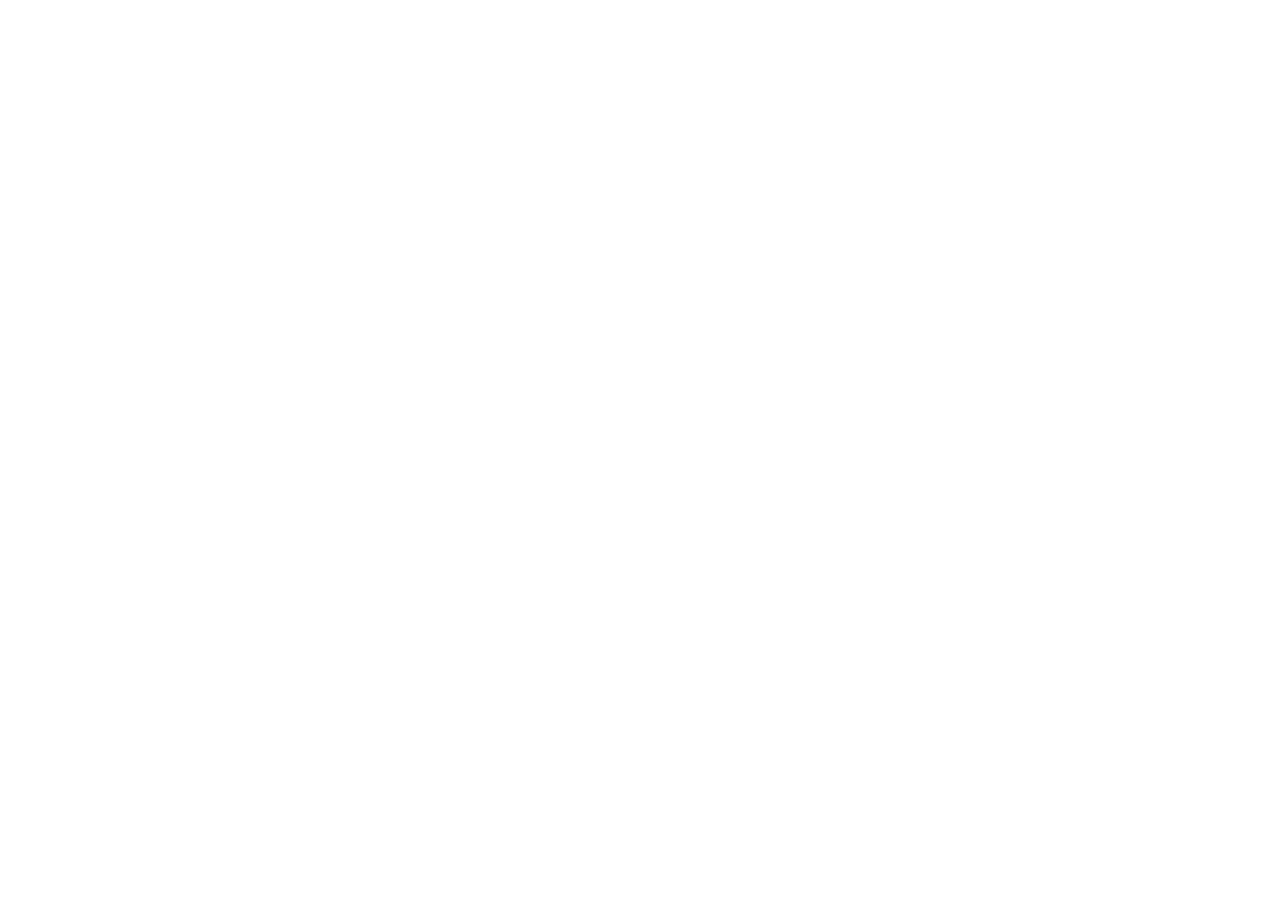
==== page3.html @ d4dccda3 "create github pages" ====
<!DOCTYPE html>
<html>
<head>
  <!-- Site made with Mobirise Website Builder v3.10.5, https://mobirise.com -->
  <meta charset="UTF-8">
  <meta http-equiv="X-UA-Compatible" content="IE=edge">
  <meta name="generator" content="Mobirise v3.10.5, mobirise.com">
  <meta name="viewport" content="width=device-width, initial-scale=1">
  <link rel="shortcut icon" href="assets/images/logo.png" type="image/x-icon">
  <meta name="description" content="">
  
  <link rel="stylesheet" href="https://fonts.googleapis.com/css?family=Raleway:400,100,200,300,500,600,700,800,900">
  <link rel="stylesheet" href="assets/bootstrap/css/bootstrap.min.css">
  <link rel="stylesheet" href="assets/socicon/css/socicon.min.css">
  <link rel="stylesheet" href="assets/unicore/css/style.css">
  <link rel="stylesheet" href="assets/mobirise/css/mbr-additional.css" type="text/css">
  
  
  
</head>
<body>

  <script src="assets/web/assets/jquery/jquery.min.js"></script>
  <script src="assets/bootstrap/js/bootstrap.min.js"></script>
  <script src="assets/smooth-scroll/SmoothScroll.js"></script>
  <script src="assets/unicore/js/script.js"></script>
  
  
</body>
</html>
---- assets/socicon/css/socicon.min.css ----
@charset "UTF-8";@font-face{font-family:"socicon";src:url("../fonts/socicon.eot");src:url("../fonts/socicon.eot?#iefix") format("embedded-opentype"),url("../fonts/socicon.woff") format("woff"),url("../fonts/socicon.ttf") format("truetype"),url("../fonts/socicon.svg#sociconregular") format("svg");font-weight:normal;font-style:normal}.socicon:before{position:relative;top:1px;display:inline-block;font-family:"socicon";font-style:normal;font-weight:normal;line-height:1;text-transform:none !important;-webkit-font-smoothing:antialiased;-moz-osx-font-smoothing:grayscale}.socicon-twitter:before{content:"\e040"}.socicon-facebook:before{content:"\e041"}.socicon-googleplus:before{content:"\e042"}.socicon-pinterest:before{content:"\e043"}.socicon-foursquare:before{content:"\e044"}.socicon-yahoo:before{content:"\e045"}.socicon-skype:before{content:"\e046"}.socicon-yelp:before{content:"\e047"}.socicon-feedburner:before{content:"\e048"}.socicon-linkedin:before{content:"\e049"}.socicon-viadeo:before{content:"\e04a"}.socicon-xing:before{content:"\e04b"}.socicon-myspace:before{content:"\e04c"}.socicon-soundcloud:before{content:"\e04d"}.socicon-spotify:before{content:"\e04e"}.socicon-grooveshark:before{content:"\e04f"}.socicon-mixcloud:before{content:"\e001"}.socicon-lastfm:before{content:"\e050"}.socicon-youtube:before{content:"\e051"}.socicon-vimeo:before{content:"\e052"}.socicon-dailymotion:before{content:"\e053"}.socicon-vine:before{content:"\e054"}.socicon-flickr:before{content:"\e055"}.socicon-500px:before{content:"\e056"}.socicon-instagram:before{content:"\e057"}.socicon-wordpress:before{content:"\e058"}.socicon-tumblr:before{content:"\e059"}.socicon-blogger:before{content:"\e020"}.socicon-technorati:before{content:"\e021"}.socicon-reddit:before{content:"\e022"}.socicon-dribbble:before{content:"\e023"}.socicon-stumbleupon:before{content:"\e024"}.socicon-digg:before{content:"\e025"}.socicon-envato:before{content:"\e026"}.socicon-behance:before{content:"\e027"}.socicon-delicious:before{content:"\e028"}.socicon-deviantart:before{content:"\e029"}.socicon-forrst:before{content:"\e02a"}.socicon-play:before{content:"\e02b"}.socicon-zerply:before{content:"\e02c"}.socicon-wikipedia:before{content:"\e02d"}.socicon-apple:before{content:"\e02e"}.socicon-flattr:before{content:"\e02f"}.socicon-github:before{content:"\e030"}.socicon-friendfeed:before{content:"\e032"}.socicon-newsvine:before{content:"\e033"}.socicon-identica:before{content:"\e034"}.socicon-bebo:before{content:"\e035"}.socicon-zynga:before{content:"\e036"}.socicon-steam:before{content:"\e037"}.socicon-xbox:before{content:"\e038"}.socicon-windows:before{content:"\e039"}.socicon-outlook:before{content:"\e010"}.socicon-coderwall:before{content:"\e011"}.socicon-tripadvisor:before{content:"\e012"}.socicon-appnet:before{content:"\e013"}.socicon-goodreads:before{content:"\e014"}.socicon-tripit:before{content:"\e015"}.socicon-lanyrd:before{content:"\e016"}.socicon-slideshare:before{content:"\e017"}.socicon-buffer:before{content:"\e018"}.socicon-rss:before{content:"\e00b"}.socicon-vkontakte:before{content:"\e01a"}.socicon-disqus:before{content:"\e019"}.socicon-houzz:before{content:"\e00a"}.socicon-mail:before{content:"\e01f"}.socicon-patreon:before{content:"\e01c"}.socicon-paypal:before{content:"\e00c"}.socicon-playstation:before{content:"\e03d"}.socicon-smugmug:before{content:"\e05e"}.socicon-swarm:before{content:"\e003"}.socicon-triplej:before{content:"\e009"}.socicon-yammer:before{content:"\e005"}.socicon-stackoverflow:before{content:"\e007"}.socicon-drupal:before{content:"\e002"}.socicon-odnoklassniki:before{content:"\e00d"}.socicon-android:before{content:"\e03e"}.socicon-meetup:before{content:"\e03c"}.socicon-persona:before{content:"\e008"}.socicon-amazon:before{content:"\e05c"}.socicon-ello:before{content:"\e006"}.socicon-8tracks:before{content:"\e05b"}.socicon-twitch:before{content:"\e05a"}.socicon-airbnb:before{content:"\e00e"}.socicon-pocket:before{content:"\e01e"}.socicon-whatsapp:before{content:"\e01b"}.socicon-storehouse:before{content:"\e01d"}.socicon-icq:before{content:"\e05d"}.socicon-modelmayhem:before{content:"\e000"}.socicon-istock:before{content:"\e004"}.socicon-angellist:before{content:"\e062"}.socicon-periscope:before{content:"\e00f"}.socicon-ravelry:before{content:"\e05f"}.socicon-snapchat:before{content:"\e03f"}.socicon-weibo:before{content:"\e060"}.socicon-douban:before{content:"\e03b"}.socicon-baidu:before{content:"\e061"}.socicon-qq:before{content:"\e03a"}.socicon-renren:before{content:"\e031"}.socicon-ebay:before{content:"\e063"}.socicon-imdb:before{content:"\e064"}.socicon-stayfriends:before{content:"\e065"}.socicon-residentadvisor:before{content:"\e066"}.socicon-google:before{content:"\e067"}.socicon-yandex:before{content:"\e068"}.socicon-sharethis:before{content:"\e069"}.socicon-bandcamp:before{content:"\e06a"}.socicon-itunes:before{content:"\e06b"}.socicon-deezer:before{content:"\e06c"}.socicon-medium:before{content:"\e06d"}.socicon-telegram:before{content:"\e06e"}.socicon-openid:before{content:"\e06f"}.socicon-amplement:before{content:"\e070"}.socicon-bg-twitter{background:#4da7de}.socicon-bg-twitter:hover{background:#4da7de !important}.socicon-bg-facebook{background:#3e5b98}.socicon-bg-facebook:hover{background:#3e5b98 !important}.socicon-bg-googleplus{background:#dd4b39}.socicon-bg-googleplus:hover{background:#dd4b39 !important}.socicon-bg-pinterest{background:#c92619}.socicon-bg-pinterest:hover{background:#c92619 !important}.socicon-bg-foursquare{background:#f94877}.socicon-bg-foursquare:hover{background:#f94877 !important}.socicon-bg-yahoo{background:#6e2a85}.socicon-bg-yahoo:hover{background:#6e2a85 !important}.socicon-bg-skype{background:#28abe3}.socicon-bg-skype:hover{background:#28abe3 !important}.socicon-bg-yelp{background:#c83218}.socicon-bg-yelp:hover{background:#c83218 !important}.socicon-bg-feedburner{background:#fc0}.socicon-bg-feedburner:hover{background:#fc0 !important}.socicon-bg-linkedin{background:#3371b7}.socicon-bg-linkedin:hover{background:#3371b7 !important}.socicon-bg-viadeo{background:#e4a000}.socicon-bg-viadeo:hover{background:#e4a000 !important}.socicon-bg-xing{background:#005a60}.socicon-bg-xing:hover{background:#005a60 !important}.socicon-bg-myspace{background:#323232}.socicon-bg-myspace:hover{background:#323232 !important}.socicon-bg-soundcloud{background:#fe3801}.socicon-bg-soundcloud:hover{background:#fe3801 !important}.socicon-bg-spotify{background:#7bb342}.socicon-bg-spotify:hover{background:#7bb342 !important}.socicon-bg-grooveshark{background:#000}.socicon-bg-grooveshark:hover{background:#000 !important}.socicon-bg-mixcloud{background:#000}.socicon-bg-mixcloud:hover{background:#000 !important}.socicon-bg-lastfm{background:#d41316}.socicon-bg-lastfm:hover{background:#d41316 !important}.socicon-bg-youtube{background:#e02a20}.socicon-bg-youtube:hover{background:#e02a20 !important}.socicon-bg-vimeo{background:#51b5e7}.socicon-bg-vimeo:hover{background:#51b5e7 !important}.socicon-bg-dailymotion{background:#004e72}.socicon-bg-dailymotion:hover{background:#004e72 !important}.socicon-bg-vine{background:#00b389}.socicon-bg-vine:hover{background:#00b389 !important}.socicon-bg-flickr{background:#1e1e1b}.socicon-bg-flickr:hover{background:#1e1e1b !important}.socicon-bg-500px{background:#58a9de}.socicon-bg-500px:hover{background:#58a9de !important}.socicon-bg-instagram{background:#9c7c6e}.socicon-bg-instagram:hover{background:#9c7c6e !important}.socicon-bg-wordpress{background:#464646}.socicon-bg-wordpress:hover{background:#464646 !important}.socicon-bg-tumblr{background:#45556c}.socicon-bg-tumblr:hover{background:#45556c !important}.socicon-bg-blogger{background:#ec661c}.socicon-bg-blogger:hover{background:#ec661c !important}.socicon-bg-technorati{background:#5cb030}.socicon-bg-technorati:hover{background:#5cb030 !important}.socicon-bg-reddit{background:#e74a1e}.socicon-bg-reddit:hover{background:#e74a1e !important}.socicon-bg-dribbble{background:#e84d88}.socicon-bg-dribbble:hover{background:#e84d88 !important}.socicon-bg-stumbleupon{background:#e64011}.socicon-bg-stumbleupon:hover{background:#e64011 !important}.socicon-bg-digg{background:#1d1d1b}.socicon-bg-digg:hover{background:#1d1d1b !important}.socicon-bg-envato{background:#597c3a}.socicon-bg-envato:hover{background:#597c3a !important}.socicon-bg-behance{background:#000}.socicon-bg-behance:hover{background:#000 !important}.socicon-bg-delicious{background:#020202}.socicon-bg-delicious:hover{background:#020202 !important}.socicon-bg-deviantart{background:#c5d200}.socicon-bg-deviantart:hover{background:#c5d200 !important}.socicon-bg-forrst{background:#5b9a68}.socicon-bg-forrst:hover{background:#5b9a68 !important}.socicon-bg-play{background:#000}.socicon-bg-play:hover{background:#000 !important}.socicon-bg-zerply{background:#9dbc7a}.socicon-bg-zerply:hover{background:#9dbc7a !important}.socicon-bg-wikipedia{background:#000}.socicon-bg-wikipedia:hover{background:#000 !important}.socicon-bg-apple{background:#b9bfc1}.socicon-bg-apple:hover{background:#b9bfc1 !important}.socicon-bg-flattr{background:#f67c1a}.socicon-bg-flattr:hover{background:#f67c1a !important}.socicon-bg-github{background:#221e1b}.socicon-bg-github:hover{background:#221e1b !important}.socicon-bg-friendfeed{background:#2f72c4}.socicon-bg-friendfeed:hover{background:#2f72c4 !important}.socicon-bg-newsvine{background:#075b2f}.socicon-bg-newsvine:hover{background:#075b2f !important}.socicon-bg-identica{background:#000}.socicon-bg-identica:hover{background:#000 !important}.socicon-bg-bebo{background:#ef1011}.socicon-bg-bebo:hover{background:#ef1011 !important}.socicon-bg-zynga{background:#dc0606}.socicon-bg-zynga:hover{background:#dc0606 !important}.socicon-bg-steam{background:#171a21}.socicon-bg-steam:hover{background:#171a21 !important}.socicon-bg-xbox{background:#92c83e}.socicon-bg-xbox:hover{background:#92c83e !important}.socicon-bg-windows{background:#00bdf6}.socicon-bg-windows:hover{background:#00bdf6 !important}.socicon-bg-outlook{background:#0072c6}.socicon-bg-outlook:hover{background:#0072c6 !important}.socicon-bg-coderwall{background:#3e8dcc}.socicon-bg-coderwall:hover{background:#3e8dcc !important}.socicon-bg-tripadvisor{background:#4b7e37}.socicon-bg-tripadvisor:hover{background:#4b7e37 !important}.socicon-bg-appnet{background:#494949}.socicon-bg-appnet:hover{background:#494949 !important}.socicon-bg-goodreads{background:#463020}.socicon-bg-goodreads:hover{background:#463020 !important}.socicon-bg-tripit{background:#1982c3}.socicon-bg-tripit:hover{background:#1982c3 !important}.socicon-bg-lanyrd{background:#3c80c9}.socicon-bg-lanyrd:hover{background:#3c80c9 !important}.socicon-bg-slideshare{background:#4ba3a6}.socicon-bg-slideshare:hover{background:#4ba3a6 !important}.socicon-bg-buffer{background:#000}.socicon-bg-buffer:hover{background:#000 !important}.socicon-bg-rss{background:#f26109}.socicon-bg-rss:hover{background:#f26109 !important}.socicon-bg-vkontakte{background:#5a7fa6}.socicon-bg-vkontakte:hover{background:#5a7fa6 !important}.socicon-bg-disqus{background:#2e9fff}.socicon-bg-disqus:hover{background:#2e9fff !important}.socicon-bg-houzz{background:#7cc04b}.socicon-bg-houzz:hover{background:#7cc04b !important}.socicon-bg-mail{background:#000}.socicon-bg-mail:hover{background:#000 !important}.socicon-bg-patreon{background:#e44727}.socicon-bg-patreon:hover{background:#e44727 !important}.socicon-bg-paypal{background:#009cde}.socicon-bg-paypal:hover{background:#009cde !important}.socicon-bg-playstation{background:#000}.socicon-bg-playstation:hover{background:#000 !important}.socicon-bg-smugmug{background:#acfd32}.socicon-bg-smugmug:hover{background:#acfd32 !important}.socicon-bg-swarm{background:#fc9d3c}.socicon-bg-swarm:hover{background:#fc9d3c !important}.socicon-bg-triplej{background:#e53531}.socicon-bg-triplej:hover{background:#e53531 !important}.socicon-bg-yammer{background:#1175c4}.socicon-bg-yammer:hover{background:#1175c4 !important}.socicon-bg-stackoverflow{background:#fd9827}.socicon-bg-stackoverflow:hover{background:#fd9827 !important}.socicon-bg-drupal{background:#00598e}.socicon-bg-drupal:hover{background:#00598e !important}.socicon-bg-odnoklassniki{background:#f48420}.socicon-bg-odnoklassniki:hover{background:#f48420 !important}.socicon-bg-android{background:#8ec047}.socicon-bg-android:hover{background:#8ec047 !important}.socicon-bg-meetup{background:#e2373c}.socicon-bg-meetup:hover{background:#e2373c !important}.socicon-bg-persona{background:#e6753d}.socicon-bg-persona:hover{background:#e6753d !important}.socicon-bg-amazon{background:#f90}.socicon-bg-amazon:hover{background:#f90 !important}.socicon-bg-ello{background:#000}.socicon-bg-ello:hover{background:#000 !important}.socicon-bg-8tracks{background:#122c4b}.socicon-bg-8tracks:hover{background:#122c4b !important}.socicon-bg-twitch{background:#6441a5}.socicon-bg-twitch:hover{background:#6441a5 !important}.socicon-bg-airbnb{background:#ff5a5f}.socicon-bg-airbnb:hover{background:#ff5a5f !important}.socicon-bg-pocket{background:#ed4055}.socicon-bg-pocket:hover{background:#ed4055 !important}.socicon-bg-whatsapp{background:#20b038}.socicon-bg-whatsapp:hover{background:#20b038 !important}.socicon-bg-storehouse{background:#25b0e6}.socicon-bg-storehouse:hover{background:#25b0e6 !important}.socicon-bg-icq{background:#7ebd00}.socicon-bg-icq:hover{background:#7ebd00 !important}.socicon-bg-modelmayhem{background:#000}.socicon-bg-modelmayhem:hover{background:#000 !important}.socicon-bg-istock{background:#000}.socicon-bg-istock:hover{background:#000 !important}.socicon-bg-angellist{background:#000}.socicon-bg-angellist:hover{background:#000 !important}.socicon-bg-periscope{background:#3aa4c6}.socicon-bg-periscope:hover{background:#3aa4c6 !important}.socicon-bg-ravelry{background:#b6014c}.socicon-bg-ravelry:hover{background:#b6014c !important}.socicon-bg-snapchat{background:#fffa37}.socicon-bg-snapchat:hover{background:#fffa37 !important}.socicon-bg-weibo{background:#e31c34}.socicon-bg-weibo:hover{background:#e31c34 !important}.socicon-bg-douban{background:#3ca353}.socicon-bg-douban:hover{background:#3ca353 !important}.socicon-bg-baidu{background:#2629d9}.socicon-bg-baidu:hover{background:#2629d9 !important}.socicon-bg-qq{background:#4297d3}.socicon-bg-qq:hover{background:#4297d3 !important}.socicon-bg-renren{background:#2266b0}.socicon-bg-renren:hover{background:#2266b0 !important}.socicon-bg-ebay{background:#333}.socicon-bg-ebay:hover{background:#333 !important}.socicon-bg-imdb{background:#e8ba00}.socicon-bg-imdb:hover{background:#e8ba00 !important}.socicon-bg-stayfriends{background:#f08a1c}.socicon-bg-stayfriends:hover{background:#f08a1c !important}.socicon-bg-residentadvisor{background:#b3be1b}.socicon-bg-residentadvisor:hover{background:#b3be1b !important}.socicon-bg-google{background:#4285f4}.socicon-bg-google:hover{background:#4285f4 !important}.socicon-bg-yandex{background:#f00}.socicon-bg-yandex:hover{background:#f00 !important}.socicon-bg-sharethis{background:#01bf01}.socicon-bg-sharethis:hover{background:#01bf01 !important}.socicon-bg-bandcamp{background:#619aa9}.socicon-bg-bandcamp:hover{background:#619aa9 !important}.socicon-bg-itunes{background:#ff5e51}.socicon-bg-itunes:hover{background:#ff5e51 !important}.socicon-bg-deezer{background:#32323d}.socicon-bg-deezer:hover{background:#32323d !important}.socicon-bg-medium{background:#000}.socicon-bg-medium:hover{background:#000 !important}.socicon-bg-telegram{background:#08c}.socicon-bg-telegram:hover{background:#08c !important}.socicon-bg-openid{background:#f78c40}.socicon-bg-openid:hover{background:#f78c40 !important}.socicon-bg-amplement{background:#0996c3}.socicon-bg-amplement:hover{background:#0996c3 !important}
---- assets/unicore/css/style.css ----
@import url(https://fonts.googleapis.com/css?family=Montserrat:400,700);
@import url(https://fonts.googleapis.com/css?family=Droid+Serif:400italic,300italic);

.brandName {
  display: inline-block;
}


.mbr-brand--inline .mbr-brand__logo,
.mbr-brand--inline .mbr-brand__name {
  display: inline-block;
  vertical-align: middle;
}
.mbr-brand--inline .mbr-brand__logo {
  padding-right: 10px;
}
.mbr-brand--inline .mbr-brand__name {
  margin: 0;
  text-align: left;
}

.mbr-navbar:before,
.mbr-navbar__container {
  height: 98px;
}
.mbr-navbar--ss .mbr-navbar__brand-link:after,
.mbr-navbar--ss .mbr-navbar__brand-img {
  height: 74px;
}
.mbr-navbar--ss:before,
.mbr-navbar--ss .mbr-navbar__container {
  height: 98px;
}
.mbr-navbar--xs .mbr-navbar__brand-link:after,
.mbr-navbar--xs .mbr-navbar__brand-img {
  height: 32px;
}
.mbr-navbar--xs:before,
.mbr-navbar--xs .mbr-navbar__container {
  height: 56px;
}
.mbr-navbar--s .mbr-navbar__brand-link:after,
.mbr-navbar--s .mbr-navbar__brand-img {
  height: 48px;
}
.mbr-navbar--s:before,
.mbr-navbar--s .mbr-navbar__container {
  height: 72px;
}
.mbr-navbar--m .mbr-navbar__brand-link:after,
.mbr-navbar--m .mbr-navbar__brand-img {
  height: 64px;
}
.mbr-navbar--m:before,
.mbr-navbar--m .mbr-navbar__container {
  height: 88px;
}
.mbr-navbar--l .mbr-navbar__brand-link:after,
.mbr-navbar--l .mbr-navbar__brand-img {
  height: 96px;
}
.mbr-navbar--l:before,
.mbr-navbar--l .mbr-navbar__container {
  height: 120px;
}
.mbr-navbar--xl .mbr-navbar__brand-link:after,
.mbr-navbar--xl .mbr-navbar__brand-img {
  height: 128px;
}
.mbr-navbar--xl:before,
.mbr-navbar--xl .mbr-navbar__container {
  height: 152px;
}
.mbr-navbar--short .mbr-navbar__brand-link:after,
.mbr-navbar--short .mbr-navbar__brand-img {
  /*ksa-fix*/
  height: 55px;
}
.mbr-navbar--short:before,
.mbr-navbar--short .mbr-navbar__container {
  height: 64px;
}
.mbr-navbar--short .mbr-navbar__container {
  padding: 12px 0;
}
@media (max-width: 767px) {
  .mbr-navbar--short .mbr-navbar__brand-link:after,
  .mbr-navbar--short .mbr-navbar__brand-img {
    /*ksa-fix*/
    height: 50px;
  }
  .mbr-navbar--short:before,
  .mbr-navbar--short .mbr-navbar__container {
    height: 45px;
  }
  .mbr-navbar--short .mbr-navbar__container {
    padding: 7px 0;
  }
}
.mbr-navbar__brand-img {
  position: relative;
}
.mbr-navbar__brand-img,
.mbr-navbar__container,
.mbr-navbar__section {
  -webkit-transition: all 300ms ease-in-out 0s;
  -o-transition: all 300ms ease-in-out 0s;
  transition: all 300ms ease-in-out 0s;
}

.mbr-navbar--collapsed.mbr-navbar--open .mbr-navbar__brand-img,
.mbr-navbar--collapsed.mbr-navbar--open .mbr-navbar__container {
  -webkit-transition: none;
  -o-transition: none;
  transition: none;
}

@media (max-width: 991px) {

  .mbr-navbar--auto-collapse.mbr-navbar--open .mbr-navbar__brand-img,
  .mbr-navbar--auto-collapse.mbr-navbar--open .mbr-navbar__container {
    -webkit-transition: none;
    -o-transition: none;
    transition: none;
  }
}

@media (max-width: 768px) {
  .mbr-navbar__brand-img {
    padding-left: 10px;
  }
}





.mbr-section {
  padding: 0 20px;
}
.mbr-section--no-padding {
  padding: 0;
}


.mbr-section__container {
  padding: 0;
  position: relative;
  z-index: 3;
}
.mbr-section__container--center {
  text-align: center;
}
.mbr-section__container--std-padding {
  padding: 93px 0;
}
.mbr-section__container--std-top-padding {
  padding-top: 93px;
}
.mbr-section__container--std-bot-padding {
  padding-bottom: 93px;
}
.mbr-section__container--sm-padding {
  padding: 41px 0;
}
.mbr-section__container--sm-top-padding {
  padding-top: 41px;
}
.mbr-section__container--sm-bot-padding {
  padding-bottom: 41px;
}
.mbr-section__container--isolated {
  padding-bottom: 93px;
  padding-top: 93px;
}
.mbr-section__container--first {
  padding-top: 93px;
  padding-bottom: 41px;
}
.mbr-section__container--middle {
  padding-bottom: 41px;
}
.mbr-section__container--last {
  padding-bottom: 93px;
}
.mbr-section__row {
  margin-left: -24px;
  margin-right: -24px;
}
.mbr-section__col {
  overflow: hidden;
  padding-left: 24px;
  padding-right: 24px;
}
.mbr-section__left {
  padding-right: 40px;
}
.mbr-section__right {
  padding-left: 15px;
}
.mbr-section__header {
  line-height: 1.5em;
  margin: -10px 0 0;
  text-align: center;
}
@media (min-width: 768px) {
  .mbr-section--short-paddings .mbr-section__container--std-padding {
    padding: 59px 0;
  }
  .mbr-section--short-paddings .mbr-section__container--std-top-padding {
    padding-top: 59px;
  }
  .mbr-section--short-paddings .mbr-section__container--std-bot-padding {
    padding-bottom: 59px;
  }
  .mbr-section--short-paddings .mbr-section__container--sm-padding {
    padding: 41px 0;
  }
  .mbr-section--short-paddings .mbr-section__container--sm-top-padding {
    padding-top: 41px;
  }
  .mbr-section--short-paddings .mbr-section__container--sm-bot-padding {
    padding-bottom: 41px;
  }
  .mbr-section--short-paddings .mbr-section__container--isolated {
    padding-bottom: 59px;
    padding-top: 59px;
  }
  .mbr-section--short-paddings .mbr-section__container--first {
    padding-top: 59px;
    padding-bottom: 41px;
  }
  .mbr-section--short-paddings .mbr-section__container--middle {
    padding-bottom: 41px;
  }
  .mbr-section--short-paddings .mbr-section__container--last {
    padding-bottom: 59px;
  }
}

.mbr-box {
  display: table;
  width: 100%;
}
.mbr-box--fixed {
  table-layout: fixed;
}
.mbr-box--stretched {
  height: 100%;
}
.mbr-box__magnet {
  display: table-cell;
  float: none;
  height: 100%;
  margin-bottom: 0;
  margin-top: 0;
  text-align: center;
  vertical-align: middle;
}
.mbr-box__magnet--sm-padding {
  padding: 41px 0;
}
.mbr-box__magnet--top-left,
.mbr-box__magnet--top-center,
.mbr-box__magnet--top-right {
  vertical-align: top;
}
.mbr-box__magnet--bottom-left,
.mbr-box__magnet--bottom-center,
.mbr-box__magnet--bottom-right {
  vertical-align: bottom;
}
.mbr-box__magnet--top-left,
.mbr-box__magnet--center-left,
.mbr-box__magnet--bottom-left {
  text-align: left;
}
.mbr-box__magnet--top-right,
.mbr-box__magnet--center-right,
.mbr-box__magnet--bottom-right {
  text-align: right;
}
.mbr-box__container {
  height: 50%;
}
@media (max-width: 767px) {
  .mbr-box__container {
    height: 100%;
  }
  .mbr-box--adapted {
    display: block;
  }
  .mbr-box--adapted > .mbr-box__magnet {
    display: block;
    height: auto;
  }
}

.mbr-section {
  padding: 0 20px;
}
.mbr-section--no-padding {
  padding: 0;
}
.mbr-section--relative {
  position: relative;
}
.mbr-section--fixed-size {
  overflow: hidden;
}
.mbr-section--full-height {
  height: 100vh;
}
.mbr-section--full-height.mbr-after-navbar:before {
  display: none;
}
.mbr-section--bg-adapted {
  background-attachment: scroll;
  background-position: center;
  background-repeat: no-repeat;
  background-size: cover;
}
.mbr-section--gray {
  background-color: #444444;
}
.mbr-section--light-gray {
  background-color: #f0f0f0;
}
.mbr-section--dark-gray {
  background-color: #3c3c3c;
}
.mbr-section__container {
  padding: 0;
  position: relative;
  z-index: 3;
}
.mbr-section__container--center {
  text-align: center;
}
.mbr-section__container--std-padding {
  padding: 93px 0;
}
.mbr-section__container--std-top-padding {
  padding-top: 93px;
}
.mbr-section__container--std-bot-padding {
  padding-bottom: 93px;
}
.mbr-section__container--sm-padding {
  padding: 41px 0;
}
.mbr-section__container--sm-top-padding {
  padding-top: 41px;
}
.mbr-section__container--sm-bot-padding {
  padding-bottom: 41px;
}
.mbr-section__container--isolated {
  padding-bottom: 93px;
  padding-top: 93px;
}
.mbr-section__container--first {
  padding-top: 93px;
  padding-bottom: 41px;
}
.mbr-section__container--middle {
  padding-bottom: 41px;
}
.mbr-section__container--last {
  padding-bottom: 93px;
}
.mbr-section__row {
  margin-left: -24px;
  margin-right: -24px;
}
.mbr-section__col {
  overflow: hidden;
  padding-left: 24px;
  padding-right: 24px;
}
.mbr-section__left {
  padding-right: 40px;
}
.mbr-section__right {
  padding-left: 15px;
}
.mbr-section__header {
  line-height: 1.5em;
  margin: -10px 0 0;
  text-align: center;
}
@media (min-width: 768px) {
  .mbr-section--short-paddings .mbr-section__container--std-padding {
    padding: 59px 0;
  }
  .mbr-section--short-paddings .mbr-section__container--std-top-padding {
    padding-top: 59px;
  }
  .mbr-section--short-paddings .mbr-section__container--std-bot-padding {
    padding-bottom: 59px;
  }
  .mbr-section--short-paddings .mbr-section__container--sm-padding {
    padding: 41px 0;
  }
  .mbr-section--short-paddings .mbr-section__container--sm-top-padding {
    padding-top: 41px;
  }
  .mbr-section--short-paddings .mbr-section__container--sm-bot-padding {
    padding-bottom: 41px;
  }
  .mbr-section--short-paddings .mbr-section__container--isolated {
    padding-bottom: 59px;
    padding-top: 59px;
  }
  .mbr-section--short-paddings .mbr-section__container--first {
    padding-top: 59px;
    padding-bottom: 41px;
  }
  .mbr-section--short-paddings .mbr-section__container--middle {
    padding-bottom: 41px;
  }
  .mbr-section--short-paddings .mbr-section__container--last {
    padding-bottom: 59px;
  }
}
@media (max-width: 767px) {
  .mbr-section__left {
    padding-right: 15px;
  }
  .mbr-section__right {
    padding-left: 15px;
    padding-top: 51px;
  }
}

.mbr-overlay {
  background: #222;
  bottom: 0;
  left: 0;
  position: absolute;
  right: 0;
  top: 0;
  z-index: 2;
}

.mbr-hero {
  color: #fff;
  position: relative;
}
.mbr-hero__text {
  font-size: 46px;
  font-weight: bold;
  left: -2px;
  letter-spacing: 2px;
  line-height: 50px;
  margin: -18px 0 1px 0;
  padding-bottom: 41px;
  position: relative;
  top: 8px;
  color: #fff;
}
.mbr-hero__subtext {
  font-size: 21px;
  line-height: 29px;
  margin: -32px 0 3px 0;
  padding: 0 0 41px 0;
  position: relative;
  top: 6px;
  color: #fff;

}

.mbr-buttons {
  margin: -26px 0 13px 0;
  position: relative;
  text-align: left;
  top: 26px;
}
.mbr-buttons__btn,
.mbr-buttons__link {
  margin: 0 10px 13px 0;
}
.mbr-buttons__btn,
.mbr-buttons__link,
.mbr-buttons__btn:hover,
.mbr-buttons__link:hover {
  text-decoration: none;
}
.mbr-buttons--top {
  top: 44px;
  margin-top: -62px;
}
.mbr-buttons--no-offset {
  margin-top: 0;
  top: 0;
}
.mbr-buttons--only-links {
  left: -20px;
}
.mbr-buttons--center {
  left: 5px;
  text-align: center;
}
.mbr-buttons--center.mbr-buttons--only-links {
  left: 0;
}
.mbr-buttons--right {
  text-align: right;
}
.mbr-buttons--right .mbr-buttons__btn,
.mbr-buttons--right .mbr-buttons__link {
  margin: 0 0 13px 10px;
}
.mbr-buttons--right.mbr-buttons--only-links {
  left: 20px;
}
.mbr-buttons--activated {
  left: 5px;
  text-align: center;
}
.mbr-buttons--activated .mbr-buttons__btn,
.mbr-buttons--activated .mbr-buttons__link {
  margin-left: 0;
  margin-right: 0;
}
.mbr-buttons--activated .mbr-buttons__link {
  font-size: 25px;
  padding: 10px 30px 2px;
}
.mbr-buttons--activated .mbr-buttons__btn {
  font-size: 15px;
  margin-top: 9px;
  padding: 15px 30px;
}
.mbr-buttons--freeze.mbr-buttons--activated .mbr-buttons__link {
  font-size: 25px !important;
}
.mbr-buttons--freeze.mbr-buttons--activated .mbr-buttons__link,
.mbr-buttons--freeze.mbr-buttons--activated .mbr-buttons__link:hover {
  color: #fff !important;
}
.mbr-buttons--freeze.mbr-buttons--activated .mbr-buttons__btn {
  font-size: 15px !important;
}
@media (max-width: 991px) {
  .mbr-buttons {
    top: 0;
  }
  form:not(.mbr-form) .mbr-buttons {
    top: 26px;
  }
  .mbr-buttons:first-child {
    margin-top: 0;
  }
  .mbr-buttons--active {
    left: 5px;
    text-align: center;
  }
  .mbr-buttons--active .mbr-buttons__btn,
  .mbr-buttons--active .mbr-buttons__link {
    margin-left: 0;
    margin-right: 0;
  }
  .mbr-buttons--right.mbr-buttons--only-links {
    left: 0;
  }
  .mbr-buttons--active .mbr-buttons__link {
    font-size: 25px;
    padding: 10px 30px 2px;
  }
  .mbr-buttons--active .mbr-buttons__btn {
    font-size: 15px;
    margin-top: 9px;
    padding: 15px 30px;
  }
  .mbr-buttons--freeze.mbr-buttons--active .mbr-buttons__link {
    font-size: 25px !important;
  }
  .mbr-buttons--freeze.mbr-buttons--active .mbr-buttons__link,
  .mbr-buttons--freeze.mbr-buttons--active .mbr-buttons__link:hover {
    color: #fff !important;
  }
  .mbr-buttons--freeze.mbr-buttons--active .mbr-buttons__btn {
    font-size: 15px !important;
  }
}
@media (max-width: 767px) {
  .mbr-buttons--auto-align {
    left: 5px;
    margin-top: -26px;
    text-align: center;
    top: 26px;
  }
  .mbr-buttons--auto-align.mbr-buttons--only-links {
    left: 0;
  }
}
@media (max-width: 530px) {
  .mbr-buttons {
    left: 0;
  }
  .mbr-buttons__btn,
  .mbr-buttons__link,
  .mbr-buttons--right .mbr-buttons__btn,
  .mbr-buttons--right .mbr-buttons__link {
    display: inline-block;
    margin: 0 0 13px 0;
    text-align: center;
    width: 100%;
  }
  .mbr-buttons--activated .mbr-buttons__btn,
  .mbr-buttons--activated .mbr-buttons__link,
  .mbr-buttons--active .mbr-buttons__btn,
  .mbr-buttons--active .mbr-buttons__link {
    width: auto;
  }
  .mbr-buttons--activated .mbr-buttons__btn,
  .mbr-buttons--active .mbr-buttons__btn {
    margin-top: 9px;
  }
}


.mbr-plan {
  padding-bottom: 41px;
  /*padding-left: 1px;*/
  /*padding-right: 0;*/
  position: relative;
}
.mbr-plan--first,
.mbr-plan:first-child {
  padding-left: 0;
}
.mbr-plan--last,
.mbr-plan:last-child {
  padding-bottom: 93px;
}

@media (max-width: 767px) {
  .mbr-plan,
  .mbr-plan--first,
  .mbr-plan:first-child {
    padding-left: 15px;
    padding-right: 15px;
  }
  .mbr-plan__number {
    font-size: 79px;
  }
  .mbr-plan__details {
    font-size: 17px;
  }
  .mbr-plan--favorite {
    margin: 0;
    top: 0;
  }
}

.container{
  position: relative;
  z-index: 77;
  background-color: inherit;
}

.container-fluid {
  position: relative;
  z-index: 77;
}

.testimonials4 .row {
  margin-right: 0;
}



.mbr-figure {
  display: inline-block;
  line-height: 1px;
  margin: 0;
  max-width: 100%;
  overflow: hidden;
  position: relative;
}
.quote3 .mbr-figure {
  overflow: visible;
}
.mbr-figure--no-bg {
  background: none;
}
.mbr-figure--full-width {
  display: block;
  width: 100%;
}
.mbr-figure.mbr-after-navbar:before {
  display: none;
}
.mbr-figure--full-width iframe,
.mbr-figure--full-width .mbr-figure__img,
.mbr-figure--full-width .mbr-figure__map {
  width: 100%;
}
.mbr-figure iframe,
.mbr-figure__img,
.mbr-figure__map {
  max-width: 100%;
}
.mbr-figure__map {
  height: 400px;
  line-height: 1.3em;
}
.mbr-figure__map--short {
  height: 278px;
}
.mbr-figure__map--big {
  height: 640px;
}
.mbr-figure__caption {
  background: rgba(0, 0, 0, 0.5);
  bottom: 0;
  color: #fff;
  display: block;
  font-size: 17px;
  left: 0;
  line-height: 1.3em;
  min-height: 53px;
  padding: 17px 20px;
  position: absolute;
  text-align: left;
  width: 100%;
}
.mbr-figure__caption--no-padding {
  padding: 17px 0;
}
.mbr-figure--wysiwyg .mbr-figure__caption a,
.mbr-figure--wysiwyg .mbr-figure__caption a:hover {
  color: inherit;
  text-decoration: underline;
}
.mbr-figure--caption-inside-top .mbr-figure__caption {
  bottom: auto;
  top: 0;
}
.mbr-figure--caption-outside-top .mbr-figure__caption,
.mbr-figure--caption-outside-bottom .mbr-figure__caption {
  background: none;
  position: relative;
}
.mbr-figure--no-bg.mbr-figure--caption-outside-top .mbr-figure__caption,
.mbr-figure--no-bg.mbr-figure--caption-outside-bottom .mbr-figure__caption {
  color: #252525;
}
.mbr-figure--no-bg.mbr-figure--caption-outside-top .mbr-figure__caption {
  margin-top: -3px;
  padding-top: 0;
}
.mbr-figure--no-bg.mbr-figure--caption-outside-bottom .mbr-figure__caption {
  margin-top: -2px;
  padding-bottom: 0;
  top: 2px;
}
.mbr-figure__caption--std-grid {
  background: none;
  z-index: 2;
}
.mbr-gallery .mbr-figure__caption--std-grid {
  overflow: hidden;
}
@media (min-width: 768px) {
  .mbr-figure__caption--std-grid {
    width: 715px;
    left: 50%;
    margin-left: -357.5px;
    padding: 17px 0;
  }
}
@media (min-width: 992px) {
  .mbr-figure__caption--std-grid {
    width: 935px;
    margin-left: -467.5px;
  }
}
@media (min-width: 1200px) {
  .mbr-figure__caption--std-grid {
    width: 1150px;
    margin-left: -575px;
  }
}
.mbr-figure__caption--std-grid:before {
  bottom: 0;
  content: "";
  position: absolute;
  top: 0;
  width: 200%;
  z-index: -1;
  margin-left: -50%;
}
.mbr-figure--caption-inside-top .mbr-figure__caption--std-grid:before,
.mbr-figure--caption-inside-bottom .mbr-figure__caption--std-grid:before {
  background: rgba(0, 0, 0, 0.6);
}
.mbr-figure__caption-small {
  color: #ccc;
  display: block;
  font-size: 14px;
  line-height: 1.3em;
}
.mbr-figure--no-bg.mbr-figure--caption-outside-top .mbr-figure__caption-small,
.mbr-figure--no-bg.mbr-figure--caption-outside-bottom .mbr-figure__caption-small {
  color: #777;
}
@media (max-width: 767px) {
  .mbr-figure--adapted {
    display: block;
    width: 100%;
  }
  .mbr-figure--adapted iframe,
  .mbr-figure--adapted .mbr-figure__img,
  .mbr-figure--adapted .mbr-figure__map {
    width: 100%;
  }
  .mbr-figure--caption-inside-top .mbr-figure__caption,
  .mbr-figure--caption-inside-bottom .mbr-figure__caption {
    background: none;
    position: relative;
  }
  .mbr-figure--caption-inside-top .mbr-figure__caption--std-grid:before,
  .mbr-figure--caption-inside-bottom .mbr-figure__caption--std-grid:before {
    display: none;
  }
}

.mbr-social-icons__icon {
  -webkit-transition: all 0.2s ease-in-out 0s;
  -o-transition: all 0.2s ease-in-out 0s;
  transition: all 0.2s ease-in-out 0s;
  color: #fff;
  cursor: pointer;
  display: inline-block;
  font-size: 29px;
  height: 56px;
  line-height: 61px;
  margin: 0 9px 13px 0;
  position: relative;
  text-align: center;
  width: 56px;
  border-radius: 50%;
}
.mbr-social-icons__icon:hover {
  color: #fff;
}
.mbr-social-icons--style-1 .mbr-social-icons__icon:hover {
  background: #252525 !important;
}

.social-likes__counter {
  -webkit-transition: all 0.2s ease-in-out 0s;
  -o-transition: all 0.2s ease-in-out 0s;
  transition: all 0.2s ease-in-out 0s;
  background: #3c3c3c;
  border-radius: 23px;
  font-size: 12px;
  height: 23px;
  line-height: 24px;
  min-width: 23px;
  padding: 0 5px;
  position: absolute;
  right: -7px;
  text-align: center;
  top: -7px;
}
.social-likes__counter_empty {
  display: none;
}
.social-likes_style-1 .social-likes__icon:hover {
  background: #252525 !important;
}
.social-likes_style-1 .social-likes__icon:hover .social-likes__counter {
  background: #f97352;
}
.social-likes_style-2 .social-likes__icon {
  background: #252525;
}
.social-likes_style-2 .social-likes__counter {
  background: #f97352;
}
.social-likes_style-2 .social-likes__icon:hover .social-likes__counter {
  background: #3c3c3c;
}

.mbr-background-video,
.mbr-background-video-preview {
  bottom: 0;
  left: 0;
  overflow: hidden;
  position: absolute;
  right: 0;
  top: 0;
}
.mbr-parallax-background,
.mbr-background {
  background-attachment: fixed !important;
  background-position: 50% 0;
  background-repeat: no-repeat;
  background-size: cover !important;
}
.mbr-hidden-scrollbar .mbr-parallax-background {
  background-size: auto 130%;
}
.mobile .mbr-parallax-background {
  background-attachment: scroll !important;
}
.mbr-background {
  background-attachment: scroll !important;
}


@media (max-width: 991px) {
  .mbr-header--reduce .mbr-header__text {
    padding-top: 1em;
    margin-top: -1em;
  }
}
.mbr-header {
  margin-top: -20px;
  padding: 0;
  position: relative;
  text-align: left;
  top: 10px;
}
.mbr-header--std-padding {
  padding-bottom: 41px;
}
.mbr-header--center {
  text-align: center;
}
.mbr-header__text {
  display: block;
  font-size: 25px;
  font-weight: bold;
  letter-spacing: 6px;
  line-height: 1.5em;
  margin: 0;
}
.mbr-header__subtext {
  color: #777;
  font-size: 14px;
  font-style: italic;
  letter-spacing: 1px;
  margin: 8px 0 7px 0;
}
.mbr-header--inline {
  margin-top: 0;
  padding: 41px 0 28px 0;
  top: 0;
}
.mbr-header--inline .mbr-header__text {
  letter-spacing: 4px;
  line-height: 1em;
  margin: 15px 0 0 0;
}
@media (max-width: 767px) {
  .mbr-header--inline {
    padding: 47px 0 38px 0;
  }
  .mbr-header--inline .mbr-header__text {
    display: block;
    margin: 0 0 38px 0;
  }
  .mbr-header--auto-align .mbr-header__text,
  .mbr-header--auto-align .mbr-header__subtext {
    left: 0;
    text-align: center !important;
  }
}
@media (min-width: 768px) {
  .mbr-header--reduce {
    margin-top: -5px;
    top: 2px;
  }
  .mbr-header--reduce .mbr-header__text {
    font-size: 16px;
    letter-spacing: 1px;
    line-height: 1.1em;
    padding-top: 0.4em;
    margin-top: -0.4em;
  }
}

/*------------------------------------------------------------------
Theme Name: UNICORE - Responsive Bootstrap Landing Page
Version: 2.0
Author:
-------------------------------------------------------------------*/

/*------------------------------------------------------------------
[TABLE OF CONTENTS]

  1. GLOBAL STYLES
  2. COMMON STYLES
  3. HEADER STYLES
  4. INTRO STYLES
    4.1. Intro / 1
    4.2. Intro / 2
    4.3. Intro / 3
    4.4. Intro / 4
    4.5. Intro / 5
    4.6. Intro / 6
    4.7. Intro / 7
    4.8. Intro / 8
    4.9. Intro / 9
    4.10. Intro / 10
    4.11. Intro / 11
    4.12. Intro / 12
    4.13. Intro / 13
    4.14. Intro / 14
    4.15. Intro / 15
    4.16. Intro / 16
    4.17. Intro / 17
    4.18. Intro / 18
    4.19. Intro / 19
    4.20. Intro / 20
  5. ICON BOX / SERVICES STYLES
  6. INFO STYLES
  7. TESTIMONIAL STYLES
  8. ABOUT
  9. VIDEO BOX
  10. FEATURES
  11. PRICING TABLE
  12. CLIENTS
  13. PAGE HEADER
  14. BLOG STYLES
  15. SIDEBAR
  15. PAGE HEADER
  16. PORTFOLIO
  17. TEAM
  18. 404 STYLES
  19. GOOGLE MAP
  20. CONTACT
  21. MAILCHIMP
  22. ELEMENTS
  23. COMMENTS
  24. FOOTER
  25. RESPONSIVE STYLES

-------------------------------------------------------------------*/

/* 1. GLOBAL STYLES */

body {
  background: #fff;
  font-family: 'Droid Sans', sans-serif;
  color: #777;
  font-weight: 400;
  font-size: 15px;
  letter-spacing: 0.5px;
}

h1,h2,h3,h4,h5,h6 {
  color: #333;
  font-family: 'Montserrat', sans-serif;
  font-weight: 300;
  margin: 0;
  letter-spacing: -1px;
}

p {
  font-size: 15px;
  color: #555;
  line-height: 24px;
  font-weight: 400;
  font-family: 'Droid Sans', sans-serif;
  letter-spacing: 0.5px;
}

b, strong {
  font-weight: 700;
}

a {
  color: #29d9c2;
}

a:hover {
  color: #2a9487;
}

a, a:hover, a:focus, button, button:hover {
  outline: 0;
  text-decoration: none;
  transition: .4s;
}

ul, ol, li {
  margin: 0;
  padding: 0;
  list-style: none;
}

.article ul,
.article ul > li {
  list-style: disc outside none;
}

.article ol,
.article ol > li {
  list-style: decimal outside none;
}

.blog-content.element ul,
.blog-content.element ul > li {
  list-style: disc outside none;
}

.blog-content.element ol,
.blog-content.element ol > li {
  list-style: decimal outside none;
}

.space10 {
  margin-bottom: 10px;
}

.space20 {
  margin-bottom: 20px;
}

.space30 {
  margin-bottom: 30px;
}

.space40 {
  margin-bottom: 40px;
}

.space50 {
  margin-bottom: 50px;
}

.space60 {
  margin-bottom: 60px;
}

.space70 {
  margin-bottom: 70px;
}

.space80 {
  margin-bottom: 80px;
}

.space90 {
  margin-bottom: 90px;
}

.space100 {
  margin-bottom: 100px;
}

.body {
  position: relative;
  width: 100%;
  overflow: hidden;
}

.boxed {
  background:#111 url(../images/bg/pattern.png) repeat fixed;
}

.boxed .body {
  background:#fff;
  position: relative;
  width: 90%;
  margin: 0 auto;
  max-width: 1280px;
  overflow: hidden;
  box-shadow: 0 5px 25px rgba(0,0,0,0.2);
}

.boxed .navbar-fixed-top {
  width: 90%;
  margin: 0 auto;
  max-width: 1280px;
}

/* 2. COMMON STYLES */

.video {
  position: relative;
  padding-bottom: 56.25%;
  height: 0;
  overflow: hidden;
}

.video iframe,
.video object,
.video embed {
  position: absolute;
  top: 0;
  left: 0;
  width: 100%;
  height: 100%;
  border: none;
}

.no-padding {
  padding: 0px !important;
}

.no-padding-bottom {
  padding-bottom: 0px !important;
}

/* 3. HEADER STYLES */

.navbar-fixed-top {
  position: fixed;
  right: 0;
  left: 0;
  font-family: 'Montserrat', sans-serif;
  border-width: 0;
  border-radius: 0;
  background: transparent;
}

.navbar-inverse {
  transition:.4s;
}

.navbar {
  min-height: 90px;
  font-family: 'Montserrat', sans-serif;
  margin-bottom: 0;
  border: none;
  padding: 0 !important;
  transition:.4s;
}

.navbar div.container{
  padding-top: 5px;
}

.navbar-brand {
  padding: 40px 0 0;
  font-size: 28px;
  font-weight: 700;
  text-transform: uppercase;
  color: #fff;
  letter-spacing: 5px;
  min-height: 80px;
  transition:.4s;
}

.navbar-inverse .navbar-nav > .active > a, .navbar-inverse .navbar-nav > .active > a:hover, .navbar-inverse .navbar-nav > .active > a:focus {
  color: #fff;
  background-color: transparent;
}


/*mbr-navbar--short fix*/
.mbr-navbar--short .navbar {
  min-height: 70px;
}

.mbr-navbar--short .navbar-brand {
  min-height: 60px;
}

.mbr-navbar--short .navbar-logo2 img{
  height: 60px !important;
}
.mbr-navbar--short .brandName2{
  padding-top: 0;
  padding-bottom: 0;
  line-height: 60px;
}


.mbr-navbar--short .navbar-nav{
  line-height: 60px;
}

@media (max-width: 768px){
  .navbar-logo2 img{
    height: 60px !important;
  }
}

/*ksa-fix*/
.navbar-nav > li > a {
  padding: 40px 12px 35px;
  font-size: 12px;
  line-height: 1.6;
  color: #fff;
  text-transform: uppercase;
}

.text-muted {
  color: #777777 !important;
}
.text-primary {
  color: #29d9c2 !important;
}
a.text-primary:hover,
a.text-primary:focus {
  color: #2a9487 !important;
}
.text-success {
  color: #7ac673 !important;
}
a.text-success:hover,
a.text-success:focus {
  color: #58b74f !important;
}
.text-info {
  color: #27aae0 !important;
}
a.text-info:hover,
a.text-info:focus {
  color: #1b8bb9 !important;
}
.text-warning {
  color: #faaf40 !important;
}
a.text-warning:hover,
a.text-warning:focus {
  color: #f99a0e !important;
}
.text-danger {
  color: #f97352 !important;
}
a.text-danger:hover,
a.text-danger:focus {
  color: #f74b21 !important;
}
.text-white {
  color: #ffffff !important;
}
a.text-white:hover,
a.text-white:focus {
  color: #29d9c2 !important;
}
.text-gray {
  color: #9c9c9c !important;
}
a.text-gray:hover,
a.text-gray:focus {
  color: #838383 !important;
}
.text-black {
  color: #252525;
}
a.text-black:hover,
a.text-black:focus {
  color: #0c0c0c !important;
}

/*.navbar-lg .navbar-nav > li > a:hover {
  color:#29d9c2;
}*/

 .navbar-nav {
  line-height: 80px;
  margin-left: 10px;
}

 .navbar-nav a {
/*  background: #29d9c2;
  border:2px solid #29d9c2;*/
  padding: 5px 15px !important;
  border-radius: 25px;
/*  font-weight: 800;*/
  letter-spacing: 1px;
}

.dropdown-toggle:after {
  content: '';
  display: inline-block;
  width: 0;
  height: 0;
  margin-right: .25rem;
  margin-left: .25rem;
  vertical-align: middle;
  border-top: .3em solid;
  border-right: .3em solid transparent;
  border-left: .3em solid transparent;
}


.navbar-nav .dropdown-menu a{
    padding: 10px 23px !important;
}

/*.navbar-login a:hover {
  border:2px solid #29d9c2 !important;
  background:transparent;
  color:#29d9c2;
}*/

.nav > li > a {
  display: inline-block;
}

.dropdown1-menu {
  position: absolute;
  z-index: 1000;
  float: left;
  min-width: 160px;
  font-size: 14px;
  text-align: left;
  list-style: none;
  box-shadow: 0 6px 12px rgba(0, 0, 0, .175);
  display: block !important;
  padding: 0;
  margin: 0;
  border-radius: 0px;
  background: #111;
  top: 65px;
  left: 0 !important;
  right: auto !important;
  opacity: 0;
  visibility: hidden;
  transition: .4s;
}

.dropdown1-menu li a:after {
  display: none;
}

 .navbar-nav > li:hover .dropdown1-menu {
  opacity: 1;
  visibility: visible;
  transition: .4s;
}

.dropdown1-menu > li > a {
  padding: 12px 20px;
  color: #fff;
  border-bottom: 1px solid #222;
  text-transform: none;
  font-size: 11px;
  font-weight: 400;
  letter-spacing: 1px;
  width: 100%;

  display: block;
  clear: both;
  line-height: 1.42857143;
  white-space: nowrap;
}

.navbar-nav > li > .dropdown1-menu {
  margin-top: 14px;
  margin-left: 13px;
  border: none;
}

.navbar-inverse.scrolled {
}

.dropdown1-menu > li > a:hover {
  color: #29d9c2;
  background: transparent;
}

.mega-menu {
  width: 100%;
  position: absolute;
  left: 15px !important;
  right: 0px !important;
  top: 79px;
  max-width: 1155px;
  margin: 0 auto !important;
  float: none;
  padding: 20px 0;
}

.mm-menu ,
.navbar-right {
  position: static !important;
}

.mm-menu .dropdown1-menu > li > a {
  border-bottom: none;
}

.dropdown1-menu > li > a {
  text-transform: uppercase;
}

.section-head {
  position: relative;
  z-index: 55;
}

.section-head h1 {
  text-transform: uppercase;
  font-weight: 700;
  margin: 0 0 15px;
  font-size: 25px;
  letter-spacing: 3px;
}

.section-head-lite h1 {
  text-transform: uppercase;
  font-weight: 700;
  margin: 0 0 15px;
  font-size: 25px;
  letter-spacing: 3px;
  color: #fff;
}

.section-head-lite p {
  color: #fff;
  opacity: 0.7;
}

/* 4. INTRO STYLES */

.intro {
  position: relative;
}

.intro .container,
.intro img {
  position: relative;
  z-index: 77;
}

/*.overlay {
  background: #151515;
  opacity: 0.75;
  position: absolute;
  top: 0;
  left: 0;
  right: 0;
  width: 100%;
  height: 100%;
}*/

/* 4.1. Intro / 1 */

.intro1 {
  /*background: #111 url(../images/bg/1.jpg) no-repeat center;*/
  background-size: cover;
  padding: 180px 0 150px;
}

.intro1 h2 {
  color: #fff;
  font-size: 53px;
  text-transform: none;
  font-weight: 400;
  margin: 0 0 15px;
}

.intro1 p {
  font-size: 16px;
  color: #fff;
  opacity: 0.8;
}

.intro-form {
  padding: 30px 40px 40px;
  border-radius: 3px;
  background: #fff;
  webkit-box-shadow: 0px 40px 80px -40px rgba(0,0,0,1) !important;
  -moz-box-shadow: 0px 40px 80px -40px rgba(0,0,0,1) !important;
  box-shadow: 0px 40px 80px -40px rgba(0,0,0,1) !important;
}

.intro-form h4 {
  color: #333;
  font-size: 25px;
  margin: 5px 0 20px;
  text-align: center;
  text-transform: uppercase;
  font-weight: 700;
}

.intro-form input {
  display: block;
  width: 100%;
  margin: 0;
  -webkit-appearance: none;
  font-size: 15px;
  padding: 0px 25px;
  height: 48px;
  line-height: 48px;
  color: #222;
  background: transparent;
  border: 1px solid #e5e5e5;
  border-radius: 25px;
  margin-bottom: 18px;
}

.intro-box {
  margin-top: 30px;
}

.intro-box span {
  float: left;
  width: 50px;
  color: #fff;
  font-size: 50px;
}

.intro-box div {
  margin-left: 75px;
}

.intro-box h4 {
  color: #fff;
  font-size: 17px;
  text-transform: uppercase;
  font-weight: 600;
  letter-spacing: 1px;
  margin: 0 0 20px;
}

/* 4.2. Intro / 2 */

.intro2 {
  /*background: #111 url(../images/bg/2.jpg) no-repeat center;*/
  background-size: cover;
  padding: 160px 0 140px;
}

.intro2 h3 {
  color: #fff;
  margin: 0px 0px 30px;
  font-size: 60px;
  font-weight: 200;
}

.intro2 p {
  font-size: 17px;
  font-weight: 400;
  color: #fff;
  opacity: 1;
  padding: 0 10%;
  line-height: 28px;
}

.intro2 .intro-play-btn {
  margin: 60px 0;
}

.dual-btn a {
  margin: 0 5px;
  min-width: 200px;
  text-align: center;
}

.intro-play-btn {
  color: #fff;
  text-transform: uppercase;
  letter-spacing: 1px;
  margin: 130px 0;
  display: block;
}

.intro-play-btn i {
  color: #fff;
  font-size: 30px;
  width: 100px;
  height: 100px;
  border: 2px solid #fff;
  border-radius: 50%;
  text-align: center;
  line-height: 96px;
  display: inline-block;
  margin: 0 15px;
}

/* 4.3. Intro / 3 */

.intro3 {
  /*background: #111 url(../images/bg/3.jpg) no-repeat center;*/
  background-size: cover;
  padding: 150px 0 0;
}

/*.intro3 .overlay {
  opacity: 0.45;
}*/

.intro3 h3 {
  color: #fff;
  margin: -70px 0px 25px;
  font-size: 48px;
  font-weight: 500;
  text-transform: uppercase;
  letter-spacing: 0;
}

.intro3 p {
  font-size: 16px;
  font-weight: 400;
  color: #fff;
  opacity: 0.8;
  padding: 0 0 13px;
}

.intro-newsletter {
  width: 55%;
  margin: 0px auto;
}

.intro-newsletter p {
  margin: 0;
  font-size: 13px;
  color: #fff;
  opacity: 0.7;
  padding: 15px 0 0;
  display: table;
  width: 100%;
  letter-spacing: 1px;
  font-weight: 400;
}

.intro-newsletter input {
  height: 50px;
  padding: 0 25px;
  font-size: 16px;
  letter-spacing: 0.04em;
  font-weight: 400;
  width: 98%;
  border: none;
  border-radius: 25px;
  background: transparent;
  border: 2px solid #fff;
  color: #fff;
}

.intro-newsletter .btn {
  padding: 0;
  height: 50px;
  font-size: 14px;
}

.intro-newsletter [data-app-btn] {
  padding: 12px 0px 0 0;
  height: 50px;
  font-size: 14px;
}

.intro-newsletter-full {
  width: 100%;
  padding: 0 15px;
}

.intro-newsletter-full p {
  margin: 0;
  font-size: 11px;
  color: #fff;
  opacity: 0.7;
  padding: 8px 0 0;
  display: table;
  width: 100%;
  letter-spacing: 0.4px;
  font-weight: 400;
  margin: 0;
}

/* 4.4. Intro / 4 */

.intro4 {
  /*background: #111 url(../images/bg/4.jpg) no-repeat top center;*/
  background-size: cover;
  padding: 220px 0 0;
  margin-bottom: 20px;
}

/*.intro4 .overlay {
  background: #000;
  opacity: 0.05;
}*/

.intro4 h2 {
  color: #000;
  font-size: 60px;
  text-transform: none;
  font-weight: 200;
  letter-spacing: -1px;
  margin: 30px 0 15px;
}

.intro4 p {
  font-size: 15px;
  font-weight: 400;
  color: #000;
  opacity: 0.8;
  padding: 0 13%;
}

.intro4-image {
  top: 100px;
  position: relative;
  margin-top: -20px;
  text-align: center;
}

/* 4.5. Intro / 5 */

.intro5 {
  /*background: #111 url(../images/bg/5.jpg) no-repeat center;*/
  background-size: cover;
  padding: 150px 0 0;
}

/*.intro5 .overlay {
  background: #000;
  opacity: 0.10;
}*/

.intro5 h2 {
  color: #fff;
  font-size: 75px;
  text-transform: none;
  font-weight: 700;
  letter-spacing: -2px;
  margin: 0 0 15px;
}

.intro5 h3 {
  color: #fff;
  margin: 0px 0px 20px;
  font-size: 50px;
  font-weight: 300;
  text-transform: uppercase;
}

.intro5 p {
  font-size: 17px;
  font-weight: 400;
  color: #fff;
  opacity: 0.8;
  padding: 0 10%;
}

.intro5 img {
  margin-top: 60px;
}

/* 4.6. Intro / 6 */

.intro6 {
  /*background: #111 url(../images/bg/6.jpg) no-repeat center;*/
  background-size: cover;
  padding: 0;
  height: 100vh;
}

/*.intro6 .overlay {
  background: #000;
  opacity: 0.20;
}*/

.intro6 .container ,
.intro6 .row {
  height: 100vh;
}

.intro6 h2 {
  color: #fff;
  font-size: 95px;
  font-weight: 700;
  letter-spacing: -2px;
  margin: 0 0 15px;
  text-transform: none;
}

.intro6 p {
  font-size: 17px;
  font-weight: 400;
  color: #fff;
  opacity: 0.8;
  padding: 0 10% 0px;
}

.intro6 p.lead {
  font-size: 45px;
  font-weight: 800;
  color: #29d9c2;
  margin: 0 0 20px;
  text-transform: uppercase;
  letter-spacing: -1px;
  font-family: Montserrat;
}

.intro6 p.lead a {
  color: #fff;
}

/* 4.7. Intro / 7 */

.intro7 {
  /*background: #111 url(../images/bg/7.jpg) no-repeat center;*/
  background-size: cover;
  padding: 185px 0 130px;
}

/*.intro7 .overlay {
  background: #000;
  opacity: 0.20;
}*/

.intro7 h2 {
  color: #fff;
  font-size: 53px;
  text-transform: none;
  font-weight: 200;
  margin: 0 0 15px;
}

.intro7 p {
  font-size: 16px;
  color: #fff;
  opacity: 0.8;
}

.intro-form2-dark {
  padding: 35px 40px 40px;
  border-radius: 5px;
  background: #1a1a1a;
  webkit-box-shadow: 0px 40px 80px -40px rgba(0,0,0,1) !important;
  -moz-box-shadow: 0px 40px 80px -40px rgba(0,0,0,1) !important;
  box-shadow: 0px 40px 80px -40px rgba(0,0,0,1) !important;
}

.intro-form2-dark h4 {
  color: #fff;
  font-size: 26px;
  margin: 0 0 23px;
  text-transform: uppercase;
  font-weight: 700;
  letter-spacing: 1px;
}

.intro-form2-dark input {
  display: block;
  width: 100%;
  margin: 0;
  -webkit-appearance: none;
  font-size: 15px;
  padding: 0px 25px;
  height: 48px;
  line-height: 48px;
  color: #999;
  background: #202020;
  border: 1px solid #252525;
  border-radius: 30px;
  margin-bottom: 18px;
}

/* 4.8. Intro / 8 */

.intro8 {
  /*background: #111 url(../images/bg/8.jpg) no-repeat center;*/
  background-size: cover;
  padding: 160px 0 0;
}

.intro.intro8 {
  overflow: hidden;
}

/*.intro8 .overlay {
  background: #000;
  opacity: 0.90;
}*/

.intro8 h3 {
  color: #fff;
  margin: -40px 0px 30px;
  font-size: 55px;
  font-weight: 400;
  letter-spacing: -1px;
  line-height: 53px;
}

.intro8 p {
  font-size: 15px;
  font-weight: 400;
  color: #fff;
  opacity: 1;
  padding: 0 0 20px;
  line-height: 28px;
}

/* 4.9. Intro / 9 */

.intro9 {
  /*background: #111 url(../images/bg/9.jpg) no-repeat center;*/
  background-size: cover;
  padding: 180px 0 0;
  overflow: hidden;
}

.intro9 h3 {
  color: #fff;
  margin: 0px 0px 30px;
  font-size: 54px;
  font-weight: 400;
  letter-spacing: -2px;
  line-height: 54px;
}

.intro9 p {
  font-size: 15px;
  font-weight: 400;
  color: #fff;
  opacity: 1;
  padding: 0 10% 20px;
  line-height: 28px;
}

.intro9 img {
  border: 40px solid #000;
  border-radius: 30px;
  max-width: 90%;
  margin: 0 5% -100px;
}

/* 4.10. Intro / 10 */

.intro10 {
  /*background: #111 url(../images/bg/10.jpg) no-repeat center;*/
  background-size: cover;
  padding: 220px 0 170px;
}

/*.intro10 .overlay {
  background: #000;
  opacity: 0.15;
}*/

.intro10 h3 {
  color: #fff;
  margin: -10px 0px 25px;
  font-size: 46px;
  font-weight: 400;
  text-transform: none;
  letter-spacing: -1px;
}

.intro10 .video,
.intro17 .video {
  webkit-box-shadow: 0px 40px 80px -40px rgba(0,0,0,1) !important;
  -moz-box-shadow: 0px 40px 80px -40px rgba(0,0,0,1) !important;
  box-shadow: 0px 40px 80px -40px rgba(0,0,0,1) !important;
}

.intro10-nl {
  width: 85%;
  margin: 0;
}

.intro10-nl input {
  border-radius: 30px 0 0 30px;
  border-right: none;
  margin: 0;
  width: 100%;
}

.intro10-nl .btn {
  border-radius: 0 30px 30px 0;
}

/* 4.11. Intro / 11 */

.intro11 {
  /*background: #111 url(../images/bg/11.jpg) no-repeat center;*/
  background-size: cover;
  padding: 230px 0 220px;
}

.intro11 h3 {
  color: #fff;
  margin: 0px 0px 30px;
  font-size: 60px;
  font-weight: 200;
}

.intro11 p {
  font-size: 17px;
  font-weight: 400;
  color: #fff;
  opacity: 1;
  padding: 0 12% 40px;
  line-height: 28px;
}

.intro11-nl {
  width: 90%;
}

.intro11-nl .col-md-4 {
  padding: 0 5px;
}

/* 4.12. Intro / 12 */

/*.intro12 .overlay {
  background: #000;
  opacity: 0.35;
}*/

.intro12 {
  /*background: #111 url(../images/bg/12.jpg) no-repeat center;*/
  background-size: cover;
  padding: 260px 0 230px;
}

.intro12 h3 {
  color: #fff;
  margin: 0px 0px 30px;
  font-size: 55px;
  font-weight: 200;
}

.intro12 p {
  font-size: 16px;
  font-weight: 400;
  color: #fff;
  opacity: 1;
  padding: 0 10%;
  margin: 0 0 -15px;
  line-height: 28px;
}

/* 4.13. Intro / 13 */

.intro13 {
  /*background: #111 url(../images/bg/13.jpg) no-repeat center;*/
  background-size: cover;
  padding: 200px 0 140px;
}

.intro13 h3 {
  color: #fff;
  margin: 0px 0px 30px;
  font-size: 43px;
  font-weight: 200;
}

.intro13 p {
  font-size: 16px;
  font-weight: 400;
  color: #fff;
  opacity: 1;
  padding: 0;
  margin: 0 0 -15px;
  line-height: 28px;
}

.intro-video-pop {
  line-height: 70px;
  color: #fff;
  font-size: 12px;
  position: relative;
  font-family: Montserrat;
  text-transform: uppercase;
  letter-spacing: 1px;
  border: 1px solid rgba(255,255,255,0.15);
  padding: 12px 18px 12px 12px;
  display: table;
  border-radius: 5px;
  transition:.4s;
}

.intro-video-pop:hover {
  background:rgba(0,0,0,0.2);
  transition:.4s;
}

.intro-video-pop div {
  display: inline;
}

.intro-video-pop i {
  position: absolute;
  top: 32px;
  left: 60px;
  font-size: 30px;
}

.intro-video-pop img {
  float: left;
  height: 70px;
  margin-right: 15px;
  border-radius: 3px;
  webkit-box-shadow: 0px 0 10px 1px rgba(0,0,0,0.4);
  -moz-box-shadow: 0px 0 10px 1px rgba(0,0,0,0.4);
  box-shadow: 0px 0 10px 1px rgba(0,0,0,0.4);
  width: 110px;
}

/* 4.14. Intro / 14 */

.intro14 {
  /*background: #111 url(../images/bg/14.jpg) no-repeat center;*/
  background-size: cover;
  padding: 170px 0 130px;
}

/*.intro14 .overlay {
  opacity: 0.25;
}*/

.intro14 h3 {
  color: #fff;
  margin: 0px 0px 30px;
  font-size: 55px;
  font-weight: 200;
}

.intro14 p {
  font-size: 16px;
  font-weight: 400;
  color: #fff;
  opacity: 1;
  padding: 0 10%;
  margin: 0 0 -15px;
  line-height: 28px;
}

.features-list {
  margin-top: 120px;
}

.features-list li {
  width: 25%;
  float: left;
  color: #fff;
  text-align: center;
}

.features-list li i {
  width: 80px;
  height: 80px;
  border: 1px solid #fff;
  display: table;
  line-height: 78px;
  border-radius: 50%;
  font-size: 34px;
  margin: 0 auto 15px;
}

.features-list li h5 {
  color: #fff;
  font-size: 17px;
  font-weight: 400;
  letter-spacing: -0.5px;
}

/* 4.15. Intro / 15 */

.intro15 {
  /*background: #111 url(../images/bg/15.jpg) no-repeat center;*/
  background-size: cover;
  padding: 120px 0 80px;
}

/*.intro15 .overlay {
  opacity: 0.95;
}*/

.intro15 h3 {
  color: #fff;
  margin: 0px 0px 30px;
  font-size: 59px;
  font-weight: 700;
  letter-spacing: -3px;
  line-height: 70px;
}

.intro15 p {
  font-size: 16px;
  font-weight: 400;
  color: #fff;
  opacity: 1;
  padding: 0;
  margin: 0 0 -15px;
  line-height: 28px;
}

.hl-container {
  width: 100%;
  max-width: 550px;
  position: relative;
}

.hl-container .hl-image {
  width: 100%;
}

.trigger {
  position: relative;
  z-index: 2;
  display: block;
  width: 30px;
  height: 30px;
  border-radius: 50%;
  background: #3F51B5;
  -webkit-transition: background-color 0.2s;
  -moz-transition: background-color 0.2s;
  transition: background-color 0.2s;
  cursor: pointer;
}

.trigger:after, .trigger:before {
  content: '';
  position: absolute;
  left: 50%;
  top: 50%;
  bottom: auto;
  right: auto;
  -webkit-transform: translateX(-50%) translateY(-50%);
  -moz-transform: translateX(-50%) translateY(-50%);
  -ms-transform: translateX(-50%) translateY(-50%);
  -o-transform: translateX(-50%) translateY(-50%);
  transform: translateX(-50%) translateY(-50%);
  background-color: #ffffff;
  -webkit-transition-property: -webkit-transform;
  -moz-transition-property: -moz-transform;
  transition-property: transform;
  -webkit-transition-duration: 0.2s;
  -moz-transition-duration: 0.2s;
  transition-duration: 0.2s;
}

.trigger:after {
  height: 2px;
  width: 12px;
}

.trigger:before {
  height: 12px;
  width: 2px;
}

.trigger-wrap {
  width: 30px;
  height: 30px;
  position: relative;
  border-radius: 50%;
}

.trigger-wrap:after {
  content: '';
  position: absolute;
  z-index: 1;
  width: 100%;
  height: 100%;
  top: 0;
  left: 0;
  border-radius: inherit;
  background-color: transparent;
  -webkit-animation: cd-pulse 2s infinite;
  -moz-animation: cd-pulse 2s infinite;
  animation: cd-pulse 2s infinite;
}

.h1-point-info {
  position: absolute;
  width: 350px;
  left: -175px;
  margin-top: 35px;
  background: #fff;
  color: #000;
  padding: 25px;
  border-radius: 5px;
  z-index: 444;
  webkit-box-shadow: 0px 40px 80px -40px rgba(0,0,0,1) !important;
  -moz-box-shadow: 0px 40px 80px -40px rgba(0,0,0,1) !important;
  box-shadow: 0px 40px 80px -40px rgba(0,0,0,1) !important;
  visibility: hidden;
  opacity: 0;
  transition: .3s;
}

.h1-point-info.active {
  margin-top: 15px;
  visibility: visible;
  opacity: 1;
  transition: .6s;
}

.h1-point-info h6 {
  font-size: 16px;
  text-transform: uppercase;
  color: #000;
  font-weight: 700;
  letter-spacing: 1px;
}

.h1-point-info p {
  color: #777;
  font-size: 13px;
  line-height: 22px;
  padding: 15px 0 0;
  margin: 0;
}

.hl-point {
  position: absolute;
  z-index: 99;
}

.hl-point2 {
  bottom: 38%;
  right: 29%;
}

.hl-point3 {
  bottom: 15%;
  right: 65%;
}

.hl-point1 {
  top: 35%;
  left: 32%;
}

@-webkit-keyframes cd-pulse {
  0% {
    -webkit-transform: scale(1);
    box-shadow: inset 0 0 1px 1px rgba(63, 81, 181, 0.8);
  }

  50% {
    box-shadow: inset 0 0 1px 1px rgba(63, 81, 181, 0.8);
  }

  100% {
    -webkit-transform: scale(1.6);
    box-shadow: inset 0 0 1px 1px rgba(63, 81, 181, 0);
  }
}

@-moz-keyframes cd-pulse {
  0% {
    -moz-transform: scale(1);
    box-shadow: inset 0 0 1px 1px rgba(63, 81, 181, 0.8);
  }

  50% {
    box-shadow: inset 0 0 1px 1px rgba(63, 81, 181, 0.8);
  }

  100% {
    -moz-transform: scale(1.6);
    box-shadow: inset 0 0 1px 1px rgba(63, 81, 181, 0);
  }
}

@keyframes cd-pulse {
  0% {
    -webkit-transform: scale(1);
    -moz-transform: scale(1);
    -ms-transform: scale(1);
    -o-transform: scale(1);
    transform: scale(1);
    box-shadow: inset 0 0 1px 1px rgba(63, 81, 181, 0.8);
  }

  50% {
    box-shadow: inset 0 0 1px 1px rgba(63, 81, 181, 0.8);
  }

  100% {
    -webkit-transform: scale(1.6);
    -moz-transform: scale(1.6);
    -ms-transform: scale(1.6);
    -o-transform: scale(1.6);
    transform: scale(1.6);
    box-shadow: inset 0 0 1px 1px rgba(63, 81, 181, 0);
  }
}

/* 4.16. Intro / 16 */

.intro16 {
  /*background: #111 url(../images/bg/16.jpg) no-repeat center;*/
  background-size: cover;
  padding: 120px 0 0;
}

.intro16 h3 {
  color: #fff;
  margin: 0px 0px 30px;
  font-size: 58px;
  font-weight: 400;
  letter-spacing: -2px;
  line-height: 55px;
}

.intro16 p {
  font-size: 16px;
  font-weight: 400;
  color: #fff;
  opacity: 1;
  padding: 0;
  margin: 0 0 -15px;
  line-height: 28px;
}

.intro16 li {
  padding: 6px 0 9px 35px;
  position: relative;
  color: #fff;
}

.intro16 li i {
  min-width: 30px;
  color: #29d9c2;
  position: absolute;
  left: 3px;
  top: 5px;
  font-size: 19px;
}

/* 4.17. Intro / 17 */

.intro17 {
  /*background: #111 url(../images/bg/17.jpg) no-repeat center;*/
  background-size: cover;
  padding: 220px 0 170px;
}

/* 4.18. Intro / 18 */

.intro18 {
  /*background: #111 url(../images/bg/18.jpg) no-repeat center;*/
  background-size: cover;
  padding: 190px 0 0;
  margin-bottom: 40px;
}

.intro18 .intro-form2-dark {
  position: relative;
  top: 20px;
  margin-top: 120px;
  padding: 50px;
  background: #29d9c2;
  webkit-box-shadow: 0px 40px 20px -35px rgba(0,0,0,0.5) !important;
  -moz-box-shadow: 0px 40px 20px -35px rgba(0,0,0,0.5) !important;
  box-shadow: 0px 40px 20px -35px rgba(0,0,0,0.5) !important;
}

.intro18 .intro-form2-dark input {
  background: transparent;
  color: #fff;
  border: 1px solid #fff;
  margin: 0;
}

.intro18 h3 {
  color: #fff;
  margin: 0px 0px 30px;
  font-size: 55px;
  font-weight: 200;
}

.intro18 p {
  font-size: 16px;
  font-weight: 400;
  color: #fff;
  opacity: 1;
  padding: 0 10%;
  margin: 0 0 -15px;
  line-height: 28px;
}

/* 4.19. Intro / 19 */

.intro19 {
  /*background: #111 url(../images/bg/19.jpg) no-repeat center;*/
  background-size: cover;
  padding: 150px 0 0px;
}

/*.intro19 .overlay {
  opacity: 0.85;
  background: #000;
}*/

.intro19 h3 {
  color: #fff;
  margin: 0px 0px 30px;
  font-size: 55px;
  font-weight: 200;
}

.intro19 p {
  font-size: 16px;
  font-weight: 400;
  color: #fff;
  opacity: 1;
  padding: 0 17%;
  margin: 0 0 -15px;
  line-height: 28px;
}

.app-btn {
  display: table;
  margin: 0 auto 70px;
}

.app-btn a {
  background: #29d9c2;
  color: #fff;
  padding: 15px 30px 11px 60px;
  position: relative;
  font-size: 20px;
  text-align: left;
  display: table;
  margin-bottom: 11px;
  float: left;
  margin-right: 10px;
  border-radius: 3px;
  font-weight: 700;
  letter-spacing: 0;
  width: 213px;
  font-family: Montserrat;
}

.app-btn a span {
  display: block;
  font-weight: 400;
  text-transform: none;
  font-size: 12px;
  margin-bottom: -4px;
  letter-spacing: 0px;
  font-family: 'Droid Sans', sans-serif;
}

.app-btn i {
  position: absolute;
  left: 23px;
  line-height: 70px;
  top: 0;
  font-size: 45px;
}

.app-btn a:last-child {
  padding: 15px 30px 11px 65px;
}

.app-btn a:last-child i {
  font-size: 35px;
}
/* 4.20. Intro / 20 */

.intro20 {
  /*background: #111 url(../images/bg/20.jpg) no-repeat center;*/
  background-size: cover;
}

/*.intro20 .overlay {
  opacity: 0.65;
  background: #111;
}*/

.btn {
  font-size: 14px;
  line-height: 20px;
  font-weight: bold;
  text-transform: uppercase;
  padding: 11px 28px;
  border: none;
  border-radius: 30px;
  font-family: Montserrat;
}

.btn i:not(.btn-loader) {
  margin-left: 10px;
  position: relative;
  top: 1px;
}

.btn .fa {
  margin-left: 12px;
  position: relative;
  top: 0px;
  font-size: 14px;
}

nav .btn .fa {
  margin-left: 0;

}

nav .btn.btn-primary:hover {
  border: 1px solid #29d9c2;
  color: #29d9c2;
}

.btn.btn-primary {
  background: #29d9c2;
  border: 1px solid #29d9c2;
  color: #fff;
}

.btn.btn-primary:hover {
  background: #111;
  border: 1px solid #111;
  color: #fff;
}

.btn.btn-default {
  color: #000;
  background-color: #ffffff;
  border: 1px solid #fff;
}

.btn.btn-default:hover {
  background: #111;
  border: 1px solid #111;
  color: #fff;
}

.btn.btn-dark {
  color: #fff;
  background-color: #111;
  border: 1px solid #111;
}

.btn.btn-lg {
  padding: 13px 30px;
  font-size: 13px;
}

.btn-cta {
  padding: 15px !important;
  width: 100%;
  max-width: 300px;
}

.cta-btn {
  font-family: montserrat;
  font-weight: 700;
  font-size: 15px;
  letter-spacing: 0.025em;
  color: #333333;
  border: 2px solid #333333;
  text-align: center;
  text-transform: uppercase;
  height: 50px;
  line-height: 45px;
  display: table;
  margin: 3px 0;
  float: right;
  padding: 0 20px;
}

/* 5. ICON BOX / SERVICES STYLES */

.services {
  padding: 100px 0 0;
}

.service-box {
  text-align: center;
}

.service-box i {
  font-size: 70px;
  color: #29d9c2;
}

.service-box h4 {
  margin: 25px 0 20px;
  font-weight: 700;
  text-transform: uppercase;
  font-size: 15px;
  letter-spacing: 1px;
}

.service-box p {
  font-size: 14px;
  padding: 0 15px;
}

.icon-box {
  padding: 100px 0;
}

.icon-box::before {
  display: none;
}

.service2 {
  /*background: #29d9c2;*/
  padding: 100px 0;
}

.s2-box-ico div {
  font-size: 46px;
  line-height: 115px;
  height: 110px;
  width: 110px;
  margin: 0 auto 25px;
  color: #fff;
  border-radius: 50%;
  box-shadow: 0 0 0 2px #fff inset;
  position: relative;
  overflow: hidden;
}

.s2-box-ico div:after {
  content: '';
  display: block;
  position: absolute;
  top: -2px;
  left: 0;
  height: 0;
  width: 100%;
  background-color: #fff;
  transition: .4s;
}

.s2-box:hover .s2-box-ico div:after {
  content: '';
  display: block;
  position: absolute;
  top: -2px;
  left: 0;
  height: 100%;
  width: 100%;
  background-color: #fff;
  transition: .4s;
}

.s2-box:hover .s2-box-ico div i {
  position: relative;
  z-index: 55;
}

.s2-box:hover .s2-box-ico div {
  color: #29d9c2;
}

.s2-box h4 {
  margin: 0px 0px 15px;
  font-size: 21px;
  font-weight: 400;
  color: #fff;
}

.s2-box p {
  color: #fff;
  padding: 0 15px;
}

.service3 {
  padding: 135px 0 120px;
}

.icon-box-square .text-center {
  border: 1px solid #ddd;
  padding: 30px 30px 15px;
  position: relative;
  text-align: right;
}

.icon-box-square .text-center span {
  position: absolute;
  top: -15px;
  left: -15px;
  background: #Fff;
  color: #29d9c2;
}

.icon-box-square .text-center h2 {
  font-weight: 700;
  font-size: 16px;
  text-transform: uppercase;
  text-align: right;
  letter-spacing: 1px;
  margin: 0 0 15px;
}

.icon-box-square .text-center p {
  font-size: 13px;
}

/* 6. INFO STYLES */

.info-content {
  padding: 70px 0;
}

.info-content h3 {
  font-weight: 400;
  font-size: 50px;
  margin: 0px 0 20px;
}

.info-content h4 {
  font-weight: 400;
  font-size: 30px;
  margin: 0px 0 20px;
  line-height: 40px;
}

.info-content p {
  margin: 0 0 10px;
}

.list li {
  padding: 6px 0 9px 35px;
  position: relative;
  color: #555;
}

.list li i {
  min-width: 30px;
  color: #29d9c2;
  position: absolute;
  left: 0;
  top: 4px;
  font-size: 25px;
}

/* 7. TESTIMONIAL STYLES */

.testimonials {
  margin-top: 0;
  padding: 160px 0;
}

.testimonials p {
  font-size: 23px;
  line-height: 32px;
  font-weight: 300;
  color: #fff;
  padding: 0 21% 20px;
  letter-spacing: -0.3px;
}

.testimonials .author {
  font-weight: bold;
  font-size: 11px;
  text-transform: uppercase;
  letter-spacing: 1px;
  color: #fff;
}

.testimonials i {
  color: #fff;
  font-size: 75px;
  margin: 0px auto 30px;
  display: table;
}

/* 8. ABOUT */

.about-inline {
  padding: 100px 0;
}

.about-inline .ai-slide {
  width: 1080px;
  position: relative;
  margin: 0 auto;
}

.about-inline .ai-slide .center-block {
  width: 1080px;
}

.ai-slide-img {
  position: absolute;
  top: 0;
  left: 0;
  overflow: hidden;
}

.ai-slide-img {
  position: absolute;
  width: 710px;
  overflow: hidden;
  height: 442px;
  margin: 0 auto;
  display: block;
  left: -7px;
  right: 0;
  top: 39px;
}

.ai-slide-img-inner {
  width: 100%;
}

.ai-slide-img img {
  width: 100%;
  float: left;
}

.about-inline h3 {
  color: #333;
  margin-bottom: 15px;
  font-size: 35px;
  line-height: 41px;
  font-weight: 300;
}

.about-inline p {
  font-size: 17px;
  line-height: 29px;
  margin: 0 0 50px;
  padding: 0 14%;
  font-weight: 300;
}

.ai-list {
  margin-top:40px;
}

.ai-list ul li {
  display: inline-block;
  color: #333;
  min-width: 160px;
  padding: 0 15px;
  font-weight: 700;
  font-size: 13px;
  line-height: 30px;
  border-left: 1px solid #ddd;
  text-transform: uppercase;
  letter-spacing: 1px;
}

.ai-list ul li:first-child {
  border-left: none;
}

.ai-list ul li i {
  display: block;
  margin-bottom: 22px;
  font-size: 60px;
  color: #29d9c2;
  transition: .4s;
}

.ai-list ul li:hover i {
  transform: scale(1.2);
  transition: .4s;
}

.ai-list ul li:hover {
  cursor: pointer;
}

.ai-slide-img-inner {
  position: relative;
  left: 0%;
  width: 300%;
}

.ai-slide-img-inner div {
  text-align: center;
  float: left;
  width: 33.33333%;
  overflow: hidden;
}

.ai-slide-img-inner {
  transition: .4s;
}

.ai-slide2-active {
  position: relative;
  left: 0%;
}

.ai-slide2-active {
  position: relative;
  left: -100%;
}

.ai-slide3-active {
  position: relative;
  left: -200%;
}

.info-content2 {
  padding: 100px 0 !important;
  background: #29d9c2 !important;
}

.info-content2 h3 {
  font-weight: 400;
  font-size: 45px;
  margin: 25px 0 15px;
  letter-spacing: -1px;
  color: #fff;
}

.info-content2 p {
  margin: 0 0 20px;
  color: #fff;
}

.info-content2 .list li {
  padding: 9px 0 9px 35px;
  font-size: 15px;
  color: #fff;
  position: relative;
}

.info-content2 .list li i {
  text-align: center;
  color: #fff;
  position: absolute;
  top: 7px;
  font-size: 20px;
}

/* 9. VIDEO BOX */

.video-box {
  position: relative;
  display: table;
  width: 100%;
}

.video-box img {
  border-radius: 3px;
}

.video-box span {
  width: 100px;
  height: 100px;
  background: #fff;
  color: #000;
  border-radius: 50%;
  position: absolute;
  top: 50%;
  line-height: 100px;
  text-align: center;
  font-size: 30px;
  left: 50%;
  webkit-box-shadow: 0px 40px 40px -30px rgba(0,0,0,1) !important;
  -moz-box-shadow: 0px 40px 40px -30px rgba(0,0,0,1) !important;
  box-shadow: 0px 40px 40px -30px rgba(0,0,0,1) !important;
  transform: translate(-50%,-50%);
  transition: .4s;
  -moz-transition: .4s;
  -webkit-transition: .4s;
}

.video-box:hover span {
  width: 105px;
  height: 105px;
  color: #29d9c2;
  line-height: 105px;
  font-size: 35px;
  transition: .4s;
  -moz-transition: .4s;
  -webkit-transition: .4s;
}

.video-box:hover a span {
  color: #29d9c2;
}

/* 10. FEATURES */

.features-content {
  padding: 100px 0;
}

.fc-info div {
  padding: 25px 15px;
}

.fc-info h4 {
  font-weight: 700;
  font-size: 18px;
  letter-spacing: 0;
  margin: 0 0 10px;
}

.fc-info p {
  font-size: 14px;
  line-height: 23px;
}

.fc-info a {
  color: #29d9c2;
  text-transform: uppercase;
  font-weight: 700;
  font-size: 12px;
  font-family: Montserrat;
}

.fc-info a i {
  margin-left: 5px;
}

/* 11. PRICING TABLE */

.pricing {
  padding: 100px 0;
  /*background: #3F51B5;*/
}

.popular {
  padding-top: 0 !important;
  margin-left: 15px;
  margin-right: 15px;
  background: #222;
  height: 40px;
  line-height: 40px;
  position: absolute;
  left: 0px;
  right: 0px;
/*  width: 100%;*/
  top: -40px;
  color: rgb(255, 255, 255);
  text-align: center;
  text-transform: uppercase;
  letter-spacing: 1px;
  border-radius: 3px 3px 0 0;
  font-family: Montserrat;
}

.pricing__item {
  margin: 0;
  padding: 40px 40px 40px;
  text-align: left;
  color: #000;
  background: #fff;
  position: relative;
  box-shadow: 0px 0px 10px rgba(0, 0, 0, 0.05);
  border: none;
  border-radius: 3px;
}

.pricing__item__popular {
  border-radius: 0 0 3px 3px;
}

.pricing__title {
  font-size: 20px;
  margin: 0px 0px 10px;
  color: #29d9c2;
  letter-spacing: 2px;
  text-transform: uppercase;
  font-weight: 700;
}

.pricing__price {
  font-size: 65px;
  font-weight: 700;
  padding: 10px 0 20px;
  color: #000;
  font-family: Montserrat;
}

.pricing__currency {
  font-size: 25px;
  vertical-align: super;
  color: #000;
}

.pricing__period {
  /*font-size: 20px;*/
  font-size: 15px;
  /*ksa */
  /*padding: 0 0 0 0.5em;*/
  color: #000;
  display: block;
}

.pricing__sentence {
  padding: 0 0 0.5em;
  margin: 0;
  color: #000;
}

.pricing__feature-list {
  font-size: 0.95em;
  margin: 0;
  padding: 0 0 2.5em;
  list-style: none;
  color: #666;
}

.pricing__feature {
  position: relative;
  display: block;
  padding: 0px 0px 5px 20px;
  line-height: 1.5;
  /*color: #666;*/
}

.pricing__feature::before {
  content: '';
  position: absolute;
  width: 6px;
  height: 2px;
  background: #000;
  opacity: 0.2;
  left: 0;
  top: 50%;
  margin: -2px 0 0 0;
}

.pricing__action {
  margin-top: auto;
  font-size: 1.55em;
  width: 60px;
  height: 60px;
  line-height: 60px;
  color: #fff;
  border-radius: 30px;
  background: #fff;
  border: none;
  -webkit-transition: background-color 0.3s, color 0.3s;
  transition: background-color 0.3s, color 0.3s;
  float: right;
}

.pricing__item .btn {
  /*background: #29d9c2;*/
  width: 100%;
  margin: 0 auto;
  position: relative;
  bottom: 0px;
  left: 0px;
  right: 0px;
  color: #fff;
}

.pricing__item:nth-child(2) .pricing__action {
  background: #E25ABC;
}

.pricing__item:nth-child(3) .pricing__action {
  background: #7E5AE2;
}

.pricing__action:hover,
.pricing__action:focus {
  background: #1A1F28 !important;
}

.pricing .container {
  max-width: 1000px;
}

/* 12. CLIENTS */

.clients {
  padding: 50px 0;
}

.clients li {
  width: 20%;
  float: left;
  padding: 0 30px;
}

.clients img {
  opacity: 0.3;
  transition: .4s;
}

.clients img:hover {
  opacity: 1;
  transition: .4s;
}

/* 13. PAGE HEADER */

.page_head {
  /* background: url(../images/bg/1.jpg) no-repeat top center; */
  background-size: cover;
  padding: 160px 0 80px;
}

.page_head h3 {
  color: #fff;
  font-size: 55px;
  font-weight: 700;
  margin: 0 0 10px;
}

.page_head p {
  color: #fff;
}

/* 14. BLOG STYLES */


.blog-content.element {
  padding: 15px 0 15px 0;
  border-bottom: none;
}

.blog-content.element blockquote {
  margin: 0 3% 0;
}

.blog-content {
  padding: 70px 0;
  border-bottom: 1px solid #eee;
}

.blog-content article {
  margin-bottom: 60px;
}

.blog-content article .post-cat {
  font-family: Montserrat;
  text-transform: uppercase;
  font-weight: 700;
  font-size: 10px;
  letter-spacing: 0.8px;
  padding: 4px 12px;
  margin: 0 0 17px;
  display: table;
}

.blog-content article .post-cat.food {
  border: 2px solid #e67e22;
  color: #e67e22;
}

.blog-content article .post-cat.automobiles {
  border: 2px solid #3498db;
  color: #3498db;
}

.blog-content article .post-cat.photography {
  border: 2px solid #1abc9c;
  color: #1abc9c;
}

.blog-content article .post-cat.art {
  border: 2px solid #2ecc71;
  color: #2ecc71;
}

.blog-content article .post-title {
  font-size: 26px;
  letter-spacing: -1px;
  padding: 0 0 10px;
  color: #000;
  font-weight: 500;
  line-height: 29px;
}

.blog-content div > .post-title {
  padding-bottom: 10px;
}

.blog-single .post-title {
  font-size: 34px !important;
}

.blog-content article .post-title a {
  color: #000;
}

.blog-content article .post-meta {
  font-size: 13px;
  padding: 5px 0 20px;
  display: table;
  letter-spacing: 0.5px;
  font-weight: 400;
  text-transform: uppercase;
}

.blog-content article .post-meta i {
  margin-right: 5px;
}

.blog-content .post-thumb {
  border-radius: 5px;
  margin: 0 0 25px;
  width: 100%;
}

.blog-full-2col h2.post-title {
  font-size: 19px;
  text-transform: uppercase;
  font-weight: 600;
  font-family: Montserrat;
}

.blog-full-3col h2.post-title {
  font-size: 17px;
  text-transform: uppercase;
  font-weight: 600;
  font-family: Montserrat;
  line-height: 24px;
}

.rmore {
  color: #29d9c2;
  font-weight: 400;
  padding: 5px 0 0;
  display: table;
  font-family: Montserrat;
  font-size: 13px;
}

.rmore i {
  margin-left: 5px;
  position: relative;
  top: 1px;
}

.pagination {
  display: table;
  margin: 0 auto;
}

.pagination > li > a {
  border-radius: 5px;
  margin: 0 5px;
  width: 38px;
  height: 38px;
  text-align: center;
  line-height: 40px;
  padding: 0;
  color: #555;
  border: 1px solid #d5d5d5;
}

.pagination > li.active a:hover ,
.pagination > li a:hover ,
.pagination > li a:focus ,
.pagination > li.active a {
  background: #29d9c2;
  border: 1px solid #29d9c2;
  color: #fff;
}

.pagination > li > a i {
  font-style: normal;
  position: relative;
  top: -1px;
  font-size: 22px;
}

/* 15. SIDEBAR */

.un-search {
  position: relative;
}

.un-search input {
  width: 100%;
  height: 50px;
  -webkit-box-sizing: border-box;
  box-sizing: border-box;
  -webkit-appearance: none;
  border: 3px solid rgba(0, 0, 0, 0.1);
  padding: 5px 12px;
  outline: none;
}

.un-search:after {
  content: "\f002";
  font-family: fontAwesome;
  position: absolute;
  right: 0;
  top: 50%;
  -webkit-transform: translateY(-50%);
  transform: translateY(-50%);
  text-align: center;
  cursor: pointer;
  width: 40px;
  height: 40px;
  line-height: 40px;
  font-size: 18px;
}

.side-widget {
  margin-bottom: 50px;
}

.side-widget h4 {
  margin: 0 0 20px;
}

.widget_categories ul {
  list-style: none;
  margin: 0;
  padding: 0;
}

.widget_categories ul li {
  padding: 11px 0;
  border-bottom: 1px solid #e5e5e5;
  font-size: 14px;
}

.widget_categories ul li:last-child {
  padding: 11px 0 0;
  border-bottom: none;
}

.widget_categories ul li:after {
  content: "\f105";
  font-size: 13px;
  font-family: fontAwesome;
  float: right;
  color: #444;
}

.widget_categories ul li a {
  color: #444;
}

.widget_categories ul li a:hover {
  color: #29d9c2;
}

.widget_about p {
  font-size: 14px;
}

.tagscloud a {
  display: inline-block;
  color: #444;
  background: #eee;
  margin-right: 1px;
  padding: 7px 10px;
  font-size: 13px;
  margin-bottom: 5px;
}

.side-widget {
  padding: 22px;
  border: 1px solid #eee;
}

/* 16. PORTFOLIO */

.portfolio-item {
  float: left;
  padding: 0px;
  position: relative;
  overflow: hidden;
}

.portfolio-2col .portfolio-item {
  width: 50%;
}

.portfolio-3col .portfolio-item {
  width: 33.27%;
}

.portfolio-4col .portfolio-item {
  width: 25%;
}

.portfolio-5col .portfolio-item {
  width: 19.7%;
}

.portfolio-item-overlay {
  position: absolute;
  width: 100%;
  height: 100%;
  top: 0;
  left: 0px;
  right: 0;
  background: rgba(0,0,0,0.8);
  text-align: center;
  opacity: 0;
  visibility: hidden;
  transition: .4s;
}

.portfolio-item:hover .portfolio-item-overlay {
  opacity: 1;
  visibility: visible;
  transition: .4s;
}

.portfolio-item-overlay-inner {
  position: absolute;
  width: 100%;
  left: 0;
  bottom: 0;
  opacity: 0;
  visibility: hidden;
  transition: .4s;
}

.portfolio-item:hover .portfolio-item-overlay-inner {
  bottom: 50px;
  opacity: 1;
  visibility: visible;
  transition: .4s;
}

.portfolio-item img {
  transform: scale(1);
  transition: .25s;
  width: 100%;
}

.portfolio-item:hover img {
  transform: scale(1.1);
  transition: .25s;
}

.portfolio-item-overlay-inner h3 {
  color: #FFF;
  margin: 0 0 5px;
  font-size: 19px;
  font-weight: 400;
  letter-spacing: 0;
  text-transform: uppercase;
}

.portfolio-item-overlay-inner p {
  color: #FFF;
  font-size: 15px;
  padding-top: 3px;
  margin: 0;
}

.portfolio-wrap {
  padding: 80px 0;
  border-bottom: 1px solid #eee;
}

.portfolio-filter {
  display: table;
  margin: 0 auto 45px;
}

.portfolio-filter {
  position: relative;
}

.portfolio-filter li {
  float: left;
  margin: 0 20px;
  font-family: Montserrat;
  text-transform: uppercase;
  font-size: 13px;
}

.portfolio-filter li a {
  color: #888;
  border: 2px solid transparent;
  padding: 5px 12px;
}

.portfolio-filter li a.active {
  color: #29d9c2;
  border: 2px solid #29d9c2;
}

.sub-about {
  padding: 80px 0;
}

.sub-about h4 {
  font-size: 23px;
  margin: 0 0 18px;
  text-transform: uppercase;
  color: #000;
}

.sub-about p {
  font-size: 14px;
  line-height: 25px;
}

/* 17. TEAM */

.team {
  padding: 100px 0;
  /*background: #f5f5f5;*/
}

.team-box h4 {
  margin: 5px 0 5px;
  font-weight: 700;
  font-size: 20px;
}

.team-box img {
  width: 100%;
}

.team-box small {
  margin: 0 0 15px;
  display: block;
  font-family: 'Droid Sans', sans-serif;
  font-weight: 400;
  font-size: 11px;
  text-transform: uppercase;
  color: #909090;
  letter-spacing: 1px;
}

.team-box div {
  padding: 20px;
}

.team-box div p {
  margin: 0 0 20px;
}

.team-dark {
  /*background: #111;*/
}

.team-dark .team-box h4 ,
.team-dark .team-box small {
  color: #fff;
}

.team-dark .team-box p {
  color: #fff;
  opacity: 0.5;
}

.social-icons .fa {
  font-size: 14px;
  -webkit-transition: all 0.3s ease-in-out;
  -moz-transition: all 0.3s ease-in-out;
  -ms-transition: all 0.3s ease-in-out;
  -o-transition: all 0.3s ease-in-out;
  transition: all 0.3s ease-in-out;
}

.social-icons.icon-circle .fa {
  border-radius: 50%;
}

.social-icons.icon-rounded .fa {
  border-radius: 5px;
}

.social-icons.icon-flat .fa {
  border-radius: 0;
}

.social-icons .fa-adn {
  color: #504e54;
}

.social-icons .fa-apple {
  color: #aeb5c5;
}

.social-icons .fa-android {
  color: #A5C63B;
}

.social-icons .fa-bitbucket,.social-icons .fa-bitbucket-square {
  color: #003366;
}

.social-icons .fa-bitcoin,.social-icons .fa-btc {
  color: #F7931A;
}

.social-icons .fa-css3 {
  color: #1572B7;
}

.social-icons .fa-dribbble {
  color: #F46899;
}

.social-icons .fa-dropbox {
  color: #018BD3;
}

.social-icons .fa-facebook,.social-icons .fa-facebook-square {
  color: #3C599F;
}

.social-icons .fa-flickr {
  color: #FF0084;
}

.social-icons .fa-foursquare {
  color: #0086BE;
}

.social-icons .fa-github,.social-icons .fa-github-alt,.social-icons .fa-github-square {
  color: #070709;
}

.social-icons .fa-google-plus,.social-icons .fa-google-plus-square {
  color: #CF3D2E;
}

.social-icons .fa-html5 {
  color: #E54D26;
}

.social-icons .fa-instagram {
  color: #A1755C;
}

.social-icons .fa-linkedin,.social-icons .fa-linkedin-square {
  color: #0085AE;
}

.social-icons .fa-linux {
  color: #FBC002;
  color: #333;
}

.social-icons .fa-maxcdn {
  color: #F6AE1C;
}

.social-icons .fa-pagelines {
  color: #241E20;
  color: #3984EA;
}

.social-icons .fa-pinterest,.social-icons .fa-pinterest-square {
  color: #CC2127;
}

.social-icons .fa-renren {
  color: #025DAC;
}

.social-icons .fa-skype {
  color: #01AEF2;
}

.social-icons .fa-stack-exchange {
  color: #245590;
}

.social-icons .fa-stack-overflow {
  color: #FF7300;
}

.social-icons .fa-trello {
  background-color: #265A7F;
}

.social-icons .fa-tumblr,.social-icons .fa-tumblr-square {
  color: #314E6C;
}

.social-icons .fa-twitter,.social-icons .fa-twitter-square {
  color: #32CCFE;
}

.social-icons .fa-vimeo-square {
  color: #229ACC;
}

.social-icons .fa-vk {
  color: #375474;
}

.social-icons .fa-weibo {
  color: #D72B2B;
}

.social-icons .fa-windows {
  color: #12B6F3;
}

.social-icons .fa-xing,.social-icons .fa-xing-square {
  color: #00555C;
}

.social-icons .fa-youtube,.social-icons .fa-youtube-play,.social-icons .fa-youtube-square {
  color: #C52F30;
}

/* 18. 404 STYLES */

.error-content {
  padding: 150px 0;
  border-bottom: 1px solid #eee;
}

.error-content h4 {
  color: #fff;
  font-size: 90px;
  font-weight: 700;
  letter-spacing: -7px;
  margin: 0 0 17px;
  text-shadow: 3px 4px 5px #aaa;
  text-shadow: 3px 4px 5px rgba(0,0,0,0.3);
}

.error-content p {
  font-size: 18px;
  margin: 0 0 40px;
}

/* 19. GOOGLE MAP */

#map {
  width: 100%;
  height: 500px;
}

/* 20. CONTACT */

#contact-info {
  padding: 100px 0;
}

.c-info {
  padding: 30px;
  text-align: center;
  border: 1px solid #e5e5e5;
  border-radius: 5px;
}

.c-info i {
  color: #29d9c2;
  font-size: 45px;
  margin: 0 0 15px;
}

.c-info h5 {
  text-transform: uppercase;
  font-size: 16px;
  margin: 15px 0 7px;
}

.c-info p {
}

.contact-form {
  /*background: #29d9c2;*/
  padding: 100px 0;
}

#contactForm input {
  height: 50px;
  padding: 0 20px;
  font-size: 16px;
  letter-spacing: 0;
  font-weight: 400;
  width: 100%;
  margin: 0 0 20px;
  background: #fff;
  border: none;
  border-radius: 5px;
  /*color: #fff;*/
}

#contactForm textarea {
  height: 100px;
  padding: 20px;
  font-size: 16px;
  letter-spacing: 0;
  font-weight: 400;
  width: 100%;
  margin: 0 0 20px;
  background: #fff;
  border: none;
  border-radius: 5px;
  /*color: #fff;*/
}

/*#contact-form button {
  display: table;
  margin: 0 auto;
}*/

.contact-form .submitBtn {
  text-align: center;
}

.error-info {
  padding: 180px 0;
}

.error-info h1 {
  font-size: 200px;
}

.error-info p {
  padding: 0px 25%;
}

.statusMessage, .successmessage, .errormessage {
  display: none;
  width: 100%;
  background: #fff;
  margin: 0px auto 15px;
  padding: 20px;
  border-radius: 0px;
}

.errormessage p, .statusMessage p, .successmessage p {
  margin: 0px !important;
  color: #000;
  font-size: 16px;
  letter-spacing: 0;
  margin: 0 !important;
}

.success-ico {
  background: url(../images/success.png);
  width: 25px;
  height: 25px;
  float: left;
  margin-right: 15px;
  position: relative;
  top: 0px;
  background-size: 25px;
}

.error-ico {
  background: url(../images/error.png);
  width: 25px;
  height: 25px;
  float: left;
  margin-right: 15px;
  position: relative;
  top: 0px;
  background-size: 25px;
}

#sendingMessage i {
  color: #00BCD4;
  font-size: 18px;
  margin-right: 10px;
}

#incompleteMessage i {
  color: yellow;
  font-size: 18px;
  margin-right: 10px;
}

/* 21. MAILCHIMP */

.ketchup-error {
  display: none !important;
}

#result {
  width: 100%;
  display: table;
  text-align: center;
  font-size: 12px;
  padding: 5px 15px;
  margin-top: 5px;
}

/* 22. ELEMENTS */

.elements-content {
  padding: 100px 0;
}

.border-top {
  border-top: 1px solid #eee;
}

.progress-bar-success {
  background-color: #29d9c2;
}

.progress {
  margin-top: 40px;
  position: relative;
  overflow: visible;
}

.progress h5 {
  position: absolute;
  top: -22px;
  font-size: 14px;
  font-weight: 400;
  letter-spacing: 0px;
  color: #000;
}

.progress-bar {
  border-radius: 4px;
}

.progress-stack .progress-bar {
  border-radius: 0px;
}

.progress-stack .progress-bar:first-child {
  border-radius: 4px 0 0 4px;
}

.progress-stack .progress-bar:last-child {
  border-radius: 0 4px 4px 0;
}

#accordion .panel-heading {
  padding: 0;
}

.panel-title > a {
  padding-left: 45px !important;
  position: relative;
}

#accordion .panel-title > a {
  display: block;
  padding: 18px 20px;
  outline: none;
  font-weight: 700;
  text-decoration: none;
  background: transparent;
  text-transform: uppercase;
  font-size: 14px;
  letter-spacing: 0;
}

.accordion-faq .panel-title > a {
  text-transform: none !important;
  color: #000;
  font-size: 15px !important;
}

#accordion .panel-title > a.accordion-toggle::before, #accordion a[data-toggle="collapse"]::before {
  content: "\f077";
  float: left;
  font-family: 'FontAwesome';
  margin-right: 1em;
  position: absolute;
  left: 15px;
  top: 50%;
  margin-top: -8px;
  font-size: 15px;
}

#accordion .panel-title > a.accordion-toggle.collapsed::before, #accordion a.collapsed[data-toggle="collapse"]::before {
  content: "\f078";
}

#accordion .panel-default > .panel-heading {
  background-color: transparent;
  border-color: #ddd;
}

#accordion .panel {
  margin-bottom: 15px;
  border-radius: 0 !important;
}

#accordion .panel-body {
  padding: 20px 25px;
  line-height: 24px;
  /*font-size: 15px;*/
}

.accordion-dark .panel {
  background: transparent;
  border: 1px solid #444;
}

.accordion-dark .panel-default > .panel-heading {
  border-color: #444 !important;
}

.accordion-dark .panel-default > .panel-heading + .panel-collapse > .panel-body {
  border-top-color: #444;
}

.accordion-dark .panel-title > a {
  color: #fff;
}

.bg-primary {
  background: transparent;
}

.bg-dark {
  /*background: #222;*/
}

.testimonials4 .bg-dark {
  background: #222;
}

.nav-tabs {
  border-bottom: 2px solid #DDD;
}

.nav-tabs > li.active > a, .nav-tabs > li.active > a:focus, .nav-tabs > li.active > a:hover {
  border-width: 0;
}

.nav-tabs > li > a {
  border: none;
  color: #666;
  font-family: Montserrat;
  color: #000;
  text-transform: uppercase;
  font-size: 13px;
}

.nav-tabs > li.active > a, .nav-tabs > li > a:hover {
  border: none;
  color: #29d9c2 !important;
  background: transparent;
}

.nav-tabs > li > a::after {
  content: "";
  background: #29d9c2;
  height: 2px;
  position: absolute;
  width: 100%;
  left: 0px;
  bottom: -1px;
  transition: all 250ms ease 0s;
  transform: scale(0);
}

.nav-tabs > li.active > a::after, .nav-tabs > li:hover > a::after {
  transform: scale(1);
}

.content8 .tab-content {
  border-bottom: 1px solid #DDD;
  border-top: 1px solid #DDD;
}

.content8 .nav-tabs {
  //border-bottom: 2px solid #DDD;
  border-bottom: none;
  text-align: center;
  padding-bottom: 15px;
}

.content8 .nav-tabs > li {
  display: inline-block;
  float: none !important;
  margin: 0 !important;
}

.content8 .nav-tabs > li.active > a, .content8 .nav-tabs > li.active > a:focus, .content8 .nav-tabs > li.active > a:hover {
  border-width: 0;
}

.content8 .nav-tabs > li > a {
  border: none;
  color: #666;
  font-family: Montserrat;
  color: #000;
  text-transform: uppercase;
  font-size: 13px;
}

.content8 .nav-tabs > li.active > a, .content8 .nav-tabs > li > a:hover {
  border: none;
  color: #29d9c2 !important;
  background: transparent;
}

.content8 .nav-tabs > li > a::after {
  content: "";
  background: #29d9c2;
  height: 2px;
  position: absolute;
  width: 100%;
  left: 0px;
  bottom: -1px;
  transition: all 250ms ease 0s;
  transform: scale(0);
}

.content8 .nav-tabs > li.active > a::after, .content8 .nav-tabs > li:hover > a::after {
  transform: scale(1);
}

.tab-nav > li > a::after {
  background: #29d9c2;
  color: #fff;
}

.tab-pane {
  padding: 15px 0;
}

@media (max-width: 767px) {
  .tab-pane {
    text-align: center;
  }
}

.tab-content {
  padding: 25px 15px 0;
}

.lead a {
  color: #29d9c2;
}

.blog-excerpt p {
  font-size: 15px;
  letter-spacing: 0.3px;
  line-height: 25px;
  margin: 0 0 15px;
}

blockquote {
  padding: 11px 20px;
  margin: 20px 3% 30px;
  border-left: 5px solid #29d9c2;
  line-height: 31px;
  font-style: italic;
  color: #333;
  font-size: 16px;
  font-family: Droid Serif;
}

blockquote cite {
  font-family: Montserrat;
  display: block;
  font-style: normal;
  text-transform: uppercase;
  font-size: 12px;
  font-weight: bold;
  padding-top: 10px;
}

blockquote.inverse {
  border-left: none;
  border-right: 5px solid #29d9c2;
  text-align: right;
}

blockquote.pull-left {
  width: 35%;
  margin-right: 20px;
  margin-bottom: 10px;
  margin-left: 0px;
}

blockquote.pull-right {
  width: 35%;
  margin-right: 0px;
  margin-bottom: 10px;
  margin-left: 20px;
}

.clients2 {
  list-style: none;
  overflow: hidden;
  display: block;
  width: 100%;
}

.clients2-li {
  width: 20%;
  float: left;
  position: relative;
  padding: 40px 30px;
}

.clients2-li:before {
  content: "";
  height: 100%;
  top: 0;
  left: -1px;
  position: absolute;
  border-left: 1px solid #e5e5e5;
}

.clients2-li:after {
  content: "";
  width: 100%;
  height: 0;
  top: auto;
  left: 0;
  bottom: -1px;
  position: absolute;
  border-bottom: 1px solid #e5e5e5;
}

.clients2 img {
  opacity: 0.3;
  transition: .4s;
  max-width: 140px;
  width: 100%;
}

.clients2 img:hover {
  opacity: 1;
  transition: .4s;
}

.process-step .btn:focus {
  outline: none;
}

.process {
  display: table;
  width: 100%;
  position: relative;
}

.process-row {
  display: table-row;
}

.process-step button[disabled] {
  opacity: 1 !important;
  filter: alpha(opacity=100) !important;
}

.process-row:before {
  top: 40px;
  bottom: 0;
  position: absolute;
  content: " ";
  width: 100%;
  height: 1px;
  background-color: #e5e5e5;
  z-order: 0;
}

.process-step {
  display: inline;
  text-align: center;
  position: relative;
  float: left;
  width: 20%;
}

.process-step p {
  margin-top: 4px;
}

.btn-circle {
  width: 80px;
  height: 80px;
  text-align: center;
  font-size: 12px;
  border-radius: 50%;
  padding: 0;
  line-height: 91px;
  font-style: normal;
  border: 1px solid #e5e5e5 !important;
}

/*.btn-circle:hover,
.btn-info {
  background: #29d9c2 !important;
  border-color: #29d9c2 !important;
}*/

.process-step .btn .fa {
  margin-left: 0;
  position: relative;
  top: 0px;
  font-size: 25px;
}

.process-step small {
  display: block;
  font-family: Montserrat;
  color: #000;
  text-transform: uppercase;
  padding-top: 18px;
}

.process-step2 .btn:focus {
  outline: none;
}

.process2 {
  display: table;
  width: 100%;
  position: relative;
}

.process-row2 {
  display: table-row;
}

.process-step2 button[disabled] {
  opacity: 1 !important;
  filter: alpha(opacity=100) !important;
}

.process-step2 {
  display: inline;
  text-align: center;
  position: relative;
  float: left;
  width: 25%;
}

.process-step2 p {
  margin-top: 4px;
}

.process-step2 .btn-circle {
  width: 80px;
  height: 80px;
  text-align: center;
  font-size: 12px;
  border-radius: 50%;
  padding: 0;
  line-height: 91px;
  font-style: normal;
  border: 1px solid #777 !important;
  background: #777;
  color: #fff;
}

.process-step2 .btn-circle:hover,
.process-step2 .btn-info {
  background: #29d9c2 !important;
  border-color: #29d9c2 !important;
}

.process-step2 .btn .fa {
  margin-left: 0;
  position: relative;
  top: 0px;
  font-size: 25px;
}

.process-step2 small {
  display: block;
  font-family: Montserrat;
  color: #999;
  text-transform: uppercase;
  padding-top: 18px;
}

.process-row2:before {
  top: 40px;
  bottom: 0;
  position: absolute;
  content: " ";
  width: 76%;
  height: 1px;
  border-bottom: 1px dashed #555;
  z-order: 0;
  margin: 0 auto;
  display: table;
  left: 0;
  right: 0;
}

.process2 + .tab-content h3 {
  color: #fff;
}

.process2 + .tab-content p {
  color: #fff;
  opacity: 0.4;
}

/* 23. COMMENTS */

.comments {}

.comments h2 {
  margin: 40px 0px 30px;
  letter-spacing: 4px;
  font-size: 21px;
  text-transform: uppercase;
  font-weight: 500;
}

.comments .media {
  margin: 0px 0px 20px;
  padding: 25px 0;
  border-bottom: 1px solid #e5e5e5;
}

.media-sub {
  width: 95%;
  margin-left: 5% !important;
}

.media-object {
  display: block;
  border-radius: 50%;
  max-width: 80px;
}

.media-heading {
  margin: 0px 0px 12px;
  font-size: 15px;
  letter-spacing: 0;
  text-transform: uppercase;
}

.media-heading small {
  letter-spacing: 0;
}

.media-body {
  font-size: 13px;
  line-height: 22px;
}

.blog-comment {}

.blog-comment h2 {
  margin: 70px 0px 30px;
  letter-spacing: 4px;
  font-size: 21px;
  text-transform: uppercase;
  font-weight: 500;
}

.comment-form input {
  border: 1px solid #e5e5e5;
  height: 50px;
  margin-bottom: 15px;
  padding: 0 25px;
  border-radius: 0;
  width: 100%;
}

.comment-form textarea {
  border: 1px solid #e5e5e5;
  height: 120px;
  margin-bottom: 15px;
  padding: 25px 25px;
  border-radius: 0;
  width: 100%;
}

/* 24. FOOTER */

footer {
  /*background: #dbdbdb;*/
  padding: 80px 0 60px;
}

footer .list-inline li {
  width: 20%;
  padding: 0;
  display: inline;
  float: left;
}

.contact-info {
  padding: 10px 0;
  text-align: center;
  color: #000;
  font-weight: 400;
  font-size: 13px;
  border-right: 1px solid #fff;
  font-family: Montserrat;
  letter-spacing: 0.5px;
}

.contact-info i {
  color: #29d9c2;
  display: block;
  font-size: 25px;
  margin-bottom: -5px;
}

.footer-social {
  padding-left: 25px;
  margin-top: 10px;
}

.footer-social a {
  font-size: 19px;
  margin-left: 12px;
  margin-top: 30px;
}

.footer-logo {
  line-height: 110px;
  padding: 0px;
  font-size: 24px;
  font-weight: 700;
  text-transform: uppercase;
  color: #000;
  margin: 0;
  position: relative;
  font-family: Montserrat;
  letter-spacing: 4px;
}

.footer-copy {
  /*background: #111;*/
  padding: 20px 0;
  text-align: center;
  color: #fff;
  text-transform: uppercase;
  font-size: 13px;
  letter-spacing: 1px;
}

.slick-dots {
  margin: 15px auto;
  position: relative;
  left: 0;
  display: table !important;
}

.slick-dots li {
  float: left;
  margin-right: 7px;
}

.slick-dots li button {
  border: none;
  width: 8px;
  height: 8px;
  font-size: 0px;
  padding: 0;
  border-radius: 50%;
  opacity: 0.2;
}

.slick-dots li.slick-active button {
  opacity: 1;
}

/*extFooter1*/
.extFooter1 .mbr-figure {
  vertical-align: middle;
  display: inline-block;
}

.extFooter1 .mbr-figure span {
  font-size: 50px;
}

.extFooter1 img{
  max-width: 128px;
}

.extFooter1 .image_wrap {
  display: block;
  text-align: center;
  margin-bottom: 25px;
}

.extFooter1 h3 {
  padding-right: 10px;
  padding-left: 10px;
  display: inline-block;
  vertical-align: middle;
  color: #000;
  margin-bottom: 0;
}

.extFooter1 ul {
  list-style: none;
  text-align: center;
  padding-left: 0;
}

.extFooter1 ul li {
  display: inline-block;
  position: relative;
  padding-left: 14px;
  padding-right: 14px;
}

.extFooter1 ul li:before {
  content: '/';
  position: absolute;
  color: #29d9c2;
  left: -3px;
}

.extFooter1 ul li:first-child:before {
  display: none;
}

.extFooter1 ul li a {
  text-decoration: none;
  color: #000;
  transition: color 0.5s;
}

.extFooter1 ul li a:hover {
  color: #29d9c2;
  transition: color 0.5s;
}

@media (max-width: 767px) {
  .extFooter1 h3 {
    padding: 10px;
  }
  .extFooter1 ul li {
    display: block;
  }
  .extFooter1 ul li:before {
    display: none;
  }
}



/* Intro DEMO */

.intro-demo {
  background: #222 url(../images/bg/intro.jpg) no-repeat top center;
  background-size: cover;
  padding: 240px 0 100px;
}

.intro-demo .overlay {
  background:#fff;
  opacity:0;
}

.intro-demo h2 {
  color: #000;
  font-size: 40px;
  line-height: 55px;
  margin: 0px;
  font-weight: 600;
  text-transform: uppercase;
  letter-spacing: 15px;
}

.intro-demo p {
    color: #000;
    font-size: 24px;
    line-height: 40px;
    margin: 0 0 60px;
    font-weight: 300;
    font-family: Montserrat;
    letter-spacing: 1px;
}

.dual-btn a {
  margin: 0 10px;
}

#demo {
  background:#252525;
  padding: 60px 55px 0;
}

#demo h5 {
    color: #fff;
    text-transform: uppercase;
    margin: 0px 0px 65px;
    text-align: center;
    font-size: 18px;
    letter-spacing: 2px;
}

.demo-img {
  webkit-box-shadow: 0px 40px 80px -40px rgba(0,0,0,1) !important;
  -moz-box-shadow: 0px 40px 80px -40px rgba(0,0,0,1) !important;
  box-shadow: 0px 40px 80px -40px rgba(0,0,0,1) !important;
  margin: 0 0 50px;
  border-radius: 3px;
  overflow: hidden;
  max-height: 240px;
  transform: scale(1);
  transition: .4s;
}

.demo-img:hover {
  transform: scale(1.05);
  transition: .5s;
}

.demo-info h3 {
  color:#fff;
}

.demo-info h3 span {
    color: #e10052;
    font-size: 38px;
}

.demo-info p {
    color: #fff;
    opacity: 0.4;
    font-size: 20px;
    font-weight: 300;
    line-height: 27px;
}

.demo-info {
  background:#252525;
  padding:100px 0 140px !important;
}

.b-settings-panel {
  width: 200px;
  height: 50px;
  position: fixed;
  top: 50%;
  left: 30px;
  transform: translateY(-50%);
  z-index: 1000000;
  padding: 50px 0 0;
  background: #000;
  border-right: none;
  border-radius: 25px;
  box-shadow: 0 1px 15px rgba(0,0,0,0.8);
  color: #676767;
  -webkit-transition: .4s;
  -moz-transition: .4s;
  transition: .4s;
  overflow: hidden;
}

.b-settings-panel.active {
  padding: 80px 0 0;
  top:0;
  left:0;
  height: 100%;
  width: 300px;
  border-radius: 0px;
  transform: translateY(0%);
  -webkit-transition: .4s;
  -moz-transition: .4s;
  transition: .4s;
}

.btn-settings {
  width: 100%;
  height: 50px;
  position: absolute;
  top: 0px;
  left: 0;
  cursor: pointer;
  color: #fff;
  font-family: Montserrat;
  line-height: 50px;
  text-transform: uppercase;
  font-size: 10px;
  background: #111;
  letter-spacing: 2px;
  padding: 0 25px;
}

.simplebar {
  overflow: scroll;
  overflow-x:hidden;
  display: block;
  height: 100%;
  width: 317px;
}

.btn-settings i {
  float: right;
  font-size: 20px;
  position: relative;
  top: 16px;
  right: -5px;
}

.settings-section {
  padding: 0px;
  font-family: Montserrat;
  display: table;
  margin: 0 auto;
}

.b-settings-panel span {
  vertical-align: top;
  text-align: left;
  color: #fff;
  font-size: 10px;
  text-transform: uppercase;
  letter-spacing: 4px;
  line-height: 23px;
}

.b-switch {
  display: inline-block;
  width: 40px;
  height: 24px;
  position: relative;
  margin: 0 9px;
  padding: 1px;
  border-radius: 15px;
  background: #555;
}

.switch-handle {
  width: 24px;
  height: 24px;
  position: absolute;
  top: 0px;
  right: 24px;
  margin-right: -25px;
  border-radius: 50%;
  background: #29d9c2;
  cursor: pointer;
  -webkit-transition: right 0.2s ease-in-out;
  transition: right 0.2s ease-in-out;
}

.switch-handle:before {
  content: '';
  display: block;
  margin: 9px auto;
  width: 6px;
  height: 6px;
  border-radius: 50%;
  background: #fff;
}

.switch-handle.active {
  right: 100%;
}

.demos-list a {
  padding: 5px 10px;
   display: table;
}

.bg-list, .color-list {
  padding: 25px;
  font-size: 0;
  letter-spacing: -.31em;
  word-spacing: -.43em;
  border-top: 1px solid #222;
  margin-top: 22px;
}

.bg-list div, .color-list div {
  display: inline-block;
  width: 35px;
  height: 35px;
  margin: 4px 0px 4px 6px;
  padding: 0;
  border-radius: 50%;
  border: 0;
  background-clip: content-box;
  cursor: pointer;
  -webkit-transition: box-shadow 0.2s ease-in-out;
  transition: box-shadow 0.2s ease-in-out;
}

.bg-list div.active, .color-list div.active {
  opacity: 1;
  border: 1px solid #555;
}

.color-list div.active {
  box-shadow: inset 0 0 0 2px #000, inset 0 0 0 3px #000;
}

.b-settings-panel h5 {
  margin-left: 3px;
  margin-bottom: 13px;
  text-align: left;
  font-size: 13px;
  color: #777;
  display: none;
}

.gallery-item {
  overflow: hidden;
  position: relative;
}

.gallery-item i {
  position: absolute;
  top: 50%;
  left: 0;
  right: 0;
  height: 40px;
  line-height: 40px;
  margin: -20px auto 0;
  z-index: 55;
  font-size: 30px;
  transform: scale(0);
  color: #000;
  transition: .4s;
  text-align: center;
  width: 100%;
}

.gallery-item:hover i {
  transform: scale(1);
  color: #000;
  transition: .4s;
}

.gallery-item img {
  position: relative;
  opacity: 1;
  transition: .4s;
}

.gallery-item:hover img {
  position: relative;
  opacity: 0.3;
  transition: .4s;
}

.parallax-content {
  background: url(../images/parallax/1.jpg) no-repeat center fixed;
  background-size: cover;
  padding: 200px 0;
  position: relative;
}

.parallax-content .overlay {
  background: #000;
  opacity: 0.3;
}

.parallax-content .container {
  position: relative;
  z-index: 55;
}

.parallax2 {
  background: url(../images/parallax/2.jpg) no-repeat center fixed;
  background-size: cover;
}

.parallax3 {
  background: url(../images/parallax/3.jpg) no-repeat center fixed;
  background-size: cover;
}

.parallax4 {
  background: url(../images/parallax/4.jpg) no-repeat center fixed;
  background-size: cover;
}

.parallax5 {
  background: url(../images/bg/2.jpg) no-repeat center fixed;
  background-size: cover;
}

.parallax-content h4 {
  color: #fff;
  font-size: 40px;
  font-weight: 700;
  text-transform: uppercase;
  letter-spacing: -2px;
}

.parallax-content h5 {
  color: #fff;
  font-size: 19px;
  font-weight: 700;
  text-transform: uppercase;
  letter-spacing: 2px;
}

.parallax-content p {
  color: #fff;
  font-size: 16px;
  font-style: italic;
  padding: 10px 0 0;
  font-family: Droid Serif;
}

.testimonials-white {
  background-color: transparent;
  padding: 140px 0;
}

.testimonials-white p {
  font-size: 21px;
  line-height: 33px;
  font-weight: 300;
  color: #111;
  padding: 0 21% 20px;
  letter-spacing: 0;
  font-family: Droid Serif;
}

.testimonials-white .author {
  font-weight: bold;
  font-size: 11px;
  text-transform: uppercase;
  letter-spacing: 1px;
  color: #111;
}

.testimonials-white i {
  color: #666;
  font-size: 75px;
  margin: 0px auto 30px;
  display: table;
}

.quote2 .slick-dots {
  margin: 15px auto;
  position: relative;
  left: 0;
  display: table !important;
}

.quote2 .slick-dots li {
  float: left;
  margin-right: 7px;
}

.quote2 .slick-dots li button {
  border: none;
  width: 8px;
  height: 8px;
  font-size: 0px;
  padding: 0;
  border-radius: 50%;
  opacity: 0.2;
  border: 1px solid #000;
}

.quote2 .slick-dots li.slick-active button {
  opacity: 1;
}

#stats1 {
  padding: 120px 0;
}

.stats1-info {
  text-align: center;
}

.stats1-info p {
  color: #000;
  font-size: 40px;
  margin: 0 0 20px;
  font-family: Montserrat;
}

.stats1-info h2 {
  color: #000;
  font-size: 12px;
  font-family: 'Droid Sans', sans-serif;
  text-transform: uppercase;
  letter-spacing: 3px;
  font-weight: 700;
}

.stats1-info i {
  color: #29d9c2;
  font-size: 40px;
  margin: 0 auto 25px;
  display: table;
}

#stats2 {
  padding: 120px 0;
}

.stats2-info {
  text-align: center;
}

.stats2-info p {
  color: #fff;
  font-size: 40px;
  margin: 0 0 20px;
  font-family: Montserrat;
}

.stats2-info h2 {
  color: #fff;
  font-size: 12px;
  font-family: 'Droid Sans', sans-serif;
  text-transform: uppercase;
  letter-spacing: 3px;
  font-weight: 700;
}

.stats2-info i {
  color: #fff;
  font-size: 40px;
  margin: 0 auto 25px;
  display: table;
}

.elements-content p {
  font-size: 14px;
}

/* flip boxes */
.flips1 {
  width: 100%;
  height: 320px;
  margin: 0;
  position: relative;
  overflow: hidden;
}

.flips1 p {
  color: #fff;
  opacity: 0.7;
}

.flipscont1 {
  width: 100%;
  height: 100%;
  -o-transition: all .5s;
  -ms-transition: all .5s;
  -moz-transition: all .5s;
  -webkit-transition: all .5s;
  transition: all .5s;
  -webkit-backface-visibility: hidden;
  -ms-backface-visibility: hidden;
  -moz-backface-visibility: hidden;
  backface-visibility: hidden;
  position: absolute;
  top: 0px;
  left: 0px;
  text-align: center;
}

.flips1_front {
  padding: 0px;
  width: 100%;
  z-index: 2;
}

.flips1_front img {
  height: 259px;
}

.flips1_front img.full {
  height: 100%;
}

.flips1_back {
  width: 100%;
  padding: 50px 35px;
  color: #fff;
  background-color: #222;
  z-index: 1;
  height: 320px;
  margin: 0px;
  text-align: center;
  -webkit-transform: rotateY(-180deg);
  -ms-transform: rotateY(-180deg);
  -moz-transform: rotateY(-180deg);
  transform: rotateY(-180deg);
  -sand-transform: rotateY(180deg);
}

.flips1:hover .flips1_front {
  z-index: 1;
  -webkit-transform: rotateY(180deg);
  -ms-transform: rotateY(180deg);
  -moz-transform: rotateY(180deg);
  transform: rotateY(180deg);
  -sand-transform: rotateY(180deg);
}

.flips1:hover .flips1_back {
  z-index: 2;
  -webkit-transform: rotateY(0deg);
  -ms-transform: rotateY(0deg);
  -moz-transform: rotateY(0deg);
  transform: rotateY(0deg);
  -sand-transform: rotate(0deg);
}

.flips1_back .fsoci {
  float: left;
  width: 100%;
  margin: 18px 0px 32px 0px;
}

.flips1_back .fsoci i {
  border-radius: 100%;
  width: 25px;
  height: 25px;
  border: 1px solid #fff;
  text-align: center;
  vertical-align: middle;
  line-height: 25px;
  color: #fff;
  transition: all 0.3s ease;
}

.flips1_back .fsoci i:hover {
  background: #fff;
  color: #272727;
}

.flips2 {
  width: 100%;
  height: 320px;
  margin: 0;
  position: relative;
}

.flips2 p {
  color: #fff;
  opacity: 0.7;
}

.flipscont2 {
  width: 100%;
  height: 100%;
  -o-transition: all .5s;
  -ms-transition: all .5s;
  -moz-transition: all .5s;
  -webkit-transition: all .5s;
  transition: all .5s;
  -webkit-backface-visibility: hidden;
  -ms-backface-visibility: hidden;
  -moz-backface-visibility: hidden;
  backface-visibility: hidden;
  position: absolute;
  top: 0px;
  left: 0px;
  text-align: center;
  background-color: #eee;
}

.flips2_front {
  padding: 0px;
  width: 100%;
  z-index: 2;
  overflow: hidden;
}

.flips2_front img {
  width: 100%;
}

.flips2_back {
  width: 100%;
  padding: 50px 35px;
  color: #fff;
  background-color: #222;
  z-index: 1;
  height: 320px;
  margin: 0px;
  text-align: center;
  -webkit-transform: rotateX(-180deg);
  -ms-transform: rotateX(-180deg);
  -moz-transform: rotateX(-180deg);
  transform: rotateX(-180deg);
  -sand-transform: rotateX(180deg);
}

.flips2:hover .flips2_front {
  z-index: 1;
  -webkit-transform: rotateX(180deg);
  -ms-transform: rotateX(180deg);
  -moz-transform: rotateX(180deg);
  transform: rotateX(180deg);
  -sand-transform: rotateX(180deg);
}

.flips2:hover .flips2_back {
  z-index: 2;
  -webkit-transform: rotateX(0deg);
  -ms-transform: rotateX(0deg);
  -moz-transform: rotateX(0deg);
  transform: rotateX(0deg);
  -sand-transform: rotate(0deg);
}

.testimonials-white.parallax-content {
  padding: 0;
}

.testimonials-white.parallax-content .col-md-6 {
  padding: 120px 30px;
}

.no-margin {
  margin: 0 !important;
}

.dropcap {
  line-height: 28px;
  font-size: 15px;
}

.dropcap .dropcap-square {
  border: 2px solid #e5e5e5;
  display: inline-block;
  float: left;
  width: 60px;
  height: 60px;
  line-height: 60px;
  font-size: 32px;
  text-align: center;
  color: #999;
  font-family: Montserrat;
  margin: 8px 10px 0px 0px;
}

.dropcap .dropcap-radius {
  border: 2px solid #e5e5e5;
  border-radius: 3px;
  float: left;
  width: 60px;
  height: 60px;
  line-height: 60px;
  font-size: 32px;
  text-align: center;
  color: #999;
  font-family: Montserrat;
  margin: 8px 10px 0px 0px;
}

.dropcap .dropcap-round {
  border: 2px solid #E5E5E5;
  display: inline-block;
  float: left;
  width: 60px;
  height: 60px;
  line-height: 58px;
  font-size: 32px;
  text-align: center;
  border-radius: 50%;
  color: #999;
  font-family: Montserrat;
  margin: 8px 10px 0px 0px;
}

.dropcap-dark .dropcap-square {
  border: 2px solid #222;
  color: #222;
}

.dropcap-color .dropcap-square {
  border: 2px solid #29d9c2;
  color: #29d9c2;
}

.dropcap-dark .dropcap-radius {
  border: 2px solid #222;
  background: #222;
  color: #fff;
}

.dropcap-color .dropcap-radius {
  border: 2px solid #29d9c2;
  background: #29d9c2;
  color: #fff;
}

.dropcap-dark .dropcap-round {
  border: 2px solid #222;
  background: #222;
  color: #fff;
}

.dropcap-color .dropcap-round {
  border: 2px solid #29d9c2;
  background: #29d9c2;
  color: #fff;
}

.timeline {
  list-style: none;
  padding: 20px 0 50px;
  position: relative;
}

.timeline:before {
  top: 0;
  bottom: 0;
  position: absolute;
  content: " ";
  width: 3px;
  background-color: #eeeeee;
  left: 50%;
  margin-left: -1.5px;
}

.timeline:after {
  content: "";
  width: 30px;
  height: 30px;
  background: #fff;
  position: absolute;
  bottom: 0;
  left: -1px;
  right: 0;
  display: table;
  margin: 0 auto;
  border-radius: 50%;
  border: 4px solid #eeeeee;
}

.timeline > li {
  margin-bottom: 20px;
  position: relative;
}

.timeline > li:before,
        .timeline > li:after {
  content: " ";
  display: table;
}

.timeline > li:after {
  clear: both;
}

.timeline > li:before,
        .timeline > li:after {
  content: " ";
  display: table;
}

.timeline > li:after {
  clear: both;
}

.timeline > li > .timeline-panel {
  width: 45%;
  float: left;
  border: 1px solid #e5e5e5;
  border-radius: 2px;
  padding: 30px 30px 27px;
  position: relative;
}

.timeline > li > .timeline-panel:before {
  position: absolute;
  top: 26px;
  right: -15px;
  display: inline-block;
  border-top: 15px solid transparent;
  border-left: 15px solid #ccc;
  border-right: 0 solid #ccc;
  border-bottom: 15px solid transparent;
  content: " ";
}

.timeline > li > .timeline-panel:after {
  position: absolute;
  top: 27px;
  right: -14px;
  display: inline-block;
  border-top: 14px solid transparent;
  border-left: 14px solid #fff;
  border-right: 0 solid #fff;
  border-bottom: 14px solid transparent;
  content: " ";
}

.timeline > li > .timeline-badge {
  color: #fff;
  width: 70px;
  height: 70px;
  line-height: 78px;
  font-size: 25px;
  text-align: center;
  position: absolute;
  top: 4px;
  left: 50%;
  margin-left: -35px;
  background-color: #999999;
  z-index: 100;
  border-top-right-radius: 50%;
  border-top-left-radius: 50%;
  border-bottom-right-radius: 50%;
  border-bottom-left-radius: 50%;
}

.timeline > li.timeline-inverted > .timeline-panel {
  float: right;
}

.timeline > li.timeline-inverted > .timeline-panel:before {
  border-left-width: 0;
  border-right-width: 15px;
  left: -15px;
  right: auto;
}

.timeline > li.timeline-inverted > .timeline-panel:after {
  border-left-width: 0;
  border-right-width: 14px;
  left: -14px;
  right: auto;
}

.timeline-badge.primary {
  background-color: #2e6da4 !important;
}

.timeline-badge.success {
  background-color: #3f903f !important;
}

.timeline-badge.warning {
  background-color: #f0ad4e !important;
}

.timeline-badge.danger {
  background-color: #d9534f !important;
}

.timeline-badge.info {
  background-color: #5bc0de !important;
}

.timeline-title {
  margin-top: 0;
  color: inherit;
  color: #000;
  margin: 0 0 12px;
  font-size: 20px;
  text-transform: uppercase;
}

.timeline-body > p,
.timeline-body > ul {
  margin-bottom: 0;
}

.timeline-body > p + p {
  margin-top: 5px;
}

@media (max-width: 767px) {
  ul.timeline:before {
    left: 40px;
  }

  ul.timeline > li > .timeline-panel {
    width: calc(100% - 105px);
    width: -moz-calc(100% - 105px);
    width: -webkit-calc(100% - 105px);
  }

  ul.timeline > li > .timeline-badge {
    left: 7px;
    margin-left: 0;
    top: 16px;
  }

  ul.timeline > li > .timeline-panel {
    float: right;
  }

  ul.timeline > li > .timeline-panel:before {
    border-left-width: 0;
    border-right-width: 15px;
    left: -15px;
    right: auto;
  }

  ul.timeline > li > .timeline-panel:after {
    border-left-width: 0;
    border-right-width: 14px;
    left: -14px;
    right: auto;
  }

  .timeline::after {
    left: 24px;
    right: auto;
  }
}

.event-list li {
  margin-bottom: 15px;
  overflow: hidden;
  position: relative;
  border: 1px solid #F2EDED;
}

.event-list li time, .event-list li img {
  width: 110px;
  height: 110px;
  padding: 0px;
  margin: 0px;
  float: left;
  display: inline;
}

.event-list li time {
  color: #fff;
  background: #E91E63;
  padding: 5px;
  text-align: center;
  text-transform: uppercase;
}

.event-list li:nth-child(2) time {
  background: #673AB7;
}

.event-list li:nth-child(3) time {
  background: #29d9c2;
}

.event-list li time .day {
  display: block;
  font-size: 41px;
  font-weight: 300;
  margin: 7px 0 -5px;
  font-family: Montserrat;
}

.event-list li time .month {
  font-size: 16px;
  font-weight: 300;
}

.event-list li time .year {
  font-size: 16px;
  font-weight: 700;
}

.event-list li .info {
  padding: 15px 30px;
  height: 110px;
  border-left: 0px;
  border-radius: 0 3px 3px 0;
  float: left;
}

.event-list li .info h2 {
  font-size: 16px;
  color: #000;
  display: table;
  width: 100%;
  text-transform: uppercase;
  letter-spacing: 1px;
  font-weight: 700;
}

.event-list li .info h2 span {
  display: block;
  font-family: 'Droid Sans', sans-serif;
  font-size: 12px;
  color: #222;
  letter-spacing: 0px;
  margin-top: 5px;
  text-transform: uppercase;
  font-weight: 700;
}

.event-list li .info h2 span + span {
  display: block;
  font-family: droid serif;
  font-size: 11px;
  color: #777;
  letter-spacing: 0px;
  margin-top: 15px;
  text-transform: none;
  font-weight: 400;
}

.ticket {
  position: absolute;
  top: 50%;
  right: 25px;
  font-size: 27px;
  margin-top: -18px;
  opacity: 0.3;
}

.ticket:hover {
  opacity: 1;
}

.cta-wrap {
  padding: 80px 0 65px;
}

.cta-wrap h2 {
  margin: 0 0 7px;
  font-size: 26px;
  text-transform: uppercase;
  font-weight: 700;
  letter-spacing: 0;
}

.cta-wrap.bg-dark h2 ,
.cta-wrap.bg-primary h2 {
  color: #fff;
}

.cta-wrap.bg-dark p ,
.cta-wrap.bg-primary p {
  color: #fff;
  opacity: 0.5;
}

.cta-wrap.bg-dark .cta-btn ,
.cta-wrap.bg-primary .cta-btn {
  color: #fff;
  /*border: 2px solid #fff;*/
}

.cta-wrap.bg-dark .cta-btn:hover ,
.cta-wrap.bg-primary .cta-btn:hover {
  border: 2px solid #29d9c2;

}

.cta-btn:hover {
  /*border: 2px solid #29d9c2;*/
  color: #fff;
}

.cta-wrap .btn.cta-btn {
    border-radius: 0;
    color: #fff;
}

.cta-wrap .cta-btn.btn-default {
  color: #333;
  background: transparent;
  border: 2px solid #333;
 }

.cta-wrap .cta-btn.btn-default:hover {
  color: #fff;
  background: #29d9c2;
  border: 2px solid #29d9c2;
 }

.cta-wrap.bg-dark .cta-btn.btn-default,
.cta-wrap.bg-primary .cta-btn.btn-default {
  color: #fff;
  background: transparent;
  border: 2px solid #fff;
 }

.cta-wrap.bg-dark .cta-btn.btn-default:hover {
  color: #fff;
  background: #29d9c2;
  border: 2px solid #29d9c2;
}

.cta-wrap.bg-primary .cta-btn:hover {
  color: #fff;
  background: #222;
  border: 2px solid #222;
}

.gold, .silver, .plat {
  text-align: center;
  padding: 30px 50px 50px;
  border: 1px solid #e5e5e5;
  border-radius: 5px;
}

.gold {
  position: relative;
  top: 0px;
  background: #333;
  text-align: center;
  border: 1px solid #333;
}

.pricing2 .gold > .price {
  background: #fff !important;
  color: #222;
}

.pricing2 .gold > h1, .pricing2 .gold > h2, .pricing2 .gold > p, .pricing2 .gold > span {
  color: #fff;
}

.pricing2 .price {
  height: 120px;
  width: 120px;
  text-align: center;
  /* background-color: #29d9c2; */
  border-radius: 50%;
  line-height: 120px;
  color: #fff;
  font-size: 40px;
  font-family: Montserrat;
  font-weight: 400;
  margin: 20px auto;
}

.pricing2 h1 {
  margin: 20px 0 10px 0;
  font-size: 28px;
  color: #000;
  font-weight: 700;
}

.pricing2 h2 {
  font-size: 11px;
  color: #777;
  font-weight: 300;
  letter-spacing: 1px;
}

.pricing2 p {
  color: #444;
  margin: 10px 0;
  font-weight: 100;
  font-size: 14px;
}

.pricing2 .gold p {
  color: #fff;
}
.pricing2 span {
  margin-bottom: 20px;
  padding-bottom: 10px;
  display: inline-block;
  width: 125px;
  font-size: 1em;
  font-weight: 700;
  letter-spacing: 1px;
  color: rgba(0, 0, 0, 0.5);
  border-bottom: 1px solid rgba(0, 0, 0, 0.1);
}

.pricing2 .btn {
  /*background: #29d9c2;*/
  /*border-color: #29d9c2;*/
  margin: 15px auto 0;
  position: relative;
  bottom: 0px;
  left: 0px;
  right: 0px;
  /*color: #fff;*/
  padding: 12px 35px;
}

/*.pricing2 .btn:hover {
  background: #333;
  border-color: #333;
  color: #fff;
}*/

.pricing2 .gold .btn:hover {
  background: #fff;
  border-color: #fff;
  color: #333;
}

#contact-form2 {
  padding: 0;
}

#contact-form2 .google-map,
#contact-form2 #map {
  height: 640px;
}

#contact-form2 .col-md-6 {
  padding: 100px;
}

#contact-form2 .col-md-6 .col-md-6 {
  padding: 0px 15px;
}

#contact-form2 h3 {
  font-size: 40px;
  font-weight: 700;
  margin: 0px 0px 10px;
}

#contact-form2 #contactForm input {
  padding: 0px;
  border-bottom: 2px solid #e5e5e5;
  box-shadow: none !important;
  color: #000 !important;
}

#contact-form2 #contactForm textarea {
  padding: 15px 0px;
  border-bottom: 2px solid #e5e5e5;
  box-shadow: none !important;
  color: #000 !important;
}

input:focus, textarea:focus {
  box-shadow: none;
  outline: 0;
}

.footer2 {
  /*background: #333;*/
}

.footer2 .google-map {
  border: 1px solid #555;
  padding: 5px;
  height: 290px;
}

.footer2 #map {
  height: 280px;
}

.footer2 #contactForm input {
  height: 43px;
  padding: 0 20px;
  font-size: 14px;
  letter-spacing: 0;
  font-weight: 400;
  width: 100%;
  margin: 0 0 10px;
  background: #222;
  border: none;
  border-radius: 5px;
  color: #fff;
  border-top: 1px solid #414141;
}

.footer2 #contactForm textarea {
  height: 80px;
  padding: 12px 20px;
  font-size: 14px;
  letter-spacing: 0;
  font-weight: 400;
  width: 100%;
  margin: 0 0 20px;
  background: #222;
  border: none;
  border-radius: 5px;
  color: #fff;
  border-top: 1px solid #414141;
}

.footer2 h5 {
  color: #ddd;
  text-transform: uppercase;
  margin: 0px 0px 15px;
  font-size: 16px;
  letter-spacing: 0px;
}

.footer2 .footer-logo {
  line-height: 20px;
  color: #fff;
  margin-bottom: 20px;
  display: block;
}

.footer2 p {
  color: #777;
  font-size: 14px;
}

.footer2 .footer-social a {
  font-size: 19px;
  margin-right: 10px;
  margin-left: 0px;
  margin-top: 30px;
  color: #fff;
}

.footer2 .footer-social {
  padding-left: 0;
  margin-top: -30px;
}

.subscribe-elt .intro-newsletter {
  width: 100%;
  position: relative;
}

.subscribe-elt .intro-newsletter input {
  height: 66px;
  padding: 0 150px 0 25px;
  font-size: 16px;
  letter-spacing: 0.04em;
  font-weight: 400;
  width: 100%;
  border: none;
  border-radius: 0px;
  background: transparent;
  border: 1px solid #555;
  color: #fff;
  border-radius: 3px;
}

.subscribe-elt .intro-newsletter .btn {
  border-radius: 3px;
  position: absolute;
  top: 11px;
  right: 10px;
  width: 100px;
  font-size: 11px;
  height: 45px;
}

.subscribe-elt h5 {
  color: #ddd;
  font-size: 18px;
  line-height: 26px;
  width: 75%;
  letter-spacing: 0px;
  font-weight: 400;
  margin-top: 5px;
}

.subscribe-elt2 h5 {
  font-family: 'Droid Sans', sans-serif;
  font-size: 40px;
  color: #000;
  font-weight: 300;
  letter-spacing: 0.4px;
  text-align: center;
  width: 100%;
}

.subscribe-elt2 p {
  color: #777;
  text-align: center;
  width: 100%;
  letter-spacing: 1px;
  opacity: 0.4;
  padding: 10px 0 15px;
}

.subscribe-elt2 .intro-newsletter input {
  height: 50px;
  padding: 0 20px;
  font-size: 14px;
  letter-spacing: 0px;
  font-weight: 400;
  width: 100%;
  border: none;
  border-radius: 0px;
  background: transparent;
  border: 1px solid #e5e5e5;
  color: #000;
  border-radius: 3px;
  text-transform: uppercase;
  font-weight: 700;
}

.subscribe-elt2 .intro-newsletter .btn {
  border-radius: 3px;
  position: relative;
  top: 0px;
  right: 0px;
  width: 100%;
  font-size: 14px;
  height: 50px;
}

.subscribe-elt2 {
  padding: 150px 0 160px 0;
}

.subscribe-elt3 h5 {
  font-family: 'Droid Sans', sans-serif;
  font-size: 40px;
  color: #fff;
  font-weight: 300;
  letter-spacing: 0.4px;
  text-align: center;
  width: 100%;
}

.subscribe-elt3 p {
  color: #fff;
  text-align: center;
  width: 100%;
  letter-spacing: 1px;
  opacity: 0.4;
  padding: 10px 0 15px;
}

.services-s5 .service-content i {
  display: table;
  font-size: 40px;
  margin: 0 auto 20px;
  padding: 0px;
  cursor: pointer;
  background: transparent;
  text-decoration: none;
  color: #d1d1d1;
  width: 90px;
  height: 90px;
  line-height: 88px;
  border-radius: 50%;
  vertical-align: middle;
  -webkit-transform: translateZ(0);
  transform: translateZ(0);
  box-shadow: 0 0 1px rgba(0, 0, 0, 0);
  -webkit-backface-visibility: hidden;
  backface-visibility: hidden;
  -moz-osx-font-smoothing: grayscale;
  position: relative;
  text-align: center;
}

.services-s5 .service-content i:after {
  content: '';
  position: absolute;
  border: #d1d1d1 solid 2px;
  top: 0;
  right: 0;
  bottom: 0;
  left: 0;
  -webkit-transition-duration: 0.3s;
  transition-duration: 0.3s;
  -webkit-transition-property: top, right, bottom, left;
  transition-property: top, right, bottom, left;
  border-radius: 50%;
}

.services-s5 .service-content:hover i:after {
  top: -6px;
  right: -6px;
  bottom: -6px;
  left: -6px;
  border: #29d9c2 solid 3px;
}

.services-s5 .service-content:hover i {
  color: #fff;
  background: #29d9c2;
}

.services-s5 .service-content h4 {
  font-size: 19px;
  margin: 5px 0 14px;
  text-align: center;
  font-weight: 700;
}

.services-s5 .service-content p {
  font-size: 13px;
  text-align: center;
}

.icon-features {
  /*background: #222;*/
  padding: 80px 0;
}

.feature-left {
  margin: 80px 0 0;
  text-align: right;
  padding-right: 30px;
}

.feature-left li {
  margin-bottom: 30px;
}

.feature-left li i {
  font-size: 45px;
  color: #29d9c2;
}

.fl-content h4 {
  margin: 30px 0 10px;
  font-size: 20px;
  font-weight: 700;
  color: #fff;
}

.fl-content p {
  font-size: 14px;
  padding-left: 40px;
  color: #fff;
  opacity: 0.5;
  margin-bottom: 40px;
}

.feature-right {
  margin: 80px 0 0;
  text-align: left;
  padding-left: 30px;
}

.feature-right li {
  margin-bottom: 30px;
}

.feature-right li i {
  font-size: 45px;
  color: #29d9c2;
}

.fr-content h4 {
  margin: 20px 0 10px;
  font-size: 20px;
  font-weight: 700;
  color: #fff;
}

.fr-content p {
  font-size: 14px;
  padding-right: 40px;
  color: #fff;
  opacity: 0.5;
  margin-bottom: 40px;
}

.quote3 p {
  border: 1px solid #ddd;
  padding: 30px 40px 70px;
  font-size: 15px;
  font-style: italic;
  color: #777;
}

.quote3 div {
  margin: 0 15px;
}

.quote3 div img {
  max-width: 70px;
  border-radius: 50%;
  background: #fff;
  border: 1px solid #ddd;
  padding: 5px;
  margin: -52px auto 10px;
}

.quote3 .slick-dots {
  margin: 15px auto;
  position: relative;
  left: 0;
  display: table !important;
}

.quote3 .slick-dots li {
  float: left;
  margin-right: 7px;
}

.quote3 .slick-dots li button {
  border: none;
  width: 8px;
  height: 8px;
  font-size: 0px;
  padding: 0;
  border-radius: 50%;
  opacity: 0.2;
  border: 1px solid #000;
}

.quote3 .slick-dots li.slick-active button {
  opacity: 1;
}

.multi-content {
  background: #29d9c2;
  padding: 100px 0;
}

.multi-content h3 {
  color: #fff;
  text-transform: uppercase;
  font-size: 16px;
  font-weight: 700;
  letter-spacing: 0px;
}

.multi-content h2 {
  color: #fff;
  font-size: 34px;
  letter-spacing: 0px;
  padding: 10px 0 15px;
}

.multi-content p {
  color: #fff;
  opacity: 0.7;
}

.multi-content img {
  position: relative;
  top: 100px;
  margin-top: -100px;
  margin-bottom: -100px;
  max-width: 100%;
}

.multi-features {
  background: #333;
  padding: 140px 0 100px;
}

.multi-features h4 {
  color: #fff;
  text-transform: uppercase;
  font-size: 14px;
  margin: 0px 0px 18px;
  letter-spacing: 0;
}

.multi-features h4 i {
  font-size: 24px;
  margin-right: 15px;
  position: relative;
  top: 4px;
}

.multi-features p {
  color: #888;
  font-size: 14px;
}

.cf2-wrap {
  max-width:600px;
}

.parallax5  .col-md-6.bg-dark {
  max-width:800px;
}


#contact-form2 {
  max-width: 1200px;
  margin: 0 auto;
}

/* 25. RESPONSIVE STYLES */

@media only screen and (min-width: 768px)  and (max-width: 1230px)  {

  footer .list-inline li {
    width: 33.3333%;
  }

  footer .list-inline li:nth-child(4) .contact-info {
    border: none;
  }

  footer .list-inline li:first-child ,
  footer .list-inline li:last-child {
    width: 100%;
    text-align: center;
  }

  footer {
    background: #dbdbdb;
    padding: 25px 0 60px;
  }

}

@media only screen and (min-width: 768px)  and (max-width: 1100px) {

  .clients2 img {
    max-width: 100%;
    max-width: 140px;
  }

  .about-inline .ai-slide {
    width: 750px;
    position: relative;
  }

  .about-inline .ai-slide .center-block {
    width: 750px;
  }

  .ai-slide-img {
    position: absolute;
    top: 0;
    left: 0;
    overflow: hidden;
  }

  .ai-slide-img {
    position: absolute;
    width: 493px;
    overflow: hidden;
    height: 306px;
    margin: 0 auto;
    display: block;
    left: -7px;
    right: 0;
    top: 26px;
  }
}

@media only screen and (min-width: 768px)  and (max-width: 992px)  {

.container {
  width: 100%;
  max-width: 800px;
}

.mega-menu {
  left: 0px !important;
}

.navbar-lg .navbar-nav > li > a {
  padding: 40px 5px 35px;
  font-size: 10px !important;
}

.testimonials p {
  padding: 0 30px 21px;
}

.pricing__price {
  padding: 35px 0 30px;
  line-height: 20px;
}

.pricing__item {
  margin: 0;
  padding: 30px 30px 30px;
}

.team .team-box {
  margin-bottom: 30px;
  padding: 0 15px;
}

.info-content .btn.btn-lg {
  font-size: 11px;
  margin-bottom: 50px;
}

.info-content h3 {
  font-size: 36px;
  margin: 0px 0 20px;
}

.info-content p {
  margin: 0 0 10px;
  font-size: 13px;
  letter-spacing: 0.1px;
}

.center-content-ipad {
  display: flex;
  align-items: center;
  flex-direction: row;
}

.error-content {
  padding: 100px 0;
}

.error-content h4 {
  font-size: 75px;
  letter-spacing: -5px;
}

.sidebar {
  padding-top: 50px;
}

#contact-info .col-sm-6 {
  margin-bottom: 20px;
}

.team {
  padding: 100px 0 70px;
}

.portfolio-filter li {
  margin: 0 10px;
}

.portfolio-4col .portfolio-item {
  width: 50%;
}

.intro-form {
  padding: 30px 30px 40px;
}

.intro1 h2 {
  font-size: 42px;
}

.intro16 h3 {
  margin: 40px 0px 30px;
}

.hl-container {
  width: 100%;
  max-width: 550px;
  position: relative;
  float: none !important;
  margin: 0 auto;
}

.intro13 h3 {
  margin: 40px 0px 30px;
}

.intro10 h3 {
  margin: 40px 0px 25px;
}

.intro8 img {
  margin-top: 40px;
}

.intro3 h3 {
  margin: 0px 0px 25px;
  font-size: 38px;
}

}

@media only screen and (min-width: 280px)  and (max-width: 767px)  {

.mbr-brand__logo a img {
  padding-bottom: 10px;
}

.footer2 .footer-logo {
    text-align: left;
  }

  .footer2 .footer-social {
    padding-left: 0;
    margin: -30px 0 20px;
  }

  .footer2 .col-md-4 {
    margin-bottom: 50px;
  }

  .services-s5 .service-content p {
    margin-bottom: 40px;
  }

  .feature-left {
    text-align: center;
    padding-right: 0;
    width: 100%;
  }

  .feature-right {
    text-align: center;
    padding-left: 0;
    width: 100%;
  }

  .fl-content p ,
  .fr-content p {
    padding: 0;
  }

  .testimonials .quote3 p {
    font-size: 15px;
    padding: 30px 30px 70px;
  }

  .stats1-info h2 ,
  .stats2-info h2 ,
  .stats3-info h2 {
    margin-bottom: 40px;
  }

  #stats1,
  #stats2 {
    padding: 120px 0 80px;
  }

  .process-step small {
    display: none;
  }

  .btn-circle {
    width: 50px;
    height: 50px;
    text-align: center;
    font-size: 7px !important;
    border-radius: 50%;
    padding: 0;
    line-height: 58px;
    font-style: normal;
  }

  .process-step .btn .fa {
    font-size: 20px;
  }

  .process-row:before {
    top: 24px;
  }

  .process-step2 small {
    display: none;
  }

  .process-step2 .btn-circle {
    width: 60px;
    height: 60px;
    text-align: center;
    font-size: 7px !important;
    border-radius: 50%;
    padding: 0;
    line-height: 68px;
    font-style: normal;
  }

  .process-row2:before {
    top: 32px;
  }

  .event-list li img {
    display: none;
  }

  blockquote.pull-left {
    width: 100%;
    max-width: 300px;
  }

  blockquote.pull-right {
    width: 100%;
    max-width: 300px;
  }

  .clients li {
    width: 50% !important;
    float: left;
    padding: 0 30px;
  }

  .clients2-img {
    max-width: 100%;
  }

  .clients2-li {
    width: 33.333%;
  }

  .about-inline .ai-slide {
    width: 300px;
    position: relative;
  }

  .about-inline .ai-slide .center-block {
    width: 300px;
  }

  .ai-slide-img {
    position: absolute;
    width: 196px;
    overflow: hidden;
    height: 123px;
    margin: 0 auto;
    display: block;
    left: -1px;
    right: 0;
    top: 11px;
  }

  .about-inline h3 br {
    display: inline-block;
  }

.intro-newsletter {
  width: 75%;
}

.h1-point-info {
  width: 250px;
  left: -210%;
}

.hl-point2 .h1-point-info {
  width: 250px;
  left: -510%;
}

.intro16 img {
  margin-top: 30px;
}

.intro16 h3 {
  font-size: 45px;
}

.intro17 {
  padding: 130px 0 100px;
}

.intro17 h3 {
  margin: 40px 0px 30px;
}

.intro18 p {
  padding: 0;
}

.intro18 h3 {
  font-size: 38px;
}

.intro19 h3 {
  font-size: 38px;
}

.intro19 p {
  padding: 0;
}

.app-btn a {
  float: none;
}

.intro2 h3 {
  font-size: 34px;
}

.intro2 p {
  font-size: 15px;
  padding: 0;
}

.dual-btn a {
  margin: 0 5px 15px;
}

.intro3 h3 {
  font-size: 37px;
}

.intro-newsletter input {
  width: 100%;
  margin-bottom: 15px;
}

.intro4 h2 {
  font-size: 40px;
  margin: -30px 0 15px;
}

.intro1 {
  padding: 120px 0 90px;
}

.intro4 p {
  padding: 0;
}

.intro4 {
  padding: 220px 0 67px;
  margin-bottom: 20px;
}

.intro5 p {
  font-size: 15px;
  padding: 0;
}

.intro6 h2 {
  font-size: 45px;
}

.intro6 p {
  font-size: 15px;
  padding: 0;
}

.intro6 p.lead {
  font-size: 28px;
}

.intro6 p.lead a {
  color: #fff;
  display: block;
}

.intro6 {
  padding: 100px 0;
}

.intro6 .container, .intro6 .row {
  height: auto;
}

.intro6 {
  padding: 100px 0;
  display: table;
}

.intro7 h2 {
  margin: 30px 0 15px;
}

.intro7 {
  padding: 120px 0 90px;
}

.intro8 h3 {
  font-size: 33px;
  line-height: 43px;
}

.intro8 img {
  width: 150%;
  margin-top: 50px;
}

.intro9 h3 {
  font-size: 33px;
  line-height: 43px;
}

.intro9 img {
  border: 20px solid #000;
  border-bottom: none;
  border-radius: 15px;
  max-width: 90%;
  margin: 0 5% -30px;
}

.intro10 h3 {
  margin: 40px 0px 25px;
}

.intro10 {
  padding: 120px 0 70px;
}

.intro10-nl {
  width: 100%;
  margin: 0;
}

.intro11 h3 {
  font-size: 36px;
}

.intro11 {
  padding: 130px 0 100px;
}

.intro12 h3 {
  font-size: 34px;
}

.intro12 {
  padding: 160px 0 100px;
}

.intro12 p {
  padding: 0;
}

.intro13 {
  padding: 130px 0 100px;
}

.intro13 h3 {
  margin: 30px 0px 30px;
  font-size: 33px;
}

.intro14 h3 {
  font-size: 33px;
}

.intro14 p {
  padding: 0;
}

.features-list li i {
  width: 60px;
  height: 60px;
  line-height: 58px;
  font-size: 23px;
}

.intro15 h3 {
  font-size: 45px;
  line-height: 54px;
}

.hl-container {
  margin-top: 40px;
}

.intro1 h2 {
  font-size: 34px;
  margin: 40px 0 15px;
}

.info-content img {
  width: 130%;
}

.testimonials p {
  font-size: 20px;
  padding: 0 15px 20px;
}

.ai-list ul li i {
  font-size: 40px;
  margin-bottom: 5px;
}

.video-box {
  display: block;
}

.ai-list ul li {
  display: inline-block;
  color: #333;
  min-width: 83px;
  padding: 0 10px;
  font-weight: 700;
  font-size: 12px;
  line-height: 30px;
  border-left: 1px solid #ddd;
  text-transform: uppercase;
  letter-spacing: 1px;
}

.pricing__item {
  margin: 0 0 47px;
  padding: 30px 30px 30px;
}

.pricing__item__popular {
/*  margin: 70px 0 30px;*/
}

.portfolio-filter li {
  margin: 0 5px 20px;
}

.portfolio-item {
  width: 100%;
}

.portfolio-2col .portfolio-item {
  width: 100%;
}

.portfolio-3col .portfolio-item {
  width: 100%;
}

.portfolio-4col .portfolio-item {
  width: 100%;
}

.team {
  padding: 100px 0 70px;
}

.table-wrap {
  width: 100%;
  overflow: auto;
  overflow-y: hidden;
}

.table-wrap table {
  width: 850px;
}

.nav-tabs > li > a {
  font-size: 12px;
  padding: 10px 9px;
}

.icon-box {
  padding: 100px 0 70px;
}

.service-box {
  margin-bottom: 30px;
}

.service2 {
  padding: 100px 0 70px;
}

.service2 .col-md-4 {
  margin-bottom: 30px;
}

#contact-info .col-sm-6 {
  margin-bottom: 20px;
}

.sidebar {
  padding-top: 50px;
}

.pagination > li > a {
  border-radius: 5px;
  margin: 0 1px;
  width: 35px;
  height: 35px;
  text-align: center;
  line-height: 37px;
  padding: 0;
}

.sub-about .text-right {
  text-align: left;
}

.sub-about p {
  margin-bottom: 30px;
}

.team .no-padding {
  padding: 0 15px !important;
}

.team .team-box {
  margin-bottom: 30px;
}

.team {
  padding: 100px 0 70px;
}

.navbar-nav > li > .dropdown1
-menu {
  margin-top: 0px;
  margin-left: 13px;
  border: none;
}

.dropdown1-menu > li > a {
  display: block;
  padding: 6px 30px;
  font-size: 11px;
  color: #fff;
  text-transform: uppercase;
  border: none;
}

.navbar-nav > li > a:hover,
.dropdown1-menu > li > a:hover {
  color: #29d9c2 !important;
  background: transparent;
}

.navbar-nav > li > .dropdown1-menu {
  margin-bottom: 15px;
}

.navbar-lg .navbar-nav > li > a {
  padding: 12px 30px;
  font-size: 12px;
}

.navbar-toggler {
  position: absolute !important;
  top: 37%;
  right: 0%;
  float: right;
  padding: 0;
  margin-right: 15px;
  margin-bottom: 8px;
  background: transparent !important;
  background-image: none;
  border: none !important;
  border-radius: 4px;
}

.navbar-toggler .icon-bar {
  display: block;
  width: 20px;
  height: 1px;
  margin-bottom: 4px;
  border-radius: 0px !important;
  background: #fff;
  transition: .4s;
}

.navbar-toggler .icon-bar:nth-child(3) {
  display: block;
  width: 16px;
  height: 1px;
  border-radius: 0px !important;
  background: #fff !important;
}

.navbar-toggler:hover .icon-bar:nth-child(3) {
  width: 20px;
}

.nav-dropdown {
  padding-right: 0px;
  padding-left: 0px;
  overflow-x: hidden;
  -webkit-overflow-scrolling: touch;
  border-top: none;
  box-shadow: none;
  position: absolute !important;
  background: inherit;
  top: 95px;
  width: 100%;
  max-width: 500px;
  right: 0;
  margin: 0 auto !important;
  left: 0;
}

.navbar-nav > li > a::after {
  display: none;
}

.nav > li > a {
  display: block;
}

.navbar-default .navbar-nav > li {
  margin-left: 0;
  width: 100%;
  float: none !important;
  display: table;
}

.navbar-default .navbar-nav > li a {
  padding: 7px 30px;
}

.dropdown1-menu {
  display: table !important;
  padding: 0;
  margin: 0;
  border-radius: 0px;
  background: transparent;
  top: 0px !important;
  left: 0 !important;
  right: auto !important;
  opacity: 1;
  position: relative !important;
  visibility: visible;
  transition: .4s;
  margin-left: 15px;
  border: none;
  box-shadow: none;
  width: 100%;
}

.navbar-default .navbar-nav > li a {
  padding: 7px 30px;
  border: none !important;
}

.navbar-brand {
  padding: 30px 15px 0;
}

.error-content h4 {
  font-size: 60px;
  letter-spacing: -3px;
}

.error-content {
  padding: 70px 0;
}

.info-content h3 {
  font-size: 28px;
  margin: 40px 0 20px;
}

.info-content .btn.btn-lg {
  font-size: 11px;
  margin-bottom: 50px;
}

footer .list-inline li {
  width: 100%;
  border-bottom: 1px solid #fff;
}

footer .list-inline li:last-child {
  border: none;
}

.contact-info {
  padding: 30px 0;
  border: none;
}

.footer-logo {
  line-height: 40px;
  padding: 0 0 30px;
  text-align: center;
}

.footer-social {
  padding-left: 0;
  margin: 0 auto;
  display: table;
}

footer {
  padding: 60px 0 60px;
}

.page_head h3 {
  font-size: 45px;
}

.navbar-brand {
  font-size: 22px;
}

}

@media only screen and (min-width: 993px)  and (max-width: 4000px)  {

.center-content {
  display: flex;
  align-items: center;
  flex-direction: row;

  display: -webkit-flex;
  -webkit-align-items: center;
  -webkit-flex-direction: row;
}

}

.msg-box-12 .row{
  margin-left: 0px;
  margin-right: 0px;
}

.msg-box-13 .row{
  margin-left: 0px;
  margin-right: 0px;
}

.msg-box-14 .row{
  margin-left: 0px;
  margin-right: 0px;
}

.msg-box-15 .row{
  margin-left: 0px;
  margin-right: 0px;
}

i{
  font-style: normal;
}

@media (max-width: 1200px) {
  .flips1_back {
    padding: 40px 20px;
  }

  .flips1_back .btn{
    padding-left: 5px;
    padding-right: 15px;
  }

  .flips2_back{
    padding: 40px 20px;
  }

  .flips2_back .btn{
    padding-left: 5px;
    padding-right: 15px;
  }
}

@media (max-width: 991px) {
  .flips1{
    max-width: 400px;
    margin: 0 auto;
  }
  .flips2{
    max-width: 400px;
    margin: 0 auto;
  }

  .flips1_back {
    padding: 50px 35px;
  }

  .flips2_back {
    padding: 50px 35px;
  }
}

@media (min-width: 991px) and (max-width: 1200px) {
  .flips2_front img{
    width: auto;
  }

  .flips1_front img{
    width: auto;
  }
}


.accordionStyles.panel-heading {
  padding: 0;
}
.accordionStyles .panel-title > a {
  display: block;
  padding: 18px 20px;
  outline: none;
  font-weight: 700;
  text-decoration: none;
  background: transparent;
  text-transform: uppercase;
  font-size: 14px;
  letter-spacing: 0;
}
.accordionStyles.panel-title > a.accordion-toggle::before, .accordionStyles a[data-toggle="collapse"]::before {
  content: "\f077";
  float: left;
  font-family: 'FontAwesome';
  margin-right: 1em;
  position: absolute;
  left: 15px;
  top: 50%;
  margin-top: -8px;
  font-size: 15px;
}

.accordionStyles.panel-title > a.accordion-toggle.collapsed::before, .accordionStyles a.collapsed[data-toggle="collapse"]::before {
  content: "\f078";
}

.accordionStyles .panel-default > .panel-heading {
  background-color: transparent !important;
  border-color: #ddd;
}

.accordionStyles.panel {
  margin-bottom: 15px;
  border-radius: 0 !important;
}

.accordionStyles.panel-body {
  padding: 20px 25px;
  line-height: 24px;
}

/*DROPDOWN*/

.navbar-dropdown {
  padding-top: 0px;
}

@media (min-width: 768px){
  .navbar-nav {
    float: right;
  }

  .navbar-lg .navbar-nav > li > a.btn {
    margin-right: 5px;
  }
}

.nav > li > a:hover, .nav > li > a:focus{
  background-color: transparent;
  color: #29d9c2 !important;
}

.nav > li > .btn:hover, .nav > li > .btn:focus{
  background-color: transparent;
  color: #fff;
}

.nav .open > a, .nav .open > a:hover, .nav .open > a:focus{
  background-color: transparent;
  color: #29d9c2 !important;
}

.nav-link.btn.btn-primary:hover {
  background: transparent;
  border: 1px solid #29d9c2;
  color: #29d9c2;
}

.brand-color{
  color: #ffffff;
}

.navbar-dropdown .navbar-brand .navbar-logo{
  display: inline-block;

}

.navbar-dropdown .navbar-brand .navbar-logo a{
  display: block;
}

@media (max-width: 767px){
  .navbar-logo {
    height: auto;
  }
  .dropdown-item {
    line-height: 1.1;
  }
}

@media (min-width: 767px){
  .dropdown-item {
    display: block;
    border-radius: 0px !important;
    margin-top: 0px !important;
    line-height: 1.1;
  }
  .nav-dropdown{
    background: transparent !important;
  }
}

.dropdown-menu{
  padding-top: 0px;
  padding-bottom: 0px;
  min-width: 180px;
}

@media only screen and (max-width: 767px) and (min-width: 280px){
  .nav-dropdown {
    margin-top: 0px;
    margin-left: 0px;
  }
  .navbar-nav{
    margin: 0px;
  }
  .nav-item a.btn{
    width: 50%;
    margin: auto;
    margin-bottom: 10px;
    margin-top: 10px;
  }
  .dropdown-menu a{
    display: block;
    margin-top: 0px;
  }
/*  .navbar-dropdown .navbar-brand a{
    padding-left: 20px;
  }*/
  .dropdown-menu a:hover{
    color: #29d9c2 !important;
  }
  .nav-collapse-color{
    background-color: #333333;
  }

}

.navbar a{
  color: #000000;
}

/*-------*/

@media (max-width: 767px){
  .price-styles{
    display: block;
    max-width: 360px;
    margin: 0 auto;
  }
  .price-styles2{
    display: block;
    max-width: 500px;
    margin: 0 auto;
  }
}

.price-one-el{
  float: none;
  max-width: 360px;
  margin: 0 auto;
}

.price-four-el{
  padding: 40px 15px 15px 15px;
}
.price-four-el h3{
  text-align: center;
}

@media (min-width: 767px){
  .price-styles2{
    display: block;
    max-width: 500px;
    margin: 0 auto;
  }
  .pricing__price{
    line-height: 35px;
    font-size: 50px;
  }
  .pricing__title{
    font-size: 16px;
  }
  .pricing__item p{
    font-size: 12px;
    line-height: 20px;
  }
  .pricing__item a.btn {
    padding-left: 5px;
    padding-right: 5px;
  }
  .nav-link{
 /*   font-size: 70% !important;*/
  }

}

@media (max-width: 991px){
  .price-styles2{
    display: block;
    max-width: 500px;
    margin: 0 auto;
  }
  .pricing__price{
    line-height: 35px;
    font-size: 50px;
  }
  .pricing__title{
    font-size: 16px;
  }
  .pricing__item p{
    font-size: 12px;
    line-height: 20px;
  }
  .pricing__item a.btn {
    padding-left: 5px;
    padding-right: 5px;
  }
  /*.nav-link{
    font-size: 70% !important;
  }*/

}

@media (min-width: 992px){
    .price-styles2 div{
      padding: 20px;
    }

    .price-styles2 div:last-child{
      padding: 0px;
    }

     .price-styles2 a.btn{
        margin-bottom: 20px;
     }
     .pricing2 .price{
      line-height: 80px;
     }
}

@media (max-width: 1200px){
    .price-styles2 div{
      padding: 20px;
    }

    .price-styles2 div:last-child{
      padding: 0px;
    }

     .price-styles2 a.btn{
        margin-bottom: 20px;
     }
     .pricing2 .price{
      line-height: 80px;
     }
}

@media (max-width: 991px){
  .price-styles2{
    margin-bottom: 20px;
  }
}

@media (min-width: 990px){
   .price-styles2 a.btn{
    padding-right: 20px;
    padding-left: 20px;
  }
}

@media (max-width: 993px){
   .price-styles2 a.btn{
    padding-right: 20px;
    padding-left: 20px;
  }
}


.best-price:before{
    content: attr(data-hover);
    background-color: #222222;
    height: 42px;
    line-height: 40px;
    position: absolute;
    left: 15px;
    right: 15px;
    top: -40px;
    color: rgb(255, 255, 255);
    text-align: center;
    text-transform: uppercase;
    letter-spacing: 1px;
    border-radius: 5px 5px 0 0;
    font-family: Montserrat;
}



.navbar-dropdown-open {
    overflow: hidden!important
}

.navbar-dropdown-open .navbar-dropdown.opened {
    bottom: inherit !important;
    left: 0;
    position: fixed;
    right: 0;
    top: 0;
    transition: none;
    overflow-y: visible !important;
}


.navbar-dropdown.bg-color.transparent {
    background: none!important
}

.navbar-dropdown.navbar-fixed-top {
    position: fixed
}

.navbar-dropdown .navbar-brand {
    line-height: 0;
    margin-right: 10px !important;
    padding: 0
}

.navbar-dropdown .navbar-brand a {
    line-height: 80px !important;
    vertical-align: middle !important;
}

.navbar-dropdown .navbar-brand a,.navbar-dropdown .navbar-brand a:hover {
    text-decoration: none;
}

.navbar-dropdown .navbar-brand .navbar-logo,.navbar-dropdown .navbar-brand .navbar-logo a {
    line-height: 0;
    vertical-align: baseline;
    display: inline-block;
}

.navbar-dropdown .navbar-logo {
    margin-right: 0.5rem
}

.navbar-dropdown .navbar-logo img {
    height: 60px !important;
    max-height: 68px;
}

@media (max-width: 543px) {
    .navbar-dropdown .navbar-toggleable-xs {
        padding-top:0.425rem
    }

    .navbar-dropdown .navbar-toggleable-xs .btn {
        margin-bottom: 0.425rem;
        margin-top: 0.425rem
    }

    .navbar-dropdown .navbar-toggleable-xs .dropdown-menu {
        padding-bottom: 0.425rem
    }

    .navbar-dropdown .navbar-toggleable-xs .dropdown-menu .dropdown-menu {
        padding-bottom: 0
    }
}

@media (max-width: 767px) {


    .navbar-dropdown .navbar-toggleable-sm {
        padding-top: 0.425rem;
        padding-bottom: 0.425rem;
        max-height: calc(100vh - 95px);
        overflow-x: hidden;
        overflow-y:auto;
    }

    .navbar-dropdown .navbar-toggleable-sm .btn {
        margin-bottom: 0.425rem;
        margin-top: 0.425rem
    }

    .navbar-dropdown .navbar-toggleable-sm .dropdown-menu {
        padding-bottom: 0.425rem
    }

    .navbar-dropdown .navbar-toggleable-sm .dropdown-menu .dropdown-menu {
        padding-bottom: 0
    }
}

@media (max-width: 991px) {
    .navbar-dropdown .navbar-toggleable-md {
        padding-top:0.425rem
    }

    .navbar-dropdown .navbar-toggleable-md .btn {
        margin-bottom: 0.425rem;
        margin-top: 0.425rem
    }

    .navbar-dropdown .navbar-toggleable-md .dropdown-menu {
        padding-bottom: 0.425rem
    }

    .navbar-dropdown .navbar-toggleable-md .dropdown-menu .dropdown-menu {
        padding-bottom: 0
    }
}

@media (min-width: 544px) {
    .navbar-dropdown {
        border-radius:0
    }
}

.navbar-dropdown .btn {
    margin-bottom: 0
}

.navbar-dropdown .btn-white-outline {
    color: #fff;
    background-image: none;
    background-color: transparent;
    border-color: #fff;
}

.navbar-dropdown .btn-white-outline:focus,.navbar-dropdown .btn-white-outline.focus,.navbar-dropdown .btn-white-outline:active,.navbar-dropdown .btn-white-outline.active,.open > .navbar-dropdown .btn-white-outline.dropdown-toggle {
    color: #000;
    background-color: #fff;
    border-color: #fff
}

.navbar-dropdown .btn-white-outline:hover {
    color: #000;
    background-color: #fff;
    border-color: #fff
}

.navbar-dropdown .btn-white-outline.disabled:focus,.navbar-dropdown .btn-white-outline.disabled.focus,.navbar-dropdown .btn-white-outline:disabled:focus,.navbar-dropdown .btn-white-outline:disabled.focus {
    border-color: white
}

.navbar-dropdown .btn-white-outline.disabled:hover,.navbar-dropdown .btn-white-outline:disabled:hover {
    border-color: white
}

.navbar-dropdown .btn-black-outline {
    color: #fff !important;
    background-image: none !important;
    background-color: #29d9c2 !important;
    background: #29d9c2 !important;
    border: 1px solid #29d9c2 !important;
}

.navbar-dropdown .btn-black-outline:focus,.navbar-dropdown .btn-black-outline.focus,.navbar-dropdown .btn-black-outline:active,.navbar-dropdown .btn-black-outline.active,.open > .navbar-dropdown .btn-black-outline.dropdown-toggle {
    color: #fff !important;
    background-color: transparent !important;
    border-color: #29d9c2 !important
}

.navbar-dropdown .btn-black-outline:hover {
    color: #29d9c2 !important;
    background-color: transparent !important;
    border-color: #29d9c2 !important
}

.navbar-dropdown .btn-black-outline.disabled:focus,.navbar-dropdown .btn-black-outline.disabled.focus,.navbar-dropdown .btn-black-outline:disabled:focus,.navbar-dropdown .btn-black-outline:disabled.focus {
    border-color: #333
}

.navbar-dropdown .btn-black-outline.disabled:hover,.navbar-dropdown .btn-black-outline:disabled:hover {
    border-color: #333
}

.is-builder .navbar-dropdown .dropdown-toggle::after {
    vertical-align: baseline
}

.dropdown-menu.dropdown-submenu {
    left: 100%;
    margin-left: -6px;
    margin-top: -6px;
    top: 0
}

.dropdown-menu .dropdown-toggle[data-toggle="dropdown-submenu"]::after {
    border-bottom: 0.3em solid transparent;
    border-left: 0.3em solid;
    border-right: 0;
    border-top: 0.3em solid transparent;
    margin-left: 0.3rem
}

.dropdown-menu .dropdown-toggle[data-toggle="dropdown-submenu"][aria-expanded="true"] {
    background-color: #f5f5f5
}

.dropdown-menu .dropdown-item:focus {
    outline: 0
}

.nav-dropdown-sm {
    clear: left;
    float: none!important;
    position: relative;
    z-index: 999
}

.nav-dropdown-sm .nav-item {
    float: none
}

.nav-dropdown-sm .nav-item + .nav-item {
    margin-left: 0
}

.nav-dropdown-sm .nav-link,.nav-dropdown-sm .dropdown-item {
    position: relative
}

.nav-dropdown-sm .dropdown-toggle::after {
    position: absolute;
    right: 0;
    top: 50%;
    margin-top: -0.15em
}

.nav-dropdown-sm .dropdown-toggle[data-toggle="dropdown-submenu"]::after {
    margin-left: .25rem;
    border-top: 0.3em solid;
    border-right: 0.3em solid transparent;
    border-left: 0.3em solid transparent;
    border-bottom: 0
}

.nav-dropdown-sm .dropdown-toggle[data-toggle="dropdown-submenu"][aria-expanded="true"]::after {
    border-top: 0;
    border-right: 0.3em solid transparent;
    border-left: 0.3em solid transparent;
    border-bottom: 0.3em solid
}

.nav-dropdown-sm .dropdown-menu {
    margin: 0;
    padding: 0;
    position: relative;
    top: 0;
    left: 0;
    width: 100%;
    border: 0;
    float: none;
    border-radius: 0;
    background: none;
    padding-left: 20px
}

.nav-dropdown-sm .dropdown-item {
    padding-left: 0
}

.nav-dropdown-sm .dropdown-item,.nav-dropdown-sm .dropdown-item:hover,.nav-dropdown-sm .dropdown-item:focus {
    background: none!important
}


@media (min-width: 768px){
.navbar-toggler {
    display: none;
  }

  .nav-dropdown{
    display: block;
  }

  .navbar-dropdown.in {
    overflow-y: auto;
}

  .collapse.in {
    display: block;
    background: inherit;
  }
}

.navbar .container {
  max-height: 80px;
}

.nav-link{
  margin-left: 5px;
  vertical-align: middle;
}

/*map*/

@-webkit-keyframes mapCircleLoading {
  from {
    -webkit-transform: rotate(0deg);
  }
  to {
    -webkit-transform: rotate(359deg);
  }
}

@keyframes mapCircleLoading {
  from {
    transform: rotate(0deg);
  }
  to {
    transform: rotate(359deg);
  }
}

.mbr-figure__map {
  position: relative;
}

.mbr-figure__map iframe {
  height: 100%;
  width: 100%;
}

.mbr-figure__map [data-state-details] {
  color: #6b6763;
  font-family: "Roboto", Helvetica, Arial, sans-serif;
  height: 1.5em;
  margin-top: -0.75em;
  padding-left: 20px;
  padding-right: 20px;
  position: absolute;
  text-align: center;
  top: 50%;
  width: 100%;
}

.mbr-figure__map[data-state] {
  background: #e9e5dc;
}

.mbr-figure__map[data-state="loading"] [data-state-details] {
  display: none;
}

.mbr-figure__map[data-state="loading"]::after {
  content: "";
  -webkit-animation: mapCircleLoading .6s infinite linear;
  animation: mapCircleLoading .6s infinite linear;
  border-radius: 50%;
  border: 6px rgba(255, 255, 255, 0.35) solid;
  border-top-color: #fff;
  height: 40px;
  left: 50%;
  margin-left: -20px;
  margin-top: -20px;
  position: absolute;
  top: 50%;
  width: 40px;
}

.mbr-figure__map [data-state-details]{
  font-family: "Roboto", Helvetica, Arial, sans-serif;
}

.navbar-logo2 img{
  display: inline;
  //height: 60px !important;
  height: 60px;
  max-height: 200px;
  vertical-align: middle;
  line-height: 200px !important;
  padding-top: 0px;
  transition:.4s;
}
.navbar-logo2 a{
  color: #ffffff;
}

.navbar-logo2, .brandName2{
  display: inline-block;
  vertical-align: middle;

}

.navbar-logo2 a{
  //height: 80px;
  display: inline-block;
}

.navbar-logo2{
  margin-left: 10px;
}
.brandName2{
  padding-top: 30px;
  padding-bottom: 30px;
  color: #ffffff;
}

.btn-primary{
  color: #ffffff !important;
}

.brandName2 a {
  color: #ffffff;
}
li.text-white a{
  color: #ffffff;
}

@media (max-width: 768px){
  .simplebutton{
    //width: 50%;
    margin: auto;
    margin-top: 5px;
    margin-bottom: 5px;
  }
}.engine {
	position: absolute;
	text-indent: -2400px;
	text-align: center;
	padding: 0;
	top: 0;
	left: -2400px;
}
---- assets/mobirise/css/mbr-additional.css ----
@import url(https://fonts.googleapis.com/css?family=Montserrat:400,700);
@import url(https://fonts.googleapis.com/css?family=Raleway:400,300,700);


.btn.btn-primary {
  background-color: #278da4;
  border-color: #278da4;
}
.btn.btn-primary:hover,
.btn.btn-primary:focus,
.btn.btn-primary.focus,
.btn.btn-primary:active,
.btn.btn-primary.active {
  background-color: #111111;
  border-color: #111111;
}
.btn.btn-info {
  background-color: #03a9f4;
  border-color: #03a9f4;
}
.btn.btn-info:hover,
.btn.btn-info:focus,
.btn.btn-info.focus,
.btn.btn-info:active,
.btn.btn-info.active {
  background-color: #0275a8;
  border-color: #0275a8;
}
.btn.btn-success {
  background-color: #03a9f4;
  border-color: #03a9f4;
}
.btn.btn-success:hover,
.btn.btn-success:focus,
.btn.btn-success.focus,
.btn.btn-success:active,
.btn.btn-success.active {
  background-color: #0275a8;
  border-color: #0275a8;
}
.btn.btn-warning {
  background-color: #3f51b5;
  border-color: #3f51b5;
}
.btn.btn-warning:hover,
.btn.btn-warning:focus,
.btn.btn-warning.focus,
.btn.btn-warning:active,
.btn.btn-warning.active {
  background-color: #2b387c;
  border-color: #2b387c;
}
.btn.btn-danger {
  background-color: #03a9f4;
  border-color: #03a9f4;
}
.btn.btn-danger:hover,
.btn.btn-danger:focus,
.btn.btn-danger.focus,
.btn.btn-danger:active,
.btn.btn-danger.active {
  background-color: #0275a8;
  border-color: #0275a8;
}
.text-primary {
  color: #278da4 !important;
}
.text-info {
  color: #03a9f4 !important;
}
.text-success {
  color: #03a9f4 !important;
}
.text-warning {
  color: #3f51b5 !important;
}
.text-danger {
  color: #03a9f4 !important;
}
a {
  color: #278da4;
}
a:hover,
a:focus,
a.focus,
a:active,
a.active {
  color: #185866;
}
.mbr-primary-color,
.s2-box:hover .s2-box-ico div,
.content8 .nav-tabs > li > a::after,
.extFooter1 ul li:before,
.mbr-gallery-filter li:hover,
.extFooter1 ul li a:hover {
  color: #278da4 !important;
}
.navbar-nav > li > a:hover,
.dropdown1-menu > li > a:hover,
.nav > li > a:hover,
.nav > li > a:focus,
.nav .open > a,
.nav .open > a:hover,
.nav .open > a:focus,
.dropdown-menu a:hover,
.nav-tabs > li.active > a,
.content8 .nav-tabs > li.active > a {
  color: #278da4 !important;
}
.cta-wrap.bg-dark .cta-btn.btn-default:hover,
.cta-wrap .cta-btn.btn-default:hover,
.mbr-primary-bgColor,
.nav-tabs > li > a::after,
.services-s5 .service-content:hover i {
  background: #278da4 !important;
}
blockquote {
  border-left-color: #278da4;
}
.process-step2 .btn-circle:hover,
.process-step2 .btn-info,
.mbr-slider .carousel-control:hover {
  background: #278da4 !important;
  border-color: #278da4 !important;
}
.services-s5 .service-content:hover i:after,
.cta-wrap.bg-dark .cta-btn:hover,
.cta-wrap.bg-primary .cta-btn:hover,
.nav-link.btn.btn-primary:hover {
  border-color: #278da4;
}
.mbr-gallery-filter li.active {
  color: #278da4;
  border-color: #278da4;
}
.cta-wrap .cta-btn.btn-default:hover,
.cta-wrap.bg-dark .cta-btn.btn-default:hover {
  background: #278da4;
  border-color: #278da4;
}
.mbr-title-font,
.mbr-gallery-filter li {
  font-family: 'Montserrat', sans-serif !important;
}
.mbr-text-font,
p {
  font-family: 'Raleway', sans-serif !important;
}
.btn {
  border-radius: 0 !important;
}
input {
  border-radius: 0 !important;
}
#pricing-table1-q div#pricing.pricing {
  padding-top: 600px;
}
#header1-14 .intro-box h4 {
  text-align: left;
}
#header1-14 .intro-box div {
  margin-left: 0px;
}
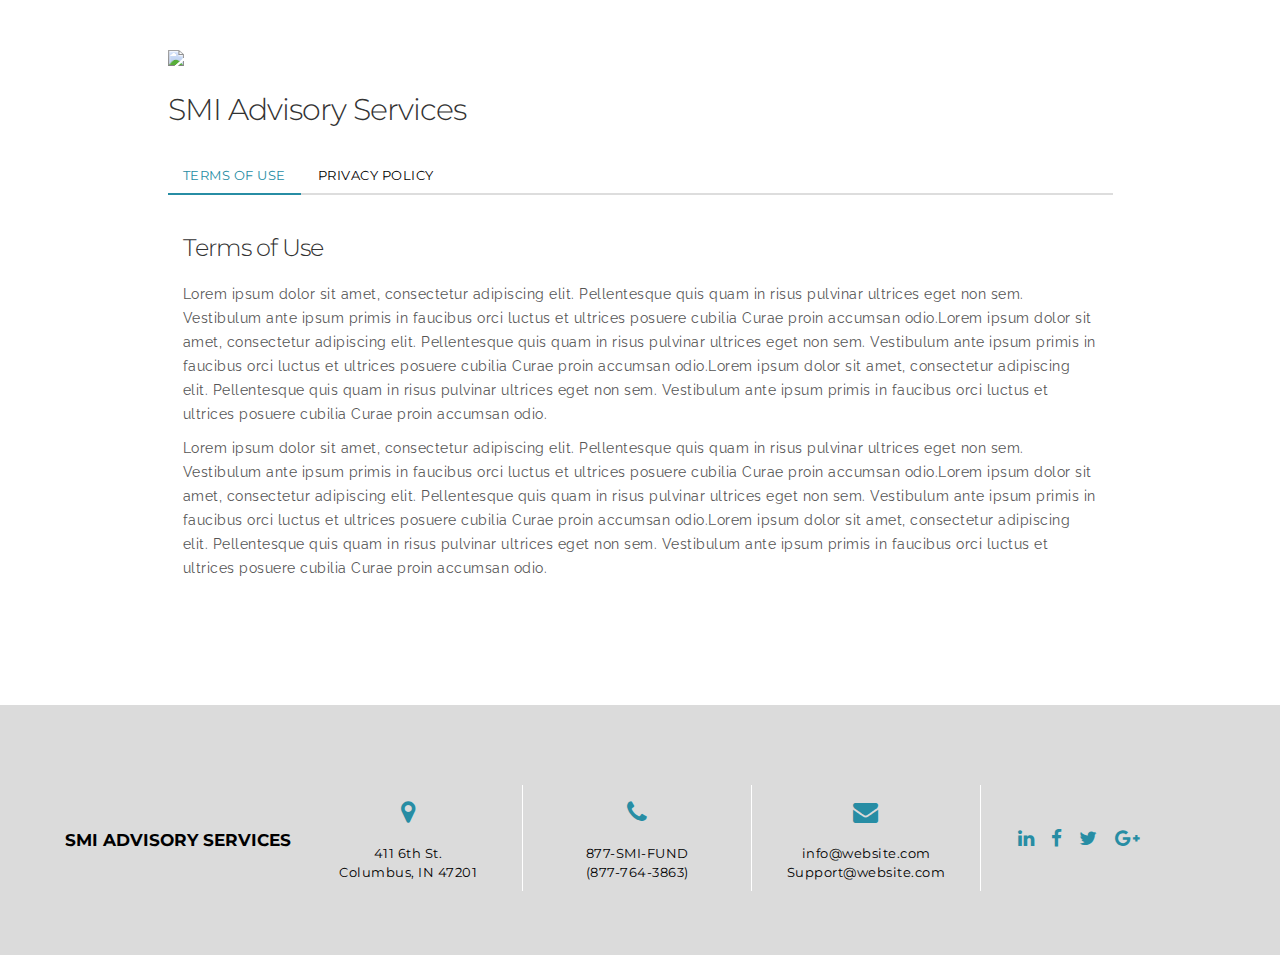
==== commit ad77df2a: "Update page3.html" ====
--- a/page3.html
+++ b/page3.html
@@ -10,8 +10,10 @@
   <meta name="description" content="">
   
   <link rel="stylesheet" href="https://fonts.googleapis.com/css?family=Raleway:400,100,200,300,500,600,700,800,900">
+  <link rel="stylesheet" href="assets/font-awesome/css/font-awesome.min.css">
   <link rel="stylesheet" href="assets/bootstrap/css/bootstrap.min.css">
   <link rel="stylesheet" href="assets/socicon/css/socicon.min.css">
+  <link rel="stylesheet" href="assets/font-awesome/css/font-awesome.min.css">
   <link rel="stylesheet" href="assets/unicore/css/style.css">
   <link rel="stylesheet" href="assets/mobirise/css/mbr-additional.css" type="text/css">
   
@@ -19,12 +21,133 @@
   
 </head>
 <body>
+<div id="content6-28" custom-code="true"><section class="mbr-section--bg-adapted mbr-section--relative" style="background-color: rgb(255, 255, 255);">
+    <div class="elements-content" style="padding-top: 50px; padding-bottom: 100px;">
+        
+        <div class="container">
+            <div class="row">
+                <div class="col-md-10 col-md-offset-1">
+                    <div class="section-head text-left space30">
+                        <div class="mbr-figure"><img src="https://dcktxkaneetr8.cloudfront.net/smifund/smi-crown-mark-black.png" style="width: 100px;"></div><br><br><h2 class="mbr-title-font mbr-editable-content">SMI Advisory Services</h2>
+                    </div>
+                    <div class="clearfix"></div>
+                    <ul class="nav nav-tabs mbr-editable-content"><li class="active" style="display: block;"><a class="mbr-title-font" data-toggle="tab" href="#tab1content6-28" aria-expanded="true">Terms of Use</a></li><li style="display: block;" class=""><a class="mbr-title-font" data-toggle="tab" href="#tab2content6-28" aria-expanded="false">Privacy Policy</a></li><li style="display: none;"><a class="mbr-title-font" data-toggle="tab" href="#tab3content6-28">Animated</a></li><li style="display: none;"><a class="mbr-title-font" data-toggle="tab" href="#tab4content6-28">Awesome</a></li><li style="display: none;"><a class="mbr-title-font" data-toggle="tab" href="#tab5content6-28">Amazing</a></li><li style="display: none;"><a class="mbr-title-font" data-toggle="tab" href="#tab6content6-28">Beautiful</a></li></ul>
+
+                    <div class="tab-content">
+                        <div id="tab1content6-28" class="tab-pane fade in active">
+                            <h3 class="space20 mbr-title-font mbr-editable-content">Terms of Use</h3>
+                            <div class="row">
+                                <div class="col-md-12">
+                                    <p class="mbr-editable-content">Lorem ipsum dolor sit amet, consectetur adipiscing elit. Pellentesque quis quam in risus pulvinar ultrices eget non sem. Vestibulum ante ipsum primis in faucibus orci luctus et ultrices posuere cubilia Curae proin accumsan odio.Lorem ipsum dolor sit amet, consectetur adipiscing elit. Pellentesque quis quam in risus pulvinar ultrices eget non sem. Vestibulum ante ipsum primis in faucibus orci luctus et ultrices posuere cubilia Curae proin accumsan odio.Lorem ipsum dolor sit amet, consectetur adipiscing elit. Pellentesque quis quam in risus pulvinar ultrices eget non sem. Vestibulum ante ipsum primis in faucibus orci luctus et ultrices posuere cubilia Curae proin accumsan odio.</p><p class="mbr-editable-content">Lorem ipsum dolor sit amet, consectetur adipiscing elit. Pellentesque quis quam in risus pulvinar ultrices eget non sem. Vestibulum ante ipsum primis in faucibus orci luctus et ultrices posuere cubilia Curae proin accumsan odio.Lorem ipsum dolor sit amet, consectetur adipiscing elit. Pellentesque quis quam in risus pulvinar ultrices eget non sem. Vestibulum ante ipsum primis in faucibus orci luctus et ultrices posuere cubilia Curae proin accumsan odio.Lorem ipsum dolor sit amet, consectetur adipiscing elit. Pellentesque quis quam in risus pulvinar ultrices eget non sem. Vestibulum ante ipsum primis in faucibus orci luctus et ultrices posuere cubilia Curae proin accumsan odio.</p>
+                                </div>
+                                
+                            </div>
+                        </div>
+
+                        <div id="tab2content6-28" class="tab-pane fade">
+                            <h3 class="space20 mbr-title-font mbr-editable-content">Privacy Policy</h3>
+                            <div class="row">
+                                <div class="col-md-12">
+                                    <p class="mbr-editable-content">Lorem ipsum dolor sit amet, consectetur adipiscing elit. Pellentesque quis quam in risus pulvinar ultrices eget non sem. Vestibulum ante ipsum primis in faucibus orci luctus et ultrices posuere cubilia Curae proin accumsan odio.Lorem ipsum dolor sit amet, consectetur adipiscing elit. Pellentesque quis quam in risus pulvinar ultrices eget non sem. Vestibulum ante ipsum primis in faucibus orci luctus et ultrices posuere cubilia Curae proin accumsan odio.Lorem ipsum dolor sit amet, consectetur adipiscing elit. Pellentesque quis quam in risus pulvinar ultrices eget non sem. Vestibulum ante ipsum primis in faucibus orci luctus et ultrices posuere cubilia Curae proin accumsan odio.</p><p class="mbr-editable-content">Lorem ipsum dolor sit amet, consectetur adipiscing elit. Pellentesque quis quam in risus pulvinar ultrices eget non sem. Vestibulum ante ipsum primis in faucibus orci luctus et ultrices posuere cubilia Curae proin accumsan odio.Lorem ipsum dolor sit amet, consectetur adipiscing elit. Pellentesque quis quam in risus pulvinar ultrices eget non sem. Vestibulum ante ipsum primis in faucibus orci luctus et ultrices posuere cubilia Curae proin accumsan odio.Lorem ipsum dolor sit amet, consectetur adipiscing elit. Pellentesque quis quam in risus pulvinar ultrices eget non sem. Vestibulum ante ipsum primis in faucibus orci luctus et ultrices posuere cubilia Curae proin accumsan odio.</p>
+                                </div>
+                               
+                            </div>
+                        </div>
+
+                        <div id="tab3content6-28" class="tab-pane fade">
+                            <h3 class="space20 mbr-title-font mbr-editable-content">Tab heading 3</h3>
+                            <div class="row">
+                                <div class="col-md-6">
+                                    <p class="mbr-editable-content">Lorem ipsum dolor sit amet, consectetur adipiscing elit. Pellentesque quis quam in risus pulvinar ultrices eget non sem. Vestibulum ante ipsum primis in faucibus orci luctus et ultrices posuere cubilia Curae proin accumsan odio.</p>
+                                </div>
+                                <div class="col-md-6">
+                                    <p class="mbr-editable-content">Praesent euismod quis eros a facilisis. Donec magna lacus, consectetur sed tortor in, imperdiet porta nulla. In elementum gravida est, ut porttitor tortor viverra ut. Ut orci justo, maximus nec turpis vel, laoreet finibus elit.</p>
+                                </div>
+                            </div>
+                        </div>
+
+                        <div id="tab4content6-28" class="tab-pane fade">
+                            <h3 class="space20 mbr-title-font mbr-editable-content">Tab heading 4</h3>
+                            <div class="row">
+                                <div class="col-md-6">
+                                    <p class="mbr-editable-content">Lorem ipsum dolor sit amet, consectetur adipiscing elit. Pellentesque quis quam in risus pulvinar ultrices eget non sem. Vestibulum ante ipsum primis in faucibus orci luctus et ultrices posuere cubilia Curae proin accumsan odio.</p>
+                                </div>
+                                <div class="col-md-6">
+                                    <p class="mbr-editable-content">Praesent euismod quis eros a facilisis. Donec magna lacus, consectetur sed tortor in, imperdiet porta nulla. In elementum gravida est, ut porttitor tortor viverra ut. Ut orci justo, maximus nec turpis vel, laoreet finibus elit.</p>
+                                </div>
+                            </div>
+                        </div>
+
+                        <div id="tab5content6-28" class="tab-pane fade">
+                            <h3 class="space20 mbr-title-font mbr-editable-content">Tab heading 5</h3>
+                            <div class="row">
+                                <div class="col-md-6">
+                                    <p class="mbr-editable-content">Lorem ipsum dolor sit amet, consectetur adipiscing elit. Pellentesque quis quam in risus pulvinar ultrices eget non sem. Vestibulum ante ipsum primis in faucibus orci luctus et ultrices posuere cubilia Curae proin accumsan odio.</p>
+                                </div>
+                                <div class="col-md-6">
+                                    <p class="mbr-editable-content">Praesent euismod quis eros a facilisis. Donec magna lacus, consectetur sed tortor in, imperdiet porta nulla. In elementum gravida est, ut porttitor tortor viverra ut. Ut orci justo, maximus nec turpis vel, laoreet finibus elit.</p>
+                                </div>
+                            </div>
+                        </div>
+
+                        <div id="tab6content6-28" class="tab-pane fade">
+                            <h3 class="space20 mbr-title-font mbr-editable-content">Tab heading 6</h3>
+                            <div class="row">
+                                <div class="col-md-6">
+                                    <p class="mbr-editable-content">Lorem ipsum dolor sit amet, consectetur adipiscing elit. Pellentesque quis quam in risus pulvinar ultrices eget non sem. Vestibulum ante ipsum primis in faucibus orci luctus et ultrices posuere cubilia Curae proin accumsan odio.</p>
+                                </div>
+                                <div class="col-md-6">
+                                    <p class="mbr-editable-content">Praesent euismod quis eros a facilisis. Donec magna lacus, consectetur sed tortor in, imperdiet porta nulla. In elementum gravida est, ut porttitor tortor viverra ut. Ut orci justo, maximus nec turpis vel, laoreet finibus elit.</p>
+                                </div>
+                            </div>
+                        </div>
+                    </div>
+                </div>
+            </div>
+        </div>
+    </div>
+</section></div>
+
+<div id="contacts1-20" custom-code="true"><section class="mbr-section--bg-adapted mbr-section--relative" style="background-color: rgb(219, 219, 219);">
+    <footer style="padding-top: 80px; padding-bottom: 60px;">
+    
+        <div class="container">
+            <ul class="list-inline">
+                <li>
+                    <h1 class="footer-logo mbr-title-font mbr-editable-content">SMI Advisory Services<br></h1>
+                </li>
+                <li>
+                    <div class="contact-info mbr-title-font"> <i class="fa mbr-primary-color fa-map-marker"></i><br>
+                        <div class="mbr-editable-content">411 6th St.
+                      <div>Columbus, IN   47201</div></div>
+                    </div>
+                </li>
+                <li>
+                    <div class="contact-info mbr-title-font"><i class="fa mbr-primary-color fa-phone"></i><br>
+                        <div class="mbr-editable-content">877-SMI-FUND <br>(877-764-3863)</div>
+                    </div>
+                </li>
+                <li>
+                    <div class="contact-info mbr-title-font no-border"><i class="fa mbr-primary-color fa-envelope"></i><br>
+                        <div class="mbr-editable-content">info@website.com<br>Support@website.com</div>
+                    </div>
+                </li>
+                <li class="pull-right">
+                    <div class="footer-social"><a class="fa mbr-editable-button" title="LinkedIn" target="_blank" href="https://www.linkedin.com/in/mobirise"><i class="fa fa-linkedin"></i></a> <a class="fa mbr-editable-button" title="Facebook" target="_blank" href="https://www.facebook.com/pages/Mobirise/1616226671953247"><i class="fa fa-facebook"></i></a> <a class="fa mbr-editable-button" title="Twitter" target="_blank" href="https://twitter.com/mobirise"><i class="fa fa-twitter"></i></a>  <a class="fa mbr-editable-button" title="Google+" target="_blank" href="https://plus.google.com/u/0/+Mobirise/posts"><i class="fa fa-google-plus"></i></a>  </div>
+                </li>
+            </ul>
+        </div>
+    </footer>
+</section></div>
+
 
   <script src="assets/web/assets/jquery/jquery.min.js"></script>
   <script src="assets/bootstrap/js/bootstrap.min.js"></script>
   <script src="assets/smooth-scroll/SmoothScroll.js"></script>
+  <script src="assets/jarallax/jarallax.js"></script>
   <script src="assets/unicore/js/script.js"></script>
+  <script src="assets/formoid/formoid.min.js"></script>
   
   
 </body>
-</html>+</html>
--- a/assets/unicore/css/style.css
+++ b/assets/unicore/css/style.css
@@ -1604,7 +1604,7 @@
 }
 
 .intro-box div {
-  margin-left: 75px;
+  margin-left: 0px;
 }
 
 .intro-box h4 {
@@ -3246,7 +3246,7 @@
   font-size: 20px;
   margin: 0px 0px 10px;
   color: #29d9c2;
-  letter-spacing: 2px;
+  letter-spacing: .4px;
   text-transform: uppercase;
   font-weight: 700;
 }
@@ -4793,7 +4793,7 @@
   margin: 0;
   position: relative;
   font-family: Montserrat;
-  letter-spacing: 4px;
+  letter-spacing: 0px;
 }
 
 .footer-copy {
@@ -7796,7 +7796,7 @@
     font-size: 50px;
   }
   .pricing__title{
-    font-size: 16px;
+    font-size: 18px;
   }
   .pricing__item p{
     font-size: 12px;
@@ -7823,7 +7823,7 @@
     font-size: 50px;
   }
   .pricing__title{
-    font-size: 16px;
+    font-size: 15px;
   }
   .pricing__item p{
     font-size: 12px;
@@ -8335,11 +8335,11 @@
     margin-top: 5px;
     margin-bottom: 5px;
   }
-}.engine {
-	position: absolute;
-	text-indent: -2400px;
-	text-align: center;
-	padding: 0;
-	top: 0;
-	left: -2400px;
-}+}.engine {
+	position: absolute;
+	text-indent: -2400px;
+	text-align: center;
+	padding: 0;
+	top: 0;
+	left: -2400px;
+}
--- a/assets/mobirise/css/mbr-additional.css
+++ b/assets/mobirise/css/mbr-additional.css
@@ -155,9 +155,42 @@
 #pricing-table1-q div#pricing.pricing {
   padding-top: 600px;
 }
-#header1-14 .intro-box h4 {
+#contacts1-20 H1 {
+  font-size: 17px;
+}
+#header1-1q .intro-box h4 {
   text-align: left;
 }
-#header1-14 .intro-box div {
+#header1-1q .intro-box div {
   margin-left: 0px;
 }
+#header1-1r .intro-box h4 {
+  text-align: left;
+}
+#header1-1r .intro-box div {
+  margin-left: 0px;
+}
+#header1-1s .intro-box h4 {
+  text-align: left;
+}
+#header1-1s .intro-box div {
+  margin-left: 0px;
+}
+#contacts1-20 H1 {
+  font-size: 17px;
+}
+#contacts1-20 H1 {
+  font-size: 17px;
+}
+#contacts1-20 H1 {
+  font-size: 17px;
+}
+#header1-22 .intro-box h4 {
+  text-align: left;
+}
+#header1-22 .intro-box div {
+  margin-left: 0px;
+}
+#contacts1-20 H1 {
+  font-size: 17px;
+}
